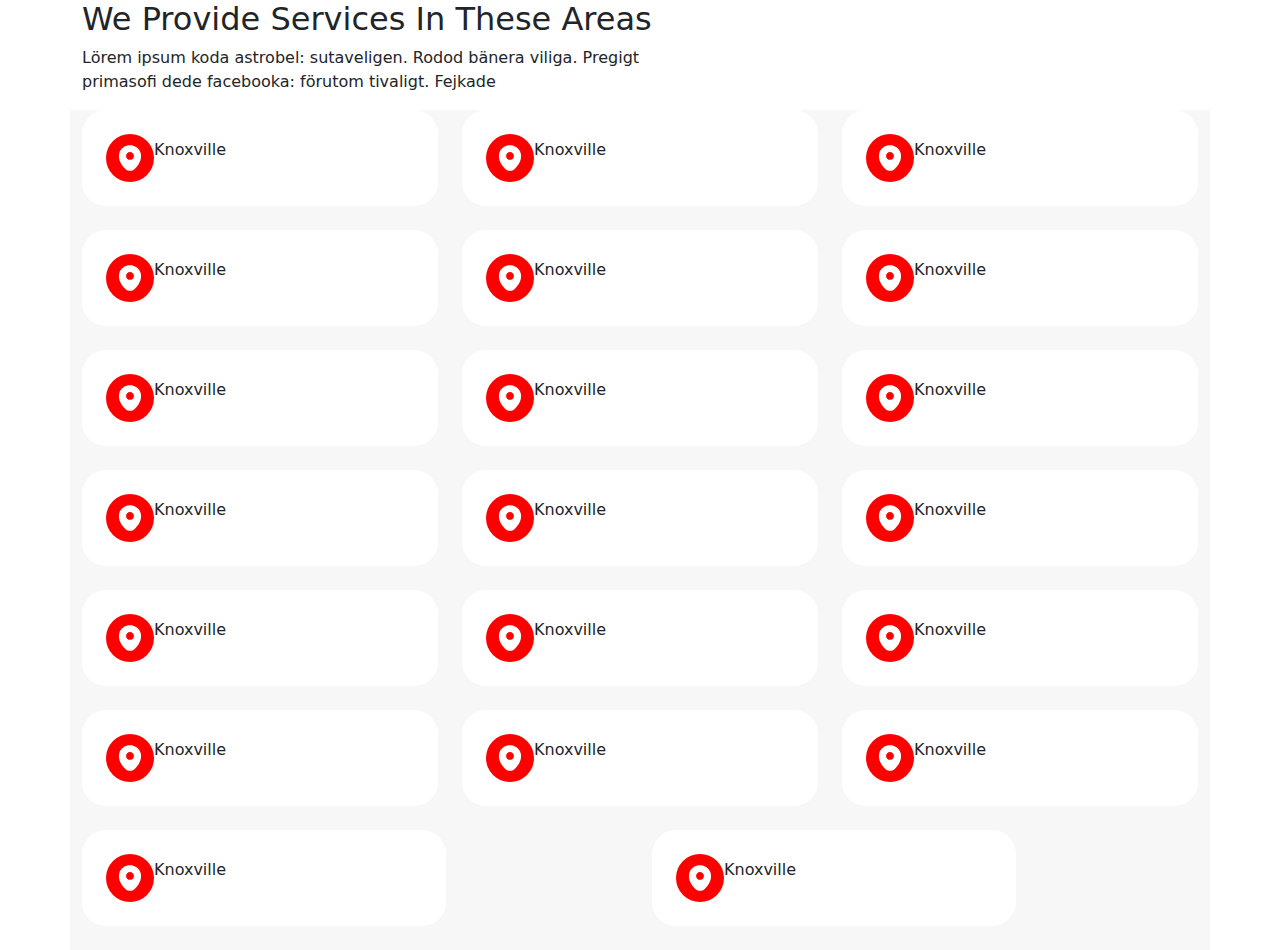
==== footer.html @ 015345f9 "updates" ====
<!doctype html>
<html lang="en">

<head>
    <meta charset="utf-8">
    <meta name="viewport" content="width=device-width, initial-scale=1">
    <title>footer-section</title>
    <link href="https://cdn.jsdelivr.net/npm/bootstrap@5.3.3/dist/css/bootstrap.min.css" rel="stylesheet"
        integrity="sha384-QWTKZyjpPEjISv5WaRU9OFeRpok6YctnYmDr5pNlyT2bRjXh0JMhjY6hW+ALEwIH" crossorigin="anonymous">
    <link rel="stylesheet" href="/assets/css/footer.css">
</head>
<section>
    <div class="container">
        <h2 class="fs-56">We Provide Services In These Areas</h2>
        <p class="para">Lörem ipsum koda astrobel: sutaveligen. Rodod bänera viliga. Pregigt primasofi dede facebooka:
            förutom
            tivaligt. Fejkade</p>
        <div class="row bg-color">
            <div class="col-lg-4 col-sm-12">
                <div class="parent-card d-flex align-items-center mb-24">
                    <svg width="48" height="48" viewBox="0 0 48 48" fill="none" xmlns="http://www.w3.org/2000/svg">
                        <circle cx="24" cy="24" r="24" fill="#FF0000" />
                        <path
                            d="M34.7754 19.5625C33.4629 13.7875 28.4254 11.1875 24.0004 11.1875C24.0004 11.1875 24.0004 11.1875 23.9879 11.1875C19.5754 11.1875 14.5254 13.775 13.2129 19.55C11.7504 26 15.7004 31.4625 19.2754 34.9C20.6004 36.175 22.3004 36.8125 24.0004 36.8125C25.7004 36.8125 27.4004 36.175 28.7129 34.9C32.2879 31.4625 36.2379 26.0125 34.7754 19.5625ZM24.0004 25.825C21.8254 25.825 20.0629 24.0625 20.0629 21.8875C20.0629 19.7125 21.8254 17.95 24.0004 17.95C26.1754 17.95 27.9379 19.7125 27.9379 21.8875C27.9379 24.0625 26.1754 25.825 24.0004 25.825Z"
                            fill="white" />
                    </svg>
                    <p class="para-1">Knoxville</p>
                </div>

            </div>
            <div class="col-lg-4 col-sm-12">
                <div class="parent-card d-flex align-items-center  mb-24">
                    <svg width="48" height="48" viewBox="0 0 48 48" fill="none" xmlns="http://www.w3.org/2000/svg">
                        <circle cx="24" cy="24" r="24" fill="#FF0000" />
                        <path
                            d="M34.7754 19.5625C33.4629 13.7875 28.4254 11.1875 24.0004 11.1875C24.0004 11.1875 24.0004 11.1875 23.9879 11.1875C19.5754 11.1875 14.5254 13.775 13.2129 19.55C11.7504 26 15.7004 31.4625 19.2754 34.9C20.6004 36.175 22.3004 36.8125 24.0004 36.8125C25.7004 36.8125 27.4004 36.175 28.7129 34.9C32.2879 31.4625 36.2379 26.0125 34.7754 19.5625ZM24.0004 25.825C21.8254 25.825 20.0629 24.0625 20.0629 21.8875C20.0629 19.7125 21.8254 17.95 24.0004 17.95C26.1754 17.95 27.9379 19.7125 27.9379 21.8875C27.9379 24.0625 26.1754 25.825 24.0004 25.825Z"
                            fill="white" />
                    </svg>
                    <p class="para-1">Knoxville</p>
                </div>

            </div>
            <div class="col-lg-4 col-sm-12">
                <div class="parent-card d-flex align-items-center  mb-24">
                    <svg width="48" height="48" viewBox="0 0 48 48" fill="none" xmlns="http://www.w3.org/2000/svg">
                        <circle cx="24" cy="24" r="24" fill="#FF0000" />
                        <path
                            d="M34.7754 19.5625C33.4629 13.7875 28.4254 11.1875 24.0004 11.1875C24.0004 11.1875 24.0004 11.1875 23.9879 11.1875C19.5754 11.1875 14.5254 13.775 13.2129 19.55C11.7504 26 15.7004 31.4625 19.2754 34.9C20.6004 36.175 22.3004 36.8125 24.0004 36.8125C25.7004 36.8125 27.4004 36.175 28.7129 34.9C32.2879 31.4625 36.2379 26.0125 34.7754 19.5625ZM24.0004 25.825C21.8254 25.825 20.0629 24.0625 20.0629 21.8875C20.0629 19.7125 21.8254 17.95 24.0004 17.95C26.1754 17.95 27.9379 19.7125 27.9379 21.8875C27.9379 24.0625 26.1754 25.825 24.0004 25.825Z"
                            fill="white" />
                    </svg>
                    <p class="para-1">Knoxville</p>
                </div>

            </div>
        </div>
        <div class="row bg-color">
            <div class="col-lg-4 col-sm-12">
                <div class="parent-card d-flex align-items-center  mb-24">
                    <svg width="48" height="48" viewBox="0 0 48 48" fill="none" xmlns="http://www.w3.org/2000/svg">
                        <circle cx="24" cy="24" r="24" fill="#FF0000" />
                        <path
                            d="M34.7754 19.5625C33.4629 13.7875 28.4254 11.1875 24.0004 11.1875C24.0004 11.1875 24.0004 11.1875 23.9879 11.1875C19.5754 11.1875 14.5254 13.775 13.2129 19.55C11.7504 26 15.7004 31.4625 19.2754 34.9C20.6004 36.175 22.3004 36.8125 24.0004 36.8125C25.7004 36.8125 27.4004 36.175 28.7129 34.9C32.2879 31.4625 36.2379 26.0125 34.7754 19.5625ZM24.0004 25.825C21.8254 25.825 20.0629 24.0625 20.0629 21.8875C20.0629 19.7125 21.8254 17.95 24.0004 17.95C26.1754 17.95 27.9379 19.7125 27.9379 21.8875C27.9379 24.0625 26.1754 25.825 24.0004 25.825Z"
                            fill="white" />
                    </svg>
                    <p class="para-1">Knoxville</p>
                </div>

            </div>
            <div class="col-lg-4 col-sm-12">
                <div class="parent-card d-flex align-items-center  mb-24">
                    <svg width="48" height="48" viewBox="0 0 48 48" fill="none" xmlns="http://www.w3.org/2000/svg">
                        <circle cx="24" cy="24" r="24" fill="#FF0000" />
                        <path
                            d="M34.7754 19.5625C33.4629 13.7875 28.4254 11.1875 24.0004 11.1875C24.0004 11.1875 24.0004 11.1875 23.9879 11.1875C19.5754 11.1875 14.5254 13.775 13.2129 19.55C11.7504 26 15.7004 31.4625 19.2754 34.9C20.6004 36.175 22.3004 36.8125 24.0004 36.8125C25.7004 36.8125 27.4004 36.175 28.7129 34.9C32.2879 31.4625 36.2379 26.0125 34.7754 19.5625ZM24.0004 25.825C21.8254 25.825 20.0629 24.0625 20.0629 21.8875C20.0629 19.7125 21.8254 17.95 24.0004 17.95C26.1754 17.95 27.9379 19.7125 27.9379 21.8875C27.9379 24.0625 26.1754 25.825 24.0004 25.825Z"
                            fill="white" />
                    </svg>
                    <p class="para-1">Knoxville</p>
                </div>

            </div>
            <div class="col-lg-4 col-sm-12">
                <div class="parent-card d-flex align-items-center  mb-24">
                    <svg width="48" height="48" viewBox="0 0 48 48" fill="none" xmlns="http://www.w3.org/2000/svg">
                        <circle cx="24" cy="24" r="24" fill="#FF0000" />
                        <path
                            d="M34.7754 19.5625C33.4629 13.7875 28.4254 11.1875 24.0004 11.1875C24.0004 11.1875 24.0004 11.1875 23.9879 11.1875C19.5754 11.1875 14.5254 13.775 13.2129 19.55C11.7504 26 15.7004 31.4625 19.2754 34.9C20.6004 36.175 22.3004 36.8125 24.0004 36.8125C25.7004 36.8125 27.4004 36.175 28.7129 34.9C32.2879 31.4625 36.2379 26.0125 34.7754 19.5625ZM24.0004 25.825C21.8254 25.825 20.0629 24.0625 20.0629 21.8875C20.0629 19.7125 21.8254 17.95 24.0004 17.95C26.1754 17.95 27.9379 19.7125 27.9379 21.8875C27.9379 24.0625 26.1754 25.825 24.0004 25.825Z"
                            fill="white" />
                    </svg>
                    <p class="para-1">Knoxville</p>
                </div>

            </div>
        </div>
        <div class="row bg-color">
            <div class="col-lg-4 col-sm-12">
                <div class="parent-card d-flex align-items-center  mb-24">
                    <svg width="48" height="48" viewBox="0 0 48 48" fill="none" xmlns="http://www.w3.org/2000/svg">
                        <circle cx="24" cy="24" r="24" fill="#FF0000" />
                        <path
                            d="M34.7754 19.5625C33.4629 13.7875 28.4254 11.1875 24.0004 11.1875C24.0004 11.1875 24.0004 11.1875 23.9879 11.1875C19.5754 11.1875 14.5254 13.775 13.2129 19.55C11.7504 26 15.7004 31.4625 19.2754 34.9C20.6004 36.175 22.3004 36.8125 24.0004 36.8125C25.7004 36.8125 27.4004 36.175 28.7129 34.9C32.2879 31.4625 36.2379 26.0125 34.7754 19.5625ZM24.0004 25.825C21.8254 25.825 20.0629 24.0625 20.0629 21.8875C20.0629 19.7125 21.8254 17.95 24.0004 17.95C26.1754 17.95 27.9379 19.7125 27.9379 21.8875C27.9379 24.0625 26.1754 25.825 24.0004 25.825Z"
                            fill="white" />
                    </svg>
                    <p class="para-1">Knoxville</p>
                </div>

            </div>
            <div class="col-lg-4 col-sm-12">
                <div class="parent-card d-flex align-items-center  mb-24">
                    <svg width="48" height="48" viewBox="0 0 48 48" fill="none" xmlns="http://www.w3.org/2000/svg">
                        <circle cx="24" cy="24" r="24" fill="#FF0000" />
                        <path
                            d="M34.7754 19.5625C33.4629 13.7875 28.4254 11.1875 24.0004 11.1875C24.0004 11.1875 24.0004 11.1875 23.9879 11.1875C19.5754 11.1875 14.5254 13.775 13.2129 19.55C11.7504 26 15.7004 31.4625 19.2754 34.9C20.6004 36.175 22.3004 36.8125 24.0004 36.8125C25.7004 36.8125 27.4004 36.175 28.7129 34.9C32.2879 31.4625 36.2379 26.0125 34.7754 19.5625ZM24.0004 25.825C21.8254 25.825 20.0629 24.0625 20.0629 21.8875C20.0629 19.7125 21.8254 17.95 24.0004 17.95C26.1754 17.95 27.9379 19.7125 27.9379 21.8875C27.9379 24.0625 26.1754 25.825 24.0004 25.825Z"
                            fill="white" />
                    </svg>
                    <p class="para-1">Knoxville</p>
                </div>

            </div>
            <div class="col-lg-4 col-sm-12">
                <div class="parent-card d-flex align-items-center  mb-24">
                    <svg width="48" height="48" viewBox="0 0 48 48" fill="none" xmlns="http://www.w3.org/2000/svg">
                        <circle cx="24" cy="24" r="24" fill="#FF0000" />
                        <path
                            d="M34.7754 19.5625C33.4629 13.7875 28.4254 11.1875 24.0004 11.1875C24.0004 11.1875 24.0004 11.1875 23.9879 11.1875C19.5754 11.1875 14.5254 13.775 13.2129 19.55C11.7504 26 15.7004 31.4625 19.2754 34.9C20.6004 36.175 22.3004 36.8125 24.0004 36.8125C25.7004 36.8125 27.4004 36.175 28.7129 34.9C32.2879 31.4625 36.2379 26.0125 34.7754 19.5625ZM24.0004 25.825C21.8254 25.825 20.0629 24.0625 20.0629 21.8875C20.0629 19.7125 21.8254 17.95 24.0004 17.95C26.1754 17.95 27.9379 19.7125 27.9379 21.8875C27.9379 24.0625 26.1754 25.825 24.0004 25.825Z"
                            fill="white" />
                    </svg>
                    <p class="para-1">Knoxville</p>
                </div>

            </div>
        </div>
        <div class="row bg-color">
            <div class="col-lg-4 col-sm-12">
                <div class="parent-card d-flex align-items-center  mb-24">
                    <svg width="48" height="48" viewBox="0 0 48 48" fill="none" xmlns="http://www.w3.org/2000/svg">
                        <circle cx="24" cy="24" r="24" fill="#FF0000" />
                        <path
                            d="M34.7754 19.5625C33.4629 13.7875 28.4254 11.1875 24.0004 11.1875C24.0004 11.1875 24.0004 11.1875 23.9879 11.1875C19.5754 11.1875 14.5254 13.775 13.2129 19.55C11.7504 26 15.7004 31.4625 19.2754 34.9C20.6004 36.175 22.3004 36.8125 24.0004 36.8125C25.7004 36.8125 27.4004 36.175 28.7129 34.9C32.2879 31.4625 36.2379 26.0125 34.7754 19.5625ZM24.0004 25.825C21.8254 25.825 20.0629 24.0625 20.0629 21.8875C20.0629 19.7125 21.8254 17.95 24.0004 17.95C26.1754 17.95 27.9379 19.7125 27.9379 21.8875C27.9379 24.0625 26.1754 25.825 24.0004 25.825Z"
                            fill="white" />
                    </svg>
                    <p class="para-1">Knoxville</p>
                </div>

            </div>
            <div class="col-lg-4 col-sm-12">
                <div class="parent-card d-flex align-items-center  mb-24">
                    <svg width="48" height="48" viewBox="0 0 48 48" fill="none" xmlns="http://www.w3.org/2000/svg">
                        <circle cx="24" cy="24" r="24" fill="#FF0000" />
                        <path
                            d="M34.7754 19.5625C33.4629 13.7875 28.4254 11.1875 24.0004 11.1875C24.0004 11.1875 24.0004 11.1875 23.9879 11.1875C19.5754 11.1875 14.5254 13.775 13.2129 19.55C11.7504 26 15.7004 31.4625 19.2754 34.9C20.6004 36.175 22.3004 36.8125 24.0004 36.8125C25.7004 36.8125 27.4004 36.175 28.7129 34.9C32.2879 31.4625 36.2379 26.0125 34.7754 19.5625ZM24.0004 25.825C21.8254 25.825 20.0629 24.0625 20.0629 21.8875C20.0629 19.7125 21.8254 17.95 24.0004 17.95C26.1754 17.95 27.9379 19.7125 27.9379 21.8875C27.9379 24.0625 26.1754 25.825 24.0004 25.825Z"
                            fill="white" />
                    </svg>
                    <p class="para-1">Knoxville</p>
                </div>

            </div>
            <div class="col-lg-4 col-sm-12">
                <div class="parent-card d-flex align-items-center  mb-24">
                    <svg width="48" height="48" viewBox="0 0 48 48" fill="none" xmlns="http://www.w3.org/2000/svg">
                        <circle cx="24" cy="24" r="24" fill="#FF0000" />
                        <path
                            d="M34.7754 19.5625C33.4629 13.7875 28.4254 11.1875 24.0004 11.1875C24.0004 11.1875 24.0004 11.1875 23.9879 11.1875C19.5754 11.1875 14.5254 13.775 13.2129 19.55C11.7504 26 15.7004 31.4625 19.2754 34.9C20.6004 36.175 22.3004 36.8125 24.0004 36.8125C25.7004 36.8125 27.4004 36.175 28.7129 34.9C32.2879 31.4625 36.2379 26.0125 34.7754 19.5625ZM24.0004 25.825C21.8254 25.825 20.0629 24.0625 20.0629 21.8875C20.0629 19.7125 21.8254 17.95 24.0004 17.95C26.1754 17.95 27.9379 19.7125 27.9379 21.8875C27.9379 24.0625 26.1754 25.825 24.0004 25.825Z"
                            fill="white" />
                    </svg>
                    <p class="para-1">Knoxville</p>
                </div>

            </div>
        </div>
        <div class="row bg-color">
            <div class="col-lg-4 col-sm-12">
                <div class="parent-card d-flex align-items-center  mb-24">
                    <svg width="48" height="48" viewBox="0 0 48 48" fill="none" xmlns="http://www.w3.org/2000/svg">
                        <circle cx="24" cy="24" r="24" fill="#FF0000" />
                        <path
                            d="M34.7754 19.5625C33.4629 13.7875 28.4254 11.1875 24.0004 11.1875C24.0004 11.1875 24.0004 11.1875 23.9879 11.1875C19.5754 11.1875 14.5254 13.775 13.2129 19.55C11.7504 26 15.7004 31.4625 19.2754 34.9C20.6004 36.175 22.3004 36.8125 24.0004 36.8125C25.7004 36.8125 27.4004 36.175 28.7129 34.9C32.2879 31.4625 36.2379 26.0125 34.7754 19.5625ZM24.0004 25.825C21.8254 25.825 20.0629 24.0625 20.0629 21.8875C20.0629 19.7125 21.8254 17.95 24.0004 17.95C26.1754 17.95 27.9379 19.7125 27.9379 21.8875C27.9379 24.0625 26.1754 25.825 24.0004 25.825Z"
                            fill="white" />
                    </svg>
                    <p class="para-1">Knoxville</p>
                </div>

            </div>
            <div class="col-lg-4 col-sm-12">
                <div class="parent-card d-flex align-items-center  mb-24">
                    <svg width="48" height="48" viewBox="0 0 48 48" fill="none" xmlns="http://www.w3.org/2000/svg">
                        <circle cx="24" cy="24" r="24" fill="#FF0000" />
                        <path
                            d="M34.7754 19.5625C33.4629 13.7875 28.4254 11.1875 24.0004 11.1875C24.0004 11.1875 24.0004 11.1875 23.9879 11.1875C19.5754 11.1875 14.5254 13.775 13.2129 19.55C11.7504 26 15.7004 31.4625 19.2754 34.9C20.6004 36.175 22.3004 36.8125 24.0004 36.8125C25.7004 36.8125 27.4004 36.175 28.7129 34.9C32.2879 31.4625 36.2379 26.0125 34.7754 19.5625ZM24.0004 25.825C21.8254 25.825 20.0629 24.0625 20.0629 21.8875C20.0629 19.7125 21.8254 17.95 24.0004 17.95C26.1754 17.95 27.9379 19.7125 27.9379 21.8875C27.9379 24.0625 26.1754 25.825 24.0004 25.825Z"
                            fill="white" />
                    </svg>
                    <p class="para-1">Knoxville</p>
                </div>

            </div>
            <div class="col-lg-4 col-sm-12">
                <div class="parent-card d-flex align-items-center">
                    <svg width="48" height="48" viewBox="0 0 48 48" fill="none" xmlns="http://www.w3.org/2000/svg">
                        <circle cx="24" cy="24" r="24" fill="#FF0000" />
                        <path
                            d="M34.7754 19.5625C33.4629 13.7875 28.4254 11.1875 24.0004 11.1875C24.0004 11.1875 24.0004 11.1875 23.9879 11.1875C19.5754 11.1875 14.5254 13.775 13.2129 19.55C11.7504 26 15.7004 31.4625 19.2754 34.9C20.6004 36.175 22.3004 36.8125 24.0004 36.8125C25.7004 36.8125 27.4004 36.175 28.7129 34.9C32.2879 31.4625 36.2379 26.0125 34.7754 19.5625ZM24.0004 25.825C21.8254 25.825 20.0629 24.0625 20.0629 21.8875C20.0629 19.7125 21.8254 17.95 24.0004 17.95C26.1754 17.95 27.9379 19.7125 27.9379 21.8875C27.9379 24.0625 26.1754 25.825 24.0004 25.825Z"
                            fill="white" />
                    </svg>
                    <p class="para-1">Knoxville</p>
                </div>

            </div>
        </div>
        <div class="row bg-color">
            <div class="col-lg-4 col-sm-12">
                <div class="parent-card d-flex align-items-center  mb-24">
                    <svg width="48" height="48" viewBox="0 0 48 48" fill="none" xmlns="http://www.w3.org/2000/svg">
                        <circle cx="24" cy="24" r="24" fill="#FF0000" />
                        <path
                            d="M34.7754 19.5625C33.4629 13.7875 28.4254 11.1875 24.0004 11.1875C24.0004 11.1875 24.0004 11.1875 23.9879 11.1875C19.5754 11.1875 14.5254 13.775 13.2129 19.55C11.7504 26 15.7004 31.4625 19.2754 34.9C20.6004 36.175 22.3004 36.8125 24.0004 36.8125C25.7004 36.8125 27.4004 36.175 28.7129 34.9C32.2879 31.4625 36.2379 26.0125 34.7754 19.5625ZM24.0004 25.825C21.8254 25.825 20.0629 24.0625 20.0629 21.8875C20.0629 19.7125 21.8254 17.95 24.0004 17.95C26.1754 17.95 27.9379 19.7125 27.9379 21.8875C27.9379 24.0625 26.1754 25.825 24.0004 25.825Z"
                            fill="white" />
                    </svg>
                    <p class="para-1">Knoxville</p>
                </div>

            </div>
            <div class="col-lg-4 col-sm-12">
                <div class="parent-card d-flex align-items-center  mb-24">
                    <svg width="48" height="48" viewBox="0 0 48 48" fill="none" xmlns="http://www.w3.org/2000/svg">
                        <circle cx="24" cy="24" r="24" fill="#FF0000" />
                        <path
                            d="M34.7754 19.5625C33.4629 13.7875 28.4254 11.1875 24.0004 11.1875C24.0004 11.1875 24.0004 11.1875 23.9879 11.1875C19.5754 11.1875 14.5254 13.775 13.2129 19.55C11.7504 26 15.7004 31.4625 19.2754 34.9C20.6004 36.175 22.3004 36.8125 24.0004 36.8125C25.7004 36.8125 27.4004 36.175 28.7129 34.9C32.2879 31.4625 36.2379 26.0125 34.7754 19.5625ZM24.0004 25.825C21.8254 25.825 20.0629 24.0625 20.0629 21.8875C20.0629 19.7125 21.8254 17.95 24.0004 17.95C26.1754 17.95 27.9379 19.7125 27.9379 21.8875C27.9379 24.0625 26.1754 25.825 24.0004 25.825Z"
                            fill="white" />
                    </svg>
                    <p class="para-1">Knoxville</p>
                </div>

            </div>
            <div class="col-lg-4 col-sm-12">
                <div class="parent-card d-flex align-items-center  mb-24">
                    <svg width="48" height="48" viewBox="0 0 48 48" fill="none" xmlns="http://www.w3.org/2000/svg">
                        <circle cx="24" cy="24" r="24" fill="#FF0000" />
                        <path
                            d="M34.7754 19.5625C33.4629 13.7875 28.4254 11.1875 24.0004 11.1875C24.0004 11.1875 24.0004 11.1875 23.9879 11.1875C19.5754 11.1875 14.5254 13.775 13.2129 19.55C11.7504 26 15.7004 31.4625 19.2754 34.9C20.6004 36.175 22.3004 36.8125 24.0004 36.8125C25.7004 36.8125 27.4004 36.175 28.7129 34.9C32.2879 31.4625 36.2379 26.0125 34.7754 19.5625ZM24.0004 25.825C21.8254 25.825 20.0629 24.0625 20.0629 21.8875C20.0629 19.7125 21.8254 17.95 24.0004 17.95C26.1754 17.95 27.9379 19.7125 27.9379 21.8875C27.9379 24.0625 26.1754 25.825 24.0004 25.825Z"
                            fill="white" />
                    </svg>
                    <p class="para-1">Knoxville</p>
                </div>

            </div>
        </div>
        <div class="row bg-color">
            <div class="col-6">
                <div class="parent-card d-flex align-items-center  mb-24">
                    <svg width="48" height="48" viewBox="0 0 48 48" fill="none" xmlns="http://www.w3.org/2000/svg">
                        <circle cx="24" cy="24" r="24" fill="#FF0000" />
                        <path
                            d="M34.7754 19.5625C33.4629 13.7875 28.4254 11.1875 24.0004 11.1875C24.0004 11.1875 24.0004 11.1875 23.9879 11.1875C19.5754 11.1875 14.5254 13.775 13.2129 19.55C11.7504 26 15.7004 31.4625 19.2754 34.9C20.6004 36.175 22.3004 36.8125 24.0004 36.8125C25.7004 36.8125 27.4004 36.175 28.7129 34.9C32.2879 31.4625 36.2379 26.0125 34.7754 19.5625ZM24.0004 25.825C21.8254 25.825 20.0629 24.0625 20.0629 21.8875C20.0629 19.7125 21.8254 17.95 24.0004 17.95C26.1754 17.95 27.9379 19.7125 27.9379 21.8875C27.9379 24.0625 26.1754 25.825 24.0004 25.825Z"
                            fill="white" />
                    </svg>
                    <p class="para-1">Knoxville</p>
                </div>
            </div>
            <div class="col-6 m-lg-auto ">
                <div class="parent-card d-flex align-items-center  mb-24">
                    <svg width="48" height="48" viewBox="0 0 48 48" fill="none" xmlns="http://www.w3.org/2000/svg">
                        <circle cx="24" cy="24" r="24" fill="#FF0000" />
                        <path
                            d="M34.7754 19.5625C33.4629 13.7875 28.4254 11.1875 24.0004 11.1875C24.0004 11.1875 24.0004 11.1875 23.9879 11.1875C19.5754 11.1875 14.5254 13.775 13.2129 19.55C11.7504 26 15.7004 31.4625 19.2754 34.9C20.6004 36.175 22.3004 36.8125 24.0004 36.8125C25.7004 36.8125 27.4004 36.175 28.7129 34.9C32.2879 31.4625 36.2379 26.0125 34.7754 19.5625ZM24.0004 25.825C21.8254 25.825 20.0629 24.0625 20.0629 21.8875C20.0629 19.7125 21.8254 17.95 24.0004 17.95C26.1754 17.95 27.9379 19.7125 27.9379 21.8875C27.9379 24.0625 26.1754 25.825 24.0004 25.825Z"
                            fill="white" />
                    </svg>
                    <p class="para-1">Knoxville</p>
                </div>
            </div>
        </div>
    </div>
</section>

<body>

    <script src="https://cdn.jsdelivr.net/npm/bootstrap@5.3.3/dist/js/bootstrap.bundle.min.js"
        integrity="sha384-YvpcrYf0tY3lHB60NNkmXc5s9fDVZLESaAA55NDzOxhy9GkcIdslK1eN7N6jIeHz"
        crossorigin="anonymous"></script>
</body>

</html>
---- assets/css/footer.css ----
@import url(/assets/css/root.css);


.parent-card{
    border-radius:24px;
    background: #ffffff;
    max-width: 364px;
        max-height: 96px;
        padding: 24px 176px 24px 24px;
       
        border-radius: 24px;
        
}
.mb-24{
    margin-bottom: 24px;
}
.para{
    max-width: 589px;
        max-height: 142px;
        gap: 0px;
        opacity: 0px;
}
.bg-color{
    background-color: #F7F7F7;
}
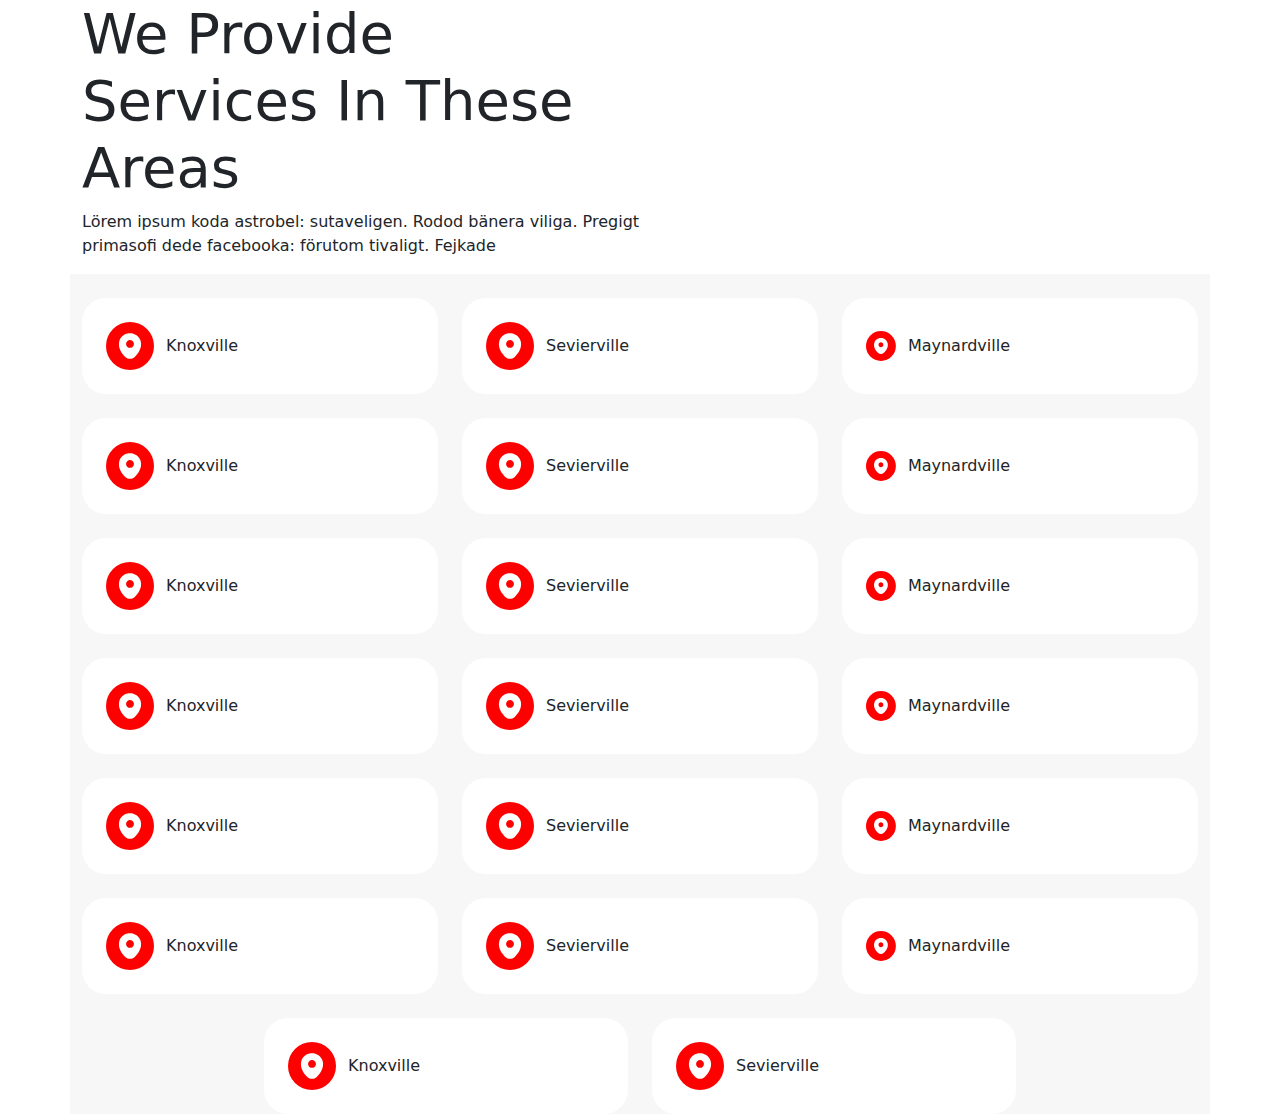
==== commit 12d6f325: "setup columns" ====
--- a/footer.html
+++ b/footer.html
@@ -11,259 +11,259 @@
 </head>
 <section>
     <div class="container">
-        <h2 class="fs-56">We Provide Services In These Areas</h2>
+        <h2 class="fs-56 heading">We Provide Services In These Areas</h2>
         <p class="para">Lörem ipsum koda astrobel: sutaveligen. Rodod bänera viliga. Pregigt primasofi dede facebooka:
             förutom
             tivaligt. Fejkade</p>
         <div class="row bg-color">
             <div class="col-lg-4 col-sm-12">
-                <div class="parent-card d-flex align-items-center mb-24">
-                    <svg width="48" height="48" viewBox="0 0 48 48" fill="none" xmlns="http://www.w3.org/2000/svg">
-                        <circle cx="24" cy="24" r="24" fill="#FF0000" />
-                        <path
-                            d="M34.7754 19.5625C33.4629 13.7875 28.4254 11.1875 24.0004 11.1875C24.0004 11.1875 24.0004 11.1875 23.9879 11.1875C19.5754 11.1875 14.5254 13.775 13.2129 19.55C11.7504 26 15.7004 31.4625 19.2754 34.9C20.6004 36.175 22.3004 36.8125 24.0004 36.8125C25.7004 36.8125 27.4004 36.175 28.7129 34.9C32.2879 31.4625 36.2379 26.0125 34.7754 19.5625ZM24.0004 25.825C21.8254 25.825 20.0629 24.0625 20.0629 21.8875C20.0629 19.7125 21.8254 17.95 24.0004 17.95C26.1754 17.95 27.9379 19.7125 27.9379 21.8875C27.9379 24.0625 26.1754 25.825 24.0004 25.825Z"
-                            fill="white" />
-                    </svg>
-                    <p class="para-1">Knoxville</p>
-                </div>
-
-            </div>
-            <div class="col-lg-4 col-sm-12">
-                <div class="parent-card d-flex align-items-center  mb-24">
-                    <svg width="48" height="48" viewBox="0 0 48 48" fill="none" xmlns="http://www.w3.org/2000/svg">
-                        <circle cx="24" cy="24" r="24" fill="#FF0000" />
-                        <path
-                            d="M34.7754 19.5625C33.4629 13.7875 28.4254 11.1875 24.0004 11.1875C24.0004 11.1875 24.0004 11.1875 23.9879 11.1875C19.5754 11.1875 14.5254 13.775 13.2129 19.55C11.7504 26 15.7004 31.4625 19.2754 34.9C20.6004 36.175 22.3004 36.8125 24.0004 36.8125C25.7004 36.8125 27.4004 36.175 28.7129 34.9C32.2879 31.4625 36.2379 26.0125 34.7754 19.5625ZM24.0004 25.825C21.8254 25.825 20.0629 24.0625 20.0629 21.8875C20.0629 19.7125 21.8254 17.95 24.0004 17.95C26.1754 17.95 27.9379 19.7125 27.9379 21.8875C27.9379 24.0625 26.1754 25.825 24.0004 25.825Z"
-                            fill="white" />
-                    </svg>
-                    <p class="para-1">Knoxville</p>
-                </div>
-
-            </div>
-            <div class="col-lg-4 col-sm-12">
-                <div class="parent-card d-flex align-items-center  mb-24">
-                    <svg width="48" height="48" viewBox="0 0 48 48" fill="none" xmlns="http://www.w3.org/2000/svg">
-                        <circle cx="24" cy="24" r="24" fill="#FF0000" />
-                        <path
-                            d="M34.7754 19.5625C33.4629 13.7875 28.4254 11.1875 24.0004 11.1875C24.0004 11.1875 24.0004 11.1875 23.9879 11.1875C19.5754 11.1875 14.5254 13.775 13.2129 19.55C11.7504 26 15.7004 31.4625 19.2754 34.9C20.6004 36.175 22.3004 36.8125 24.0004 36.8125C25.7004 36.8125 27.4004 36.175 28.7129 34.9C32.2879 31.4625 36.2379 26.0125 34.7754 19.5625ZM24.0004 25.825C21.8254 25.825 20.0629 24.0625 20.0629 21.8875C20.0629 19.7125 21.8254 17.95 24.0004 17.95C26.1754 17.95 27.9379 19.7125 27.9379 21.8875C27.9379 24.0625 26.1754 25.825 24.0004 25.825Z"
-                            fill="white" />
-                    </svg>
-                    <p class="para-1">Knoxville</p>
-                </div>
-
-            </div>
-        </div>
-        <div class="row bg-color">
-            <div class="col-lg-4 col-sm-12">
-                <div class="parent-card d-flex align-items-center  mb-24">
-                    <svg width="48" height="48" viewBox="0 0 48 48" fill="none" xmlns="http://www.w3.org/2000/svg">
-                        <circle cx="24" cy="24" r="24" fill="#FF0000" />
-                        <path
-                            d="M34.7754 19.5625C33.4629 13.7875 28.4254 11.1875 24.0004 11.1875C24.0004 11.1875 24.0004 11.1875 23.9879 11.1875C19.5754 11.1875 14.5254 13.775 13.2129 19.55C11.7504 26 15.7004 31.4625 19.2754 34.9C20.6004 36.175 22.3004 36.8125 24.0004 36.8125C25.7004 36.8125 27.4004 36.175 28.7129 34.9C32.2879 31.4625 36.2379 26.0125 34.7754 19.5625ZM24.0004 25.825C21.8254 25.825 20.0629 24.0625 20.0629 21.8875C20.0629 19.7125 21.8254 17.95 24.0004 17.95C26.1754 17.95 27.9379 19.7125 27.9379 21.8875C27.9379 24.0625 26.1754 25.825 24.0004 25.825Z"
-                            fill="white" />
-                    </svg>
-                    <p class="para-1">Knoxville</p>
-                </div>
-
-            </div>
-            <div class="col-lg-4 col-sm-12">
-                <div class="parent-card d-flex align-items-center  mb-24">
-                    <svg width="48" height="48" viewBox="0 0 48 48" fill="none" xmlns="http://www.w3.org/2000/svg">
-                        <circle cx="24" cy="24" r="24" fill="#FF0000" />
-                        <path
-                            d="M34.7754 19.5625C33.4629 13.7875 28.4254 11.1875 24.0004 11.1875C24.0004 11.1875 24.0004 11.1875 23.9879 11.1875C19.5754 11.1875 14.5254 13.775 13.2129 19.55C11.7504 26 15.7004 31.4625 19.2754 34.9C20.6004 36.175 22.3004 36.8125 24.0004 36.8125C25.7004 36.8125 27.4004 36.175 28.7129 34.9C32.2879 31.4625 36.2379 26.0125 34.7754 19.5625ZM24.0004 25.825C21.8254 25.825 20.0629 24.0625 20.0629 21.8875C20.0629 19.7125 21.8254 17.95 24.0004 17.95C26.1754 17.95 27.9379 19.7125 27.9379 21.8875C27.9379 24.0625 26.1754 25.825 24.0004 25.825Z"
-                            fill="white" />
-                    </svg>
-                    <p class="para-1">Knoxville</p>
-                </div>
-
-            </div>
-            <div class="col-lg-4 col-sm-12">
-                <div class="parent-card d-flex align-items-center  mb-24">
-                    <svg width="48" height="48" viewBox="0 0 48 48" fill="none" xmlns="http://www.w3.org/2000/svg">
-                        <circle cx="24" cy="24" r="24" fill="#FF0000" />
-                        <path
-                            d="M34.7754 19.5625C33.4629 13.7875 28.4254 11.1875 24.0004 11.1875C24.0004 11.1875 24.0004 11.1875 23.9879 11.1875C19.5754 11.1875 14.5254 13.775 13.2129 19.55C11.7504 26 15.7004 31.4625 19.2754 34.9C20.6004 36.175 22.3004 36.8125 24.0004 36.8125C25.7004 36.8125 27.4004 36.175 28.7129 34.9C32.2879 31.4625 36.2379 26.0125 34.7754 19.5625ZM24.0004 25.825C21.8254 25.825 20.0629 24.0625 20.0629 21.8875C20.0629 19.7125 21.8254 17.95 24.0004 17.95C26.1754 17.95 27.9379 19.7125 27.9379 21.8875C27.9379 24.0625 26.1754 25.825 24.0004 25.825Z"
-                            fill="white" />
-                    </svg>
-                    <p class="para-1">Knoxville</p>
-                </div>
-
-            </div>
-        </div>
-        <div class="row bg-color">
-            <div class="col-lg-4 col-sm-12">
-                <div class="parent-card d-flex align-items-center  mb-24">
-                    <svg width="48" height="48" viewBox="0 0 48 48" fill="none" xmlns="http://www.w3.org/2000/svg">
-                        <circle cx="24" cy="24" r="24" fill="#FF0000" />
-                        <path
-                            d="M34.7754 19.5625C33.4629 13.7875 28.4254 11.1875 24.0004 11.1875C24.0004 11.1875 24.0004 11.1875 23.9879 11.1875C19.5754 11.1875 14.5254 13.775 13.2129 19.55C11.7504 26 15.7004 31.4625 19.2754 34.9C20.6004 36.175 22.3004 36.8125 24.0004 36.8125C25.7004 36.8125 27.4004 36.175 28.7129 34.9C32.2879 31.4625 36.2379 26.0125 34.7754 19.5625ZM24.0004 25.825C21.8254 25.825 20.0629 24.0625 20.0629 21.8875C20.0629 19.7125 21.8254 17.95 24.0004 17.95C26.1754 17.95 27.9379 19.7125 27.9379 21.8875C27.9379 24.0625 26.1754 25.825 24.0004 25.825Z"
-                            fill="white" />
-                    </svg>
-                    <p class="para-1">Knoxville</p>
-                </div>
-
-            </div>
-            <div class="col-lg-4 col-sm-12">
-                <div class="parent-card d-flex align-items-center  mb-24">
-                    <svg width="48" height="48" viewBox="0 0 48 48" fill="none" xmlns="http://www.w3.org/2000/svg">
-                        <circle cx="24" cy="24" r="24" fill="#FF0000" />
-                        <path
-                            d="M34.7754 19.5625C33.4629 13.7875 28.4254 11.1875 24.0004 11.1875C24.0004 11.1875 24.0004 11.1875 23.9879 11.1875C19.5754 11.1875 14.5254 13.775 13.2129 19.55C11.7504 26 15.7004 31.4625 19.2754 34.9C20.6004 36.175 22.3004 36.8125 24.0004 36.8125C25.7004 36.8125 27.4004 36.175 28.7129 34.9C32.2879 31.4625 36.2379 26.0125 34.7754 19.5625ZM24.0004 25.825C21.8254 25.825 20.0629 24.0625 20.0629 21.8875C20.0629 19.7125 21.8254 17.95 24.0004 17.95C26.1754 17.95 27.9379 19.7125 27.9379 21.8875C27.9379 24.0625 26.1754 25.825 24.0004 25.825Z"
-                            fill="white" />
-                    </svg>
-                    <p class="para-1">Knoxville</p>
-                </div>
-
-            </div>
-            <div class="col-lg-4 col-sm-12">
-                <div class="parent-card d-flex align-items-center  mb-24">
-                    <svg width="48" height="48" viewBox="0 0 48 48" fill="none" xmlns="http://www.w3.org/2000/svg">
-                        <circle cx="24" cy="24" r="24" fill="#FF0000" />
-                        <path
-                            d="M34.7754 19.5625C33.4629 13.7875 28.4254 11.1875 24.0004 11.1875C24.0004 11.1875 24.0004 11.1875 23.9879 11.1875C19.5754 11.1875 14.5254 13.775 13.2129 19.55C11.7504 26 15.7004 31.4625 19.2754 34.9C20.6004 36.175 22.3004 36.8125 24.0004 36.8125C25.7004 36.8125 27.4004 36.175 28.7129 34.9C32.2879 31.4625 36.2379 26.0125 34.7754 19.5625ZM24.0004 25.825C21.8254 25.825 20.0629 24.0625 20.0629 21.8875C20.0629 19.7125 21.8254 17.95 24.0004 17.95C26.1754 17.95 27.9379 19.7125 27.9379 21.8875C27.9379 24.0625 26.1754 25.825 24.0004 25.825Z"
-                            fill="white" />
-                    </svg>
-                    <p class="para-1">Knoxville</p>
-                </div>
-
-            </div>
-        </div>
-        <div class="row bg-color">
-            <div class="col-lg-4 col-sm-12">
-                <div class="parent-card d-flex align-items-center  mb-24">
-                    <svg width="48" height="48" viewBox="0 0 48 48" fill="none" xmlns="http://www.w3.org/2000/svg">
-                        <circle cx="24" cy="24" r="24" fill="#FF0000" />
-                        <path
-                            d="M34.7754 19.5625C33.4629 13.7875 28.4254 11.1875 24.0004 11.1875C24.0004 11.1875 24.0004 11.1875 23.9879 11.1875C19.5754 11.1875 14.5254 13.775 13.2129 19.55C11.7504 26 15.7004 31.4625 19.2754 34.9C20.6004 36.175 22.3004 36.8125 24.0004 36.8125C25.7004 36.8125 27.4004 36.175 28.7129 34.9C32.2879 31.4625 36.2379 26.0125 34.7754 19.5625ZM24.0004 25.825C21.8254 25.825 20.0629 24.0625 20.0629 21.8875C20.0629 19.7125 21.8254 17.95 24.0004 17.95C26.1754 17.95 27.9379 19.7125 27.9379 21.8875C27.9379 24.0625 26.1754 25.825 24.0004 25.825Z"
-                            fill="white" />
-                    </svg>
-                    <p class="para-1">Knoxville</p>
-                </div>
-
-            </div>
-            <div class="col-lg-4 col-sm-12">
-                <div class="parent-card d-flex align-items-center  mb-24">
-                    <svg width="48" height="48" viewBox="0 0 48 48" fill="none" xmlns="http://www.w3.org/2000/svg">
-                        <circle cx="24" cy="24" r="24" fill="#FF0000" />
-                        <path
-                            d="M34.7754 19.5625C33.4629 13.7875 28.4254 11.1875 24.0004 11.1875C24.0004 11.1875 24.0004 11.1875 23.9879 11.1875C19.5754 11.1875 14.5254 13.775 13.2129 19.55C11.7504 26 15.7004 31.4625 19.2754 34.9C20.6004 36.175 22.3004 36.8125 24.0004 36.8125C25.7004 36.8125 27.4004 36.175 28.7129 34.9C32.2879 31.4625 36.2379 26.0125 34.7754 19.5625ZM24.0004 25.825C21.8254 25.825 20.0629 24.0625 20.0629 21.8875C20.0629 19.7125 21.8254 17.95 24.0004 17.95C26.1754 17.95 27.9379 19.7125 27.9379 21.8875C27.9379 24.0625 26.1754 25.825 24.0004 25.825Z"
-                            fill="white" />
-                    </svg>
-                    <p class="para-1">Knoxville</p>
-                </div>
-
-            </div>
-            <div class="col-lg-4 col-sm-12">
-                <div class="parent-card d-flex align-items-center  mb-24">
-                    <svg width="48" height="48" viewBox="0 0 48 48" fill="none" xmlns="http://www.w3.org/2000/svg">
-                        <circle cx="24" cy="24" r="24" fill="#FF0000" />
-                        <path
-                            d="M34.7754 19.5625C33.4629 13.7875 28.4254 11.1875 24.0004 11.1875C24.0004 11.1875 24.0004 11.1875 23.9879 11.1875C19.5754 11.1875 14.5254 13.775 13.2129 19.55C11.7504 26 15.7004 31.4625 19.2754 34.9C20.6004 36.175 22.3004 36.8125 24.0004 36.8125C25.7004 36.8125 27.4004 36.175 28.7129 34.9C32.2879 31.4625 36.2379 26.0125 34.7754 19.5625ZM24.0004 25.825C21.8254 25.825 20.0629 24.0625 20.0629 21.8875C20.0629 19.7125 21.8254 17.95 24.0004 17.95C26.1754 17.95 27.9379 19.7125 27.9379 21.8875C27.9379 24.0625 26.1754 25.825 24.0004 25.825Z"
-                            fill="white" />
-                    </svg>
-                    <p class="para-1">Knoxville</p>
-                </div>
-
-            </div>
-        </div>
-        <div class="row bg-color">
-            <div class="col-lg-4 col-sm-12">
-                <div class="parent-card d-flex align-items-center  mb-24">
-                    <svg width="48" height="48" viewBox="0 0 48 48" fill="none" xmlns="http://www.w3.org/2000/svg">
-                        <circle cx="24" cy="24" r="24" fill="#FF0000" />
-                        <path
-                            d="M34.7754 19.5625C33.4629 13.7875 28.4254 11.1875 24.0004 11.1875C24.0004 11.1875 24.0004 11.1875 23.9879 11.1875C19.5754 11.1875 14.5254 13.775 13.2129 19.55C11.7504 26 15.7004 31.4625 19.2754 34.9C20.6004 36.175 22.3004 36.8125 24.0004 36.8125C25.7004 36.8125 27.4004 36.175 28.7129 34.9C32.2879 31.4625 36.2379 26.0125 34.7754 19.5625ZM24.0004 25.825C21.8254 25.825 20.0629 24.0625 20.0629 21.8875C20.0629 19.7125 21.8254 17.95 24.0004 17.95C26.1754 17.95 27.9379 19.7125 27.9379 21.8875C27.9379 24.0625 26.1754 25.825 24.0004 25.825Z"
-                            fill="white" />
-                    </svg>
-                    <p class="para-1">Knoxville</p>
-                </div>
-
-            </div>
-            <div class="col-lg-4 col-sm-12">
-                <div class="parent-card d-flex align-items-center  mb-24">
-                    <svg width="48" height="48" viewBox="0 0 48 48" fill="none" xmlns="http://www.w3.org/2000/svg">
-                        <circle cx="24" cy="24" r="24" fill="#FF0000" />
-                        <path
-                            d="M34.7754 19.5625C33.4629 13.7875 28.4254 11.1875 24.0004 11.1875C24.0004 11.1875 24.0004 11.1875 23.9879 11.1875C19.5754 11.1875 14.5254 13.775 13.2129 19.55C11.7504 26 15.7004 31.4625 19.2754 34.9C20.6004 36.175 22.3004 36.8125 24.0004 36.8125C25.7004 36.8125 27.4004 36.175 28.7129 34.9C32.2879 31.4625 36.2379 26.0125 34.7754 19.5625ZM24.0004 25.825C21.8254 25.825 20.0629 24.0625 20.0629 21.8875C20.0629 19.7125 21.8254 17.95 24.0004 17.95C26.1754 17.95 27.9379 19.7125 27.9379 21.8875C27.9379 24.0625 26.1754 25.825 24.0004 25.825Z"
-                            fill="white" />
-                    </svg>
-                    <p class="para-1">Knoxville</p>
-                </div>
-
-            </div>
-            <div class="col-lg-4 col-sm-12">
-                <div class="parent-card d-flex align-items-center">
-                    <svg width="48" height="48" viewBox="0 0 48 48" fill="none" xmlns="http://www.w3.org/2000/svg">
-                        <circle cx="24" cy="24" r="24" fill="#FF0000" />
-                        <path
-                            d="M34.7754 19.5625C33.4629 13.7875 28.4254 11.1875 24.0004 11.1875C24.0004 11.1875 24.0004 11.1875 23.9879 11.1875C19.5754 11.1875 14.5254 13.775 13.2129 19.55C11.7504 26 15.7004 31.4625 19.2754 34.9C20.6004 36.175 22.3004 36.8125 24.0004 36.8125C25.7004 36.8125 27.4004 36.175 28.7129 34.9C32.2879 31.4625 36.2379 26.0125 34.7754 19.5625ZM24.0004 25.825C21.8254 25.825 20.0629 24.0625 20.0629 21.8875C20.0629 19.7125 21.8254 17.95 24.0004 17.95C26.1754 17.95 27.9379 19.7125 27.9379 21.8875C27.9379 24.0625 26.1754 25.825 24.0004 25.825Z"
-                            fill="white" />
-                    </svg>
-                    <p class="para-1">Knoxville</p>
-                </div>
-
-            </div>
-        </div>
-        <div class="row bg-color">
-            <div class="col-lg-4 col-sm-12">
-                <div class="parent-card d-flex align-items-center  mb-24">
-                    <svg width="48" height="48" viewBox="0 0 48 48" fill="none" xmlns="http://www.w3.org/2000/svg">
-                        <circle cx="24" cy="24" r="24" fill="#FF0000" />
-                        <path
-                            d="M34.7754 19.5625C33.4629 13.7875 28.4254 11.1875 24.0004 11.1875C24.0004 11.1875 24.0004 11.1875 23.9879 11.1875C19.5754 11.1875 14.5254 13.775 13.2129 19.55C11.7504 26 15.7004 31.4625 19.2754 34.9C20.6004 36.175 22.3004 36.8125 24.0004 36.8125C25.7004 36.8125 27.4004 36.175 28.7129 34.9C32.2879 31.4625 36.2379 26.0125 34.7754 19.5625ZM24.0004 25.825C21.8254 25.825 20.0629 24.0625 20.0629 21.8875C20.0629 19.7125 21.8254 17.95 24.0004 17.95C26.1754 17.95 27.9379 19.7125 27.9379 21.8875C27.9379 24.0625 26.1754 25.825 24.0004 25.825Z"
-                            fill="white" />
-                    </svg>
-                    <p class="para-1">Knoxville</p>
-                </div>
-
-            </div>
-            <div class="col-lg-4 col-sm-12">
-                <div class="parent-card d-flex align-items-center  mb-24">
-                    <svg width="48" height="48" viewBox="0 0 48 48" fill="none" xmlns="http://www.w3.org/2000/svg">
-                        <circle cx="24" cy="24" r="24" fill="#FF0000" />
-                        <path
-                            d="M34.7754 19.5625C33.4629 13.7875 28.4254 11.1875 24.0004 11.1875C24.0004 11.1875 24.0004 11.1875 23.9879 11.1875C19.5754 11.1875 14.5254 13.775 13.2129 19.55C11.7504 26 15.7004 31.4625 19.2754 34.9C20.6004 36.175 22.3004 36.8125 24.0004 36.8125C25.7004 36.8125 27.4004 36.175 28.7129 34.9C32.2879 31.4625 36.2379 26.0125 34.7754 19.5625ZM24.0004 25.825C21.8254 25.825 20.0629 24.0625 20.0629 21.8875C20.0629 19.7125 21.8254 17.95 24.0004 17.95C26.1754 17.95 27.9379 19.7125 27.9379 21.8875C27.9379 24.0625 26.1754 25.825 24.0004 25.825Z"
-                            fill="white" />
-                    </svg>
-                    <p class="para-1">Knoxville</p>
-                </div>
-
-            </div>
-            <div class="col-lg-4 col-sm-12">
-                <div class="parent-card d-flex align-items-center  mb-24">
-                    <svg width="48" height="48" viewBox="0 0 48 48" fill="none" xmlns="http://www.w3.org/2000/svg">
-                        <circle cx="24" cy="24" r="24" fill="#FF0000" />
-                        <path
-                            d="M34.7754 19.5625C33.4629 13.7875 28.4254 11.1875 24.0004 11.1875C24.0004 11.1875 24.0004 11.1875 23.9879 11.1875C19.5754 11.1875 14.5254 13.775 13.2129 19.55C11.7504 26 15.7004 31.4625 19.2754 34.9C20.6004 36.175 22.3004 36.8125 24.0004 36.8125C25.7004 36.8125 27.4004 36.175 28.7129 34.9C32.2879 31.4625 36.2379 26.0125 34.7754 19.5625ZM24.0004 25.825C21.8254 25.825 20.0629 24.0625 20.0629 21.8875C20.0629 19.7125 21.8254 17.95 24.0004 17.95C26.1754 17.95 27.9379 19.7125 27.9379 21.8875C27.9379 24.0625 26.1754 25.825 24.0004 25.825Z"
-                            fill="white" />
-                    </svg>
-                    <p class="para-1">Knoxville</p>
-                </div>
-
-            </div>
-        </div>
-        <div class="row bg-color">
-            <div class="col-6">
-                <div class="parent-card d-flex align-items-center  mb-24">
-                    <svg width="48" height="48" viewBox="0 0 48 48" fill="none" xmlns="http://www.w3.org/2000/svg">
-                        <circle cx="24" cy="24" r="24" fill="#FF0000" />
-                        <path
-                            d="M34.7754 19.5625C33.4629 13.7875 28.4254 11.1875 24.0004 11.1875C24.0004 11.1875 24.0004 11.1875 23.9879 11.1875C19.5754 11.1875 14.5254 13.775 13.2129 19.55C11.7504 26 15.7004 31.4625 19.2754 34.9C20.6004 36.175 22.3004 36.8125 24.0004 36.8125C25.7004 36.8125 27.4004 36.175 28.7129 34.9C32.2879 31.4625 36.2379 26.0125 34.7754 19.5625ZM24.0004 25.825C21.8254 25.825 20.0629 24.0625 20.0629 21.8875C20.0629 19.7125 21.8254 17.95 24.0004 17.95C26.1754 17.95 27.9379 19.7125 27.9379 21.8875C27.9379 24.0625 26.1754 25.825 24.0004 25.825Z"
-                            fill="white" />
-                    </svg>
-                    <p class="para-1">Knoxville</p>
-                </div>
-            </div>
-            <div class="col-6 m-lg-auto ">
-                <div class="parent-card d-flex align-items-center  mb-24">
-                    <svg width="48" height="48" viewBox="0 0 48 48" fill="none" xmlns="http://www.w3.org/2000/svg">
-                        <circle cx="24" cy="24" r="24" fill="#FF0000" />
-                        <path
-                            d="M34.7754 19.5625C33.4629 13.7875 28.4254 11.1875 24.0004 11.1875C24.0004 11.1875 24.0004 11.1875 23.9879 11.1875C19.5754 11.1875 14.5254 13.775 13.2129 19.55C11.7504 26 15.7004 31.4625 19.2754 34.9C20.6004 36.175 22.3004 36.8125 24.0004 36.8125C25.7004 36.8125 27.4004 36.175 28.7129 34.9C32.2879 31.4625 36.2379 26.0125 34.7754 19.5625ZM24.0004 25.825C21.8254 25.825 20.0629 24.0625 20.0629 21.8875C20.0629 19.7125 21.8254 17.95 24.0004 17.95C26.1754 17.95 27.9379 19.7125 27.9379 21.8875C27.9379 24.0625 26.1754 25.825 24.0004 25.825Z"
-                            fill="white" />
-                    </svg>
-                    <p class="para-1">Knoxville</p>
+                <div class="parent-card d-flex align-items-center mt-24">
+                    <svg width="48" height="48" viewBox="0 0 48 48" fill="none" xmlns="http://www.w3.org/2000/svg">
+                        <circle cx="24" cy="24" r="24" fill="#FF0000" />
+                        <path
+                            d="M34.7754 19.5625C33.4629 13.7875 28.4254 11.1875 24.0004 11.1875C24.0004 11.1875 24.0004 11.1875 23.9879 11.1875C19.5754 11.1875 14.5254 13.775 13.2129 19.55C11.7504 26 15.7004 31.4625 19.2754 34.9C20.6004 36.175 22.3004 36.8125 24.0004 36.8125C25.7004 36.8125 27.4004 36.175 28.7129 34.9C32.2879 31.4625 36.2379 26.0125 34.7754 19.5625ZM24.0004 25.825C21.8254 25.825 20.0629 24.0625 20.0629 21.8875C20.0629 19.7125 21.8254 17.95 24.0004 17.95C26.1754 17.95 27.9379 19.7125 27.9379 21.8875C27.9379 24.0625 26.1754 25.825 24.0004 25.825Z"
+                            fill="white" />
+                    </svg>
+                    <p class="para-1">Knoxville</p>
+                </div>
+
+            </div>
+            <div class="col-lg-4 col-sm-12">
+                <div class="parent-card  d-flex align-items-center  mt-24">
+                    <svg width="48" height="48" viewBox="0 0 48 48" fill="none" xmlns="http://www.w3.org/2000/svg">
+                        <circle cx="24" cy="24" r="24" fill="#FF0000" />
+                        <path
+                            d="M34.7754 19.5625C33.4629 13.7875 28.4254 11.1875 24.0004 11.1875C24.0004 11.1875 24.0004 11.1875 23.9879 11.1875C19.5754 11.1875 14.5254 13.775 13.2129 19.55C11.7504 26 15.7004 31.4625 19.2754 34.9C20.6004 36.175 22.3004 36.8125 24.0004 36.8125C25.7004 36.8125 27.4004 36.175 28.7129 34.9C32.2879 31.4625 36.2379 26.0125 34.7754 19.5625ZM24.0004 25.825C21.8254 25.825 20.0629 24.0625 20.0629 21.8875C20.0629 19.7125 21.8254 17.95 24.0004 17.95C26.1754 17.95 27.9379 19.7125 27.9379 21.8875C27.9379 24.0625 26.1754 25.825 24.0004 25.825Z"
+                            fill="white" />
+                    </svg>
+                    <p class="para-1">Sevierville</p>
+                </div>
+
+            </div>
+            <div class="col-lg-4 col-sm-12">
+                <div class="parent-card d-flex align-items-center  mt-24">
+                    <svg width="48" height="48" viewBox="0 0 48 48" fill="none" xmlns="http://www.w3.org/2000/svg">
+                        <circle cx="24" cy="24" r="24" fill="#FF0000" />
+                        <path
+                            d="M34.7754 19.5625C33.4629 13.7875 28.4254 11.1875 24.0004 11.1875C24.0004 11.1875 24.0004 11.1875 23.9879 11.1875C19.5754 11.1875 14.5254 13.775 13.2129 19.55C11.7504 26 15.7004 31.4625 19.2754 34.9C20.6004 36.175 22.3004 36.8125 24.0004 36.8125C25.7004 36.8125 27.4004 36.175 28.7129 34.9C32.2879 31.4625 36.2379 26.0125 34.7754 19.5625ZM24.0004 25.825C21.8254 25.825 20.0629 24.0625 20.0629 21.8875C20.0629 19.7125 21.8254 17.95 24.0004 17.95C26.1754 17.95 27.9379 19.7125 27.9379 21.8875C27.9379 24.0625 26.1754 25.825 24.0004 25.825Z"
+                            fill="white" />
+                    </svg>
+                    <p class="para-1">Maynardville</p>
+                </div>
+
+            </div>
+        </div>
+        <div class="row bg-color">
+            <div class="col-lg-4 col-sm-12">
+                <div class="parent-card d-flex align-items-center  mt-24">
+                    <svg width="48" height="48" viewBox="0 0 48 48" fill="none" xmlns="http://www.w3.org/2000/svg">
+                        <circle cx="24" cy="24" r="24" fill="#FF0000" />
+                        <path
+                            d="M34.7754 19.5625C33.4629 13.7875 28.4254 11.1875 24.0004 11.1875C24.0004 11.1875 24.0004 11.1875 23.9879 11.1875C19.5754 11.1875 14.5254 13.775 13.2129 19.55C11.7504 26 15.7004 31.4625 19.2754 34.9C20.6004 36.175 22.3004 36.8125 24.0004 36.8125C25.7004 36.8125 27.4004 36.175 28.7129 34.9C32.2879 31.4625 36.2379 26.0125 34.7754 19.5625ZM24.0004 25.825C21.8254 25.825 20.0629 24.0625 20.0629 21.8875C20.0629 19.7125 21.8254 17.95 24.0004 17.95C26.1754 17.95 27.9379 19.7125 27.9379 21.8875C27.9379 24.0625 26.1754 25.825 24.0004 25.825Z"
+                            fill="white" />
+                    </svg>
+                    <p class="para-1">Knoxville</p>
+                </div>
+
+            </div>
+            <div class="col-lg-4 col-sm-12">
+                <div class="parent-card d-flex align-items-center  mt-24">
+                    <svg width="48" height="48" viewBox="0 0 48 48" fill="none" xmlns="http://www.w3.org/2000/svg">
+                        <circle cx="24" cy="24" r="24" fill="#FF0000" />
+                        <path
+                            d="M34.7754 19.5625C33.4629 13.7875 28.4254 11.1875 24.0004 11.1875C24.0004 11.1875 24.0004 11.1875 23.9879 11.1875C19.5754 11.1875 14.5254 13.775 13.2129 19.55C11.7504 26 15.7004 31.4625 19.2754 34.9C20.6004 36.175 22.3004 36.8125 24.0004 36.8125C25.7004 36.8125 27.4004 36.175 28.7129 34.9C32.2879 31.4625 36.2379 26.0125 34.7754 19.5625ZM24.0004 25.825C21.8254 25.825 20.0629 24.0625 20.0629 21.8875C20.0629 19.7125 21.8254 17.95 24.0004 17.95C26.1754 17.95 27.9379 19.7125 27.9379 21.8875C27.9379 24.0625 26.1754 25.825 24.0004 25.825Z"
+                            fill="white" />
+                    </svg>
+                    <p class="para-1">Sevierville</p>
+                </div>
+
+            </div>
+            <div class="col-lg-4 col-sm-12">
+                <div class="parent-card d-flex align-items-center  mt-24">
+                    <svg width="48" height="48" viewBox="0 0 48 48" fill="none" xmlns="http://www.w3.org/2000/svg">
+                        <circle cx="24" cy="24" r="24" fill="#FF0000" />
+                        <path
+                            d="M34.7754 19.5625C33.4629 13.7875 28.4254 11.1875 24.0004 11.1875C24.0004 11.1875 24.0004 11.1875 23.9879 11.1875C19.5754 11.1875 14.5254 13.775 13.2129 19.55C11.7504 26 15.7004 31.4625 19.2754 34.9C20.6004 36.175 22.3004 36.8125 24.0004 36.8125C25.7004 36.8125 27.4004 36.175 28.7129 34.9C32.2879 31.4625 36.2379 26.0125 34.7754 19.5625ZM24.0004 25.825C21.8254 25.825 20.0629 24.0625 20.0629 21.8875C20.0629 19.7125 21.8254 17.95 24.0004 17.95C26.1754 17.95 27.9379 19.7125 27.9379 21.8875C27.9379 24.0625 26.1754 25.825 24.0004 25.825Z"
+                            fill="white" />
+                    </svg>
+                    <p class="para-1">Maynardville</p>
+                </div>
+
+            </div>
+        </div>
+        <div class="row bg-color">
+            <div class="col-lg-4 col-sm-12">
+                <div class="parent-card d-flex align-items-center  mt-24">
+                    <svg width="48" height="48" viewBox="0 0 48 48" fill="none" xmlns="http://www.w3.org/2000/svg">
+                        <circle cx="24" cy="24" r="24" fill="#FF0000" />
+                        <path
+                            d="M34.7754 19.5625C33.4629 13.7875 28.4254 11.1875 24.0004 11.1875C24.0004 11.1875 24.0004 11.1875 23.9879 11.1875C19.5754 11.1875 14.5254 13.775 13.2129 19.55C11.7504 26 15.7004 31.4625 19.2754 34.9C20.6004 36.175 22.3004 36.8125 24.0004 36.8125C25.7004 36.8125 27.4004 36.175 28.7129 34.9C32.2879 31.4625 36.2379 26.0125 34.7754 19.5625ZM24.0004 25.825C21.8254 25.825 20.0629 24.0625 20.0629 21.8875C20.0629 19.7125 21.8254 17.95 24.0004 17.95C26.1754 17.95 27.9379 19.7125 27.9379 21.8875C27.9379 24.0625 26.1754 25.825 24.0004 25.825Z"
+                            fill="white" />
+                    </svg>
+                    <p class="para-1">Knoxville</p>
+                </div>
+
+            </div>
+            <div class="col-lg-4 col-sm-12">
+                <div class="parent-card d-flex align-items-center  mt-24">
+                    <svg width="48" height="48" viewBox="0 0 48 48" fill="none" xmlns="http://www.w3.org/2000/svg">
+                        <circle cx="24" cy="24" r="24" fill="#FF0000" />
+                        <path
+                            d="M34.7754 19.5625C33.4629 13.7875 28.4254 11.1875 24.0004 11.1875C24.0004 11.1875 24.0004 11.1875 23.9879 11.1875C19.5754 11.1875 14.5254 13.775 13.2129 19.55C11.7504 26 15.7004 31.4625 19.2754 34.9C20.6004 36.175 22.3004 36.8125 24.0004 36.8125C25.7004 36.8125 27.4004 36.175 28.7129 34.9C32.2879 31.4625 36.2379 26.0125 34.7754 19.5625ZM24.0004 25.825C21.8254 25.825 20.0629 24.0625 20.0629 21.8875C20.0629 19.7125 21.8254 17.95 24.0004 17.95C26.1754 17.95 27.9379 19.7125 27.9379 21.8875C27.9379 24.0625 26.1754 25.825 24.0004 25.825Z"
+                            fill="white" />
+                    </svg>
+                    <p class="para-1">Sevierville</p>
+                </div>
+
+            </div>
+            <div class="col-lg-4 col-sm-12">
+                <div class="parent-card d-flex align-items-center  mt-24">
+                    <svg width="48" height="48" viewBox="0 0 48 48" fill="none" xmlns="http://www.w3.org/2000/svg">
+                        <circle cx="24" cy="24" r="24" fill="#FF0000" />
+                        <path
+                            d="M34.7754 19.5625C33.4629 13.7875 28.4254 11.1875 24.0004 11.1875C24.0004 11.1875 24.0004 11.1875 23.9879 11.1875C19.5754 11.1875 14.5254 13.775 13.2129 19.55C11.7504 26 15.7004 31.4625 19.2754 34.9C20.6004 36.175 22.3004 36.8125 24.0004 36.8125C25.7004 36.8125 27.4004 36.175 28.7129 34.9C32.2879 31.4625 36.2379 26.0125 34.7754 19.5625ZM24.0004 25.825C21.8254 25.825 20.0629 24.0625 20.0629 21.8875C20.0629 19.7125 21.8254 17.95 24.0004 17.95C26.1754 17.95 27.9379 19.7125 27.9379 21.8875C27.9379 24.0625 26.1754 25.825 24.0004 25.825Z"
+                            fill="white" />
+                    </svg>
+                    <p class="para-1">Maynardville</p>
+                </div>
+
+            </div>
+        </div>
+        <div class="row bg-color">
+            <div class="col-lg-4 col-sm-12">
+                <div class="parent-card d-flex align-items-center  mt-24">
+                    <svg width="48" height="48" viewBox="0 0 48 48" fill="none" xmlns="http://www.w3.org/2000/svg">
+                        <circle cx="24" cy="24" r="24" fill="#FF0000" />
+                        <path
+                            d="M34.7754 19.5625C33.4629 13.7875 28.4254 11.1875 24.0004 11.1875C24.0004 11.1875 24.0004 11.1875 23.9879 11.1875C19.5754 11.1875 14.5254 13.775 13.2129 19.55C11.7504 26 15.7004 31.4625 19.2754 34.9C20.6004 36.175 22.3004 36.8125 24.0004 36.8125C25.7004 36.8125 27.4004 36.175 28.7129 34.9C32.2879 31.4625 36.2379 26.0125 34.7754 19.5625ZM24.0004 25.825C21.8254 25.825 20.0629 24.0625 20.0629 21.8875C20.0629 19.7125 21.8254 17.95 24.0004 17.95C26.1754 17.95 27.9379 19.7125 27.9379 21.8875C27.9379 24.0625 26.1754 25.825 24.0004 25.825Z"
+                            fill="white" />
+                    </svg>
+                    <p class="para-1">Knoxville</p>
+                </div>
+
+            </div>
+            <div class="col-lg-4 col-sm-12">
+                <div class="parent-card d-flex align-items-center  mt-24">
+                    <svg width="48" height="48" viewBox="0 0 48 48" fill="none" xmlns="http://www.w3.org/2000/svg">
+                        <circle cx="24" cy="24" r="24" fill="#FF0000" />
+                        <path
+                            d="M34.7754 19.5625C33.4629 13.7875 28.4254 11.1875 24.0004 11.1875C24.0004 11.1875 24.0004 11.1875 23.9879 11.1875C19.5754 11.1875 14.5254 13.775 13.2129 19.55C11.7504 26 15.7004 31.4625 19.2754 34.9C20.6004 36.175 22.3004 36.8125 24.0004 36.8125C25.7004 36.8125 27.4004 36.175 28.7129 34.9C32.2879 31.4625 36.2379 26.0125 34.7754 19.5625ZM24.0004 25.825C21.8254 25.825 20.0629 24.0625 20.0629 21.8875C20.0629 19.7125 21.8254 17.95 24.0004 17.95C26.1754 17.95 27.9379 19.7125 27.9379 21.8875C27.9379 24.0625 26.1754 25.825 24.0004 25.825Z"
+                            fill="white" />
+                    </svg>
+                    <p class="para-1">Sevierville</p>
+                </div>
+
+            </div>
+            <div class="col-lg-4 col-sm-12">
+                <div class="parent-card d-flex align-items-center  mt-24">
+                    <svg width="48" height="48" viewBox="0 0 48 48" fill="none" xmlns="http://www.w3.org/2000/svg">
+                        <circle cx="24" cy="24" r="24" fill="#FF0000" />
+                        <path
+                            d="M34.7754 19.5625C33.4629 13.7875 28.4254 11.1875 24.0004 11.1875C24.0004 11.1875 24.0004 11.1875 23.9879 11.1875C19.5754 11.1875 14.5254 13.775 13.2129 19.55C11.7504 26 15.7004 31.4625 19.2754 34.9C20.6004 36.175 22.3004 36.8125 24.0004 36.8125C25.7004 36.8125 27.4004 36.175 28.7129 34.9C32.2879 31.4625 36.2379 26.0125 34.7754 19.5625ZM24.0004 25.825C21.8254 25.825 20.0629 24.0625 20.0629 21.8875C20.0629 19.7125 21.8254 17.95 24.0004 17.95C26.1754 17.95 27.9379 19.7125 27.9379 21.8875C27.9379 24.0625 26.1754 25.825 24.0004 25.825Z"
+                            fill="white" />
+                    </svg>
+                    <p class="para-1">Maynardville</p>
+                </div>
+
+            </div>
+        </div>
+        <div class="row bg-color">
+            <div class="col-lg-4 col-sm-12">
+                <div class="parent-card d-flex align-items-center  mt-24">
+                    <svg width="48" height="48" viewBox="0 0 48 48" fill="none" xmlns="http://www.w3.org/2000/svg">
+                        <circle cx="24" cy="24" r="24" fill="#FF0000" />
+                        <path
+                            d="M34.7754 19.5625C33.4629 13.7875 28.4254 11.1875 24.0004 11.1875C24.0004 11.1875 24.0004 11.1875 23.9879 11.1875C19.5754 11.1875 14.5254 13.775 13.2129 19.55C11.7504 26 15.7004 31.4625 19.2754 34.9C20.6004 36.175 22.3004 36.8125 24.0004 36.8125C25.7004 36.8125 27.4004 36.175 28.7129 34.9C32.2879 31.4625 36.2379 26.0125 34.7754 19.5625ZM24.0004 25.825C21.8254 25.825 20.0629 24.0625 20.0629 21.8875C20.0629 19.7125 21.8254 17.95 24.0004 17.95C26.1754 17.95 27.9379 19.7125 27.9379 21.8875C27.9379 24.0625 26.1754 25.825 24.0004 25.825Z"
+                            fill="white" />
+                    </svg>
+                    <p class="para-1">Knoxville</p>
+                </div>
+
+            </div>
+            <div class="col-lg-4 col-sm-12">
+                <div class="parent-card d-flex align-items-center  mt-24">
+                    <svg width="48" height="48" viewBox="0 0 48 48" fill="none" xmlns="http://www.w3.org/2000/svg">
+                        <circle cx="24" cy="24" r="24" fill="#FF0000" />
+                        <path
+                            d="M34.7754 19.5625C33.4629 13.7875 28.4254 11.1875 24.0004 11.1875C24.0004 11.1875 24.0004 11.1875 23.9879 11.1875C19.5754 11.1875 14.5254 13.775 13.2129 19.55C11.7504 26 15.7004 31.4625 19.2754 34.9C20.6004 36.175 22.3004 36.8125 24.0004 36.8125C25.7004 36.8125 27.4004 36.175 28.7129 34.9C32.2879 31.4625 36.2379 26.0125 34.7754 19.5625ZM24.0004 25.825C21.8254 25.825 20.0629 24.0625 20.0629 21.8875C20.0629 19.7125 21.8254 17.95 24.0004 17.95C26.1754 17.95 27.9379 19.7125 27.9379 21.8875C27.9379 24.0625 26.1754 25.825 24.0004 25.825Z"
+                            fill="white" />
+                    </svg>
+                    <p class="para-1">Sevierville</p>
+                </div>
+
+            </div>
+            <div class="col-lg-4 col-sm-12">
+                <div class="parent-card d-flex align-items-center  mt-24">
+                    <svg width="48" height="48" viewBox="0 0 48 48" fill="none" xmlns="http://www.w3.org/2000/svg">
+                        <circle cx="24" cy="24" r="24" fill="#FF0000" />
+                        <path
+                            d="M34.7754 19.5625C33.4629 13.7875 28.4254 11.1875 24.0004 11.1875C24.0004 11.1875 24.0004 11.1875 23.9879 11.1875C19.5754 11.1875 14.5254 13.775 13.2129 19.55C11.7504 26 15.7004 31.4625 19.2754 34.9C20.6004 36.175 22.3004 36.8125 24.0004 36.8125C25.7004 36.8125 27.4004 36.175 28.7129 34.9C32.2879 31.4625 36.2379 26.0125 34.7754 19.5625ZM24.0004 25.825C21.8254 25.825 20.0629 24.0625 20.0629 21.8875C20.0629 19.7125 21.8254 17.95 24.0004 17.95C26.1754 17.95 27.9379 19.7125 27.9379 21.8875C27.9379 24.0625 26.1754 25.825 24.0004 25.825Z"
+                            fill="white" />
+                    </svg>
+                    <p class="para-1">Maynardville</p>
+                </div>
+
+            </div>
+        </div>
+        <div class="row bg-color">
+            <div class="col-lg-4 col-sm-12">
+                <div class="parent-card d-flex align-items-center  mt-24">
+                    <svg width="48" height="48" viewBox="0 0 48 48" fill="none" xmlns="http://www.w3.org/2000/svg">
+                        <circle cx="24" cy="24" r="24" fill="#FF0000" />
+                        <path
+                            d="M34.7754 19.5625C33.4629 13.7875 28.4254 11.1875 24.0004 11.1875C24.0004 11.1875 24.0004 11.1875 23.9879 11.1875C19.5754 11.1875 14.5254 13.775 13.2129 19.55C11.7504 26 15.7004 31.4625 19.2754 34.9C20.6004 36.175 22.3004 36.8125 24.0004 36.8125C25.7004 36.8125 27.4004 36.175 28.7129 34.9C32.2879 31.4625 36.2379 26.0125 34.7754 19.5625ZM24.0004 25.825C21.8254 25.825 20.0629 24.0625 20.0629 21.8875C20.0629 19.7125 21.8254 17.95 24.0004 17.95C26.1754 17.95 27.9379 19.7125 27.9379 21.8875C27.9379 24.0625 26.1754 25.825 24.0004 25.825Z"
+                            fill="white" />
+                    </svg>
+                    <p class="para-1">Knoxville</p>
+                </div>
+
+            </div>
+            <div class="col-lg-4 col-sm-12">
+                <div class="parent-card d-flex align-items-center  mt-24">
+                    <svg width="48" height="48" viewBox="0 0 48 48" fill="none" xmlns="http://www.w3.org/2000/svg">
+                        <circle cx="24" cy="24" r="24" fill="#FF0000" />
+                        <path
+                            d="M34.7754 19.5625C33.4629 13.7875 28.4254 11.1875 24.0004 11.1875C24.0004 11.1875 24.0004 11.1875 23.9879 11.1875C19.5754 11.1875 14.5254 13.775 13.2129 19.55C11.7504 26 15.7004 31.4625 19.2754 34.9C20.6004 36.175 22.3004 36.8125 24.0004 36.8125C25.7004 36.8125 27.4004 36.175 28.7129 34.9C32.2879 31.4625 36.2379 26.0125 34.7754 19.5625ZM24.0004 25.825C21.8254 25.825 20.0629 24.0625 20.0629 21.8875C20.0629 19.7125 21.8254 17.95 24.0004 17.95C26.1754 17.95 27.9379 19.7125 27.9379 21.8875C27.9379 24.0625 26.1754 25.825 24.0004 25.825Z"
+                            fill="white" />
+                    </svg>
+                    <p class="para-1">Sevierville</p>
+                </div>
+
+            </div>
+            <div class="col-lg-4 col-sm-12">
+                <div class="parent-card d-flex align-items-center  mt-24">
+                    <svg width="48" height="48" viewBox="0 0 48 48" fill="none" xmlns="http://www.w3.org/2000/svg">
+                        <circle cx="24" cy="24" r="24" fill="#FF0000" />
+                        <path
+                            d="M34.7754 19.5625C33.4629 13.7875 28.4254 11.1875 24.0004 11.1875C24.0004 11.1875 24.0004 11.1875 23.9879 11.1875C19.5754 11.1875 14.5254 13.775 13.2129 19.55C11.7504 26 15.7004 31.4625 19.2754 34.9C20.6004 36.175 22.3004 36.8125 24.0004 36.8125C25.7004 36.8125 27.4004 36.175 28.7129 34.9C32.2879 31.4625 36.2379 26.0125 34.7754 19.5625ZM24.0004 25.825C21.8254 25.825 20.0629 24.0625 20.0629 21.8875C20.0629 19.7125 21.8254 17.95 24.0004 17.95C26.1754 17.95 27.9379 19.7125 27.9379 21.8875C27.9379 24.0625 26.1754 25.825 24.0004 25.825Z"
+                            fill="white" />
+                    </svg>
+                    <p class="para-1">Maynardville</p>
+                </div>
+
+            </div>
+        </div>
+        <div class="row bg-color">
+            <div class="col-lg-6 col-sm-12 m-lg-auto align-items-center">
+                <div class="parent-card d-flex align-items-center  mt-24 ms-xl-auto">
+                    <svg width="48" height="48" viewBox="0 0 48 48" fill="none" xmlns="http://www.w3.org/2000/svg">
+                        <circle cx="24" cy="24" r="24" fill="#FF0000" />
+                        <path
+                            d="M34.7754 19.5625C33.4629 13.7875 28.4254 11.1875 24.0004 11.1875C24.0004 11.1875 24.0004 11.1875 23.9879 11.1875C19.5754 11.1875 14.5254 13.775 13.2129 19.55C11.7504 26 15.7004 31.4625 19.2754 34.9C20.6004 36.175 22.3004 36.8125 24.0004 36.8125C25.7004 36.8125 27.4004 36.175 28.7129 34.9C32.2879 31.4625 36.2379 26.0125 34.7754 19.5625ZM24.0004 25.825C21.8254 25.825 20.0629 24.0625 20.0629 21.8875C20.0629 19.7125 21.8254 17.95 24.0004 17.95C26.1754 17.95 27.9379 19.7125 27.9379 21.8875C27.9379 24.0625 26.1754 25.825 24.0004 25.825Z"
+                            fill="white" />
+                    </svg>
+                    <p class="para-1">Knoxville</p>
+                </div>
+            </div>
+            <div class="col-lg-6 col-sm-12 m-lg-auto ">
+                <div class="parent-card d-flex align-items-center  mt-24 me-xl-auto  ">
+                    <svg width="48" height="48" viewBox="0 0 48 48" fill="none" xmlns="http://www.w3.org/2000/svg">
+                        <circle cx="24" cy="24" r="24" fill="#FF0000" />
+                        <path
+                            d="M34.7754 19.5625C33.4629 13.7875 28.4254 11.1875 24.0004 11.1875C24.0004 11.1875 24.0004 11.1875 23.9879 11.1875C19.5754 11.1875 14.5254 13.775 13.2129 19.55C11.7504 26 15.7004 31.4625 19.2754 34.9C20.6004 36.175 22.3004 36.8125 24.0004 36.8125C25.7004 36.8125 27.4004 36.175 28.7129 34.9C32.2879 31.4625 36.2379 26.0125 34.7754 19.5625ZM24.0004 25.825C21.8254 25.825 20.0629 24.0625 20.0629 21.8875C20.0629 19.7125 21.8254 17.95 24.0004 17.95C26.1754 17.95 27.9379 19.7125 27.9379 21.8875C27.9379 24.0625 26.1754 25.825 24.0004 25.825Z"
+                            fill="white" />
+                    </svg>
+                    <p class="para-1">Sevierville</p>
                 </div>
             </div>
         </div>
--- a/assets/css/footer.css
+++ b/assets/css/footer.css
@@ -1,4 +1,68 @@
 @import url(/assets/css/root.css);
+
+* {
+    text-decoration: none !important;
+    list-style-type: none !important;
+}
+
+.fs-64 {
+    font-size: var(--fs-64);
+}
+
+.fs-12 {
+    font-size: var(--fs-12);
+}
+
+.fs-20 {
+    font-size: var(--fs-20);
+}
+
+.fs-56 {
+    font-size: var(--fs-56);
+}
+
+.fs-24 {
+    font-size: var(--fs-24);
+}
+
+.fs-18 {
+    font-size: var(--fs-18);
+}
+
+.fw-400 {
+    font-weight: var(--fw-400);
+}
+
+.fw-700 {
+    font-weight: var(--fw-700);
+}
+
+.fw-600 {
+    font-weight: var(--fw-600);
+}
+
+.font-black {
+    color: var(--black);
+}
+
+.font-white {
+    color: var(--white);
+}
+
+.font-light-black {
+    color: var(--light-black);
+}
+
+.font-light-red {
+    color: var(--light-red);
+}
+
+.dark-blue {
+    color: var(--dark-blue);
+}
+
+
+
 
 
 .parent-card{
@@ -14,12 +78,26 @@
 .mb-24{
     margin-bottom: 24px;
 }
+.heading{
+    max-width: 552px;
+}
 .para{
-    max-width: 589px;
-        max-height: 142px;
-        gap: 0px;
-        opacity: 0px;
+    max-width: 570px;
+      
+    
+}
+.para-1{
+    margin: 12px;
 }
 .bg-color{
     background-color: #F7F7F7;
-}+}
+.mt-24{
+    margin-top: 24px;
+}
+/* .ml-150{
+    margin-left: 150px;
+} */
+ .gap{
+    gap: 24px;
+ }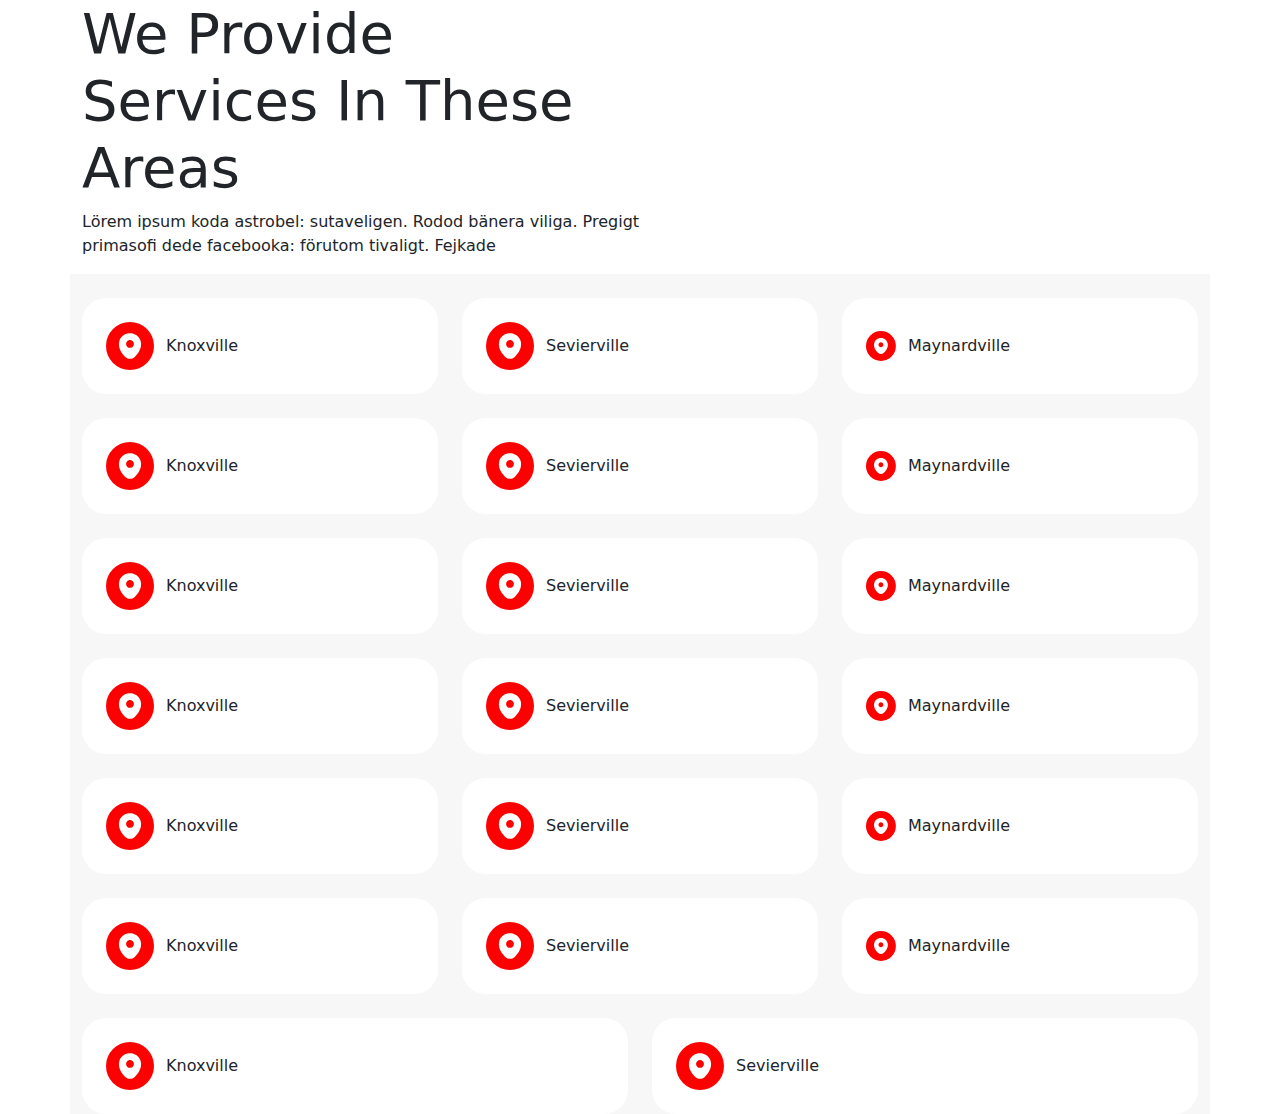
==== commit 54f3c2ad: "update" ====
--- a/footer.html
+++ b/footer.html
@@ -244,19 +244,19 @@
             </div>
         </div>
         <div class="row bg-color">
-            <div class="col-lg-6 col-sm-12 m-lg-auto align-items-center">
-                <div class="parent-card d-flex align-items-center  mt-24 ms-xl-auto">
-                    <svg width="48" height="48" viewBox="0 0 48 48" fill="none" xmlns="http://www.w3.org/2000/svg">
-                        <circle cx="24" cy="24" r="24" fill="#FF0000" />
-                        <path
-                            d="M34.7754 19.5625C33.4629 13.7875 28.4254 11.1875 24.0004 11.1875C24.0004 11.1875 24.0004 11.1875 23.9879 11.1875C19.5754 11.1875 14.5254 13.775 13.2129 19.55C11.7504 26 15.7004 31.4625 19.2754 34.9C20.6004 36.175 22.3004 36.8125 24.0004 36.8125C25.7004 36.8125 27.4004 36.175 28.7129 34.9C32.2879 31.4625 36.2379 26.0125 34.7754 19.5625ZM24.0004 25.825C21.8254 25.825 20.0629 24.0625 20.0629 21.8875C20.0629 19.7125 21.8254 17.95 24.0004 17.95C26.1754 17.95 27.9379 19.7125 27.9379 21.8875C27.9379 24.0625 26.1754 25.825 24.0004 25.825Z"
-                            fill="white" />
-                    </svg>
-                    <p class="para-1">Knoxville</p>
-                </div>
-            </div>
-            <div class="col-lg-6 col-sm-12 m-lg-auto ">
-                <div class="parent-card d-flex align-items-center  mt-24 me-xl-auto  ">
+            <div class="col-6 m-lg-auto">
+                <div class="parent-card d-flex align-items-center  mt-24 ml-150">
+                    <svg width="48" height="48" viewBox="0 0 48 48" fill="none" xmlns="http://www.w3.org/2000/svg">
+                        <circle cx="24" cy="24" r="24" fill="#FF0000" />
+                        <path
+                            d="M34.7754 19.5625C33.4629 13.7875 28.4254 11.1875 24.0004 11.1875C24.0004 11.1875 24.0004 11.1875 23.9879 11.1875C19.5754 11.1875 14.5254 13.775 13.2129 19.55C11.7504 26 15.7004 31.4625 19.2754 34.9C20.6004 36.175 22.3004 36.8125 24.0004 36.8125C25.7004 36.8125 27.4004 36.175 28.7129 34.9C32.2879 31.4625 36.2379 26.0125 34.7754 19.5625ZM24.0004 25.825C21.8254 25.825 20.0629 24.0625 20.0629 21.8875C20.0629 19.7125 21.8254 17.95 24.0004 17.95C26.1754 17.95 27.9379 19.7125 27.9379 21.8875C27.9379 24.0625 26.1754 25.825 24.0004 25.825Z"
+                            fill="white" />
+                    </svg>
+                    <p class="para-1">Knoxville</p>
+                </div>
+            </div>
+            <div class="col-6 m-lg-auto ">
+                <div class="parent-card d-flex align-items-center  mt-24 ">
                     <svg width="48" height="48" viewBox="0 0 48 48" fill="none" xmlns="http://www.w3.org/2000/svg">
                         <circle cx="24" cy="24" r="24" fill="#FF0000" />
                         <path
--- a/assets/css/footer.css
+++ b/assets/css/footer.css
@@ -65,39 +65,42 @@
 
 
 
-.parent-card{
-    border-radius:24px;
+.parent-card {
+    border-radius: 24px;
     background: #ffffff;
-    max-width: 364px;
-        max-height: 96px;
-        padding: 24px 176px 24px 24px;
-       
-        border-radius: 24px;
-        
+    padding: 24px 176px 24px 24px;
+    border-radius: 24px;
 }
-.mb-24{
+
+.mb-24 {
     margin-bottom: 24px;
 }
-.heading{
+
+.heading {
     max-width: 552px;
 }
-.para{
+
+.para {
     max-width: 570px;
-      
-    
+
+
 }
-.para-1{
+
+.para-1 {
     margin: 12px;
 }
-.bg-color{
+
+.bg-color {
     background-color: #F7F7F7;
 }
-.mt-24{
+
+.mt-24 {
     margin-top: 24px;
 }
+
 /* .ml-150{
     margin-left: 150px;
 } */
- .gap{
+.gap {
     gap: 24px;
- }+}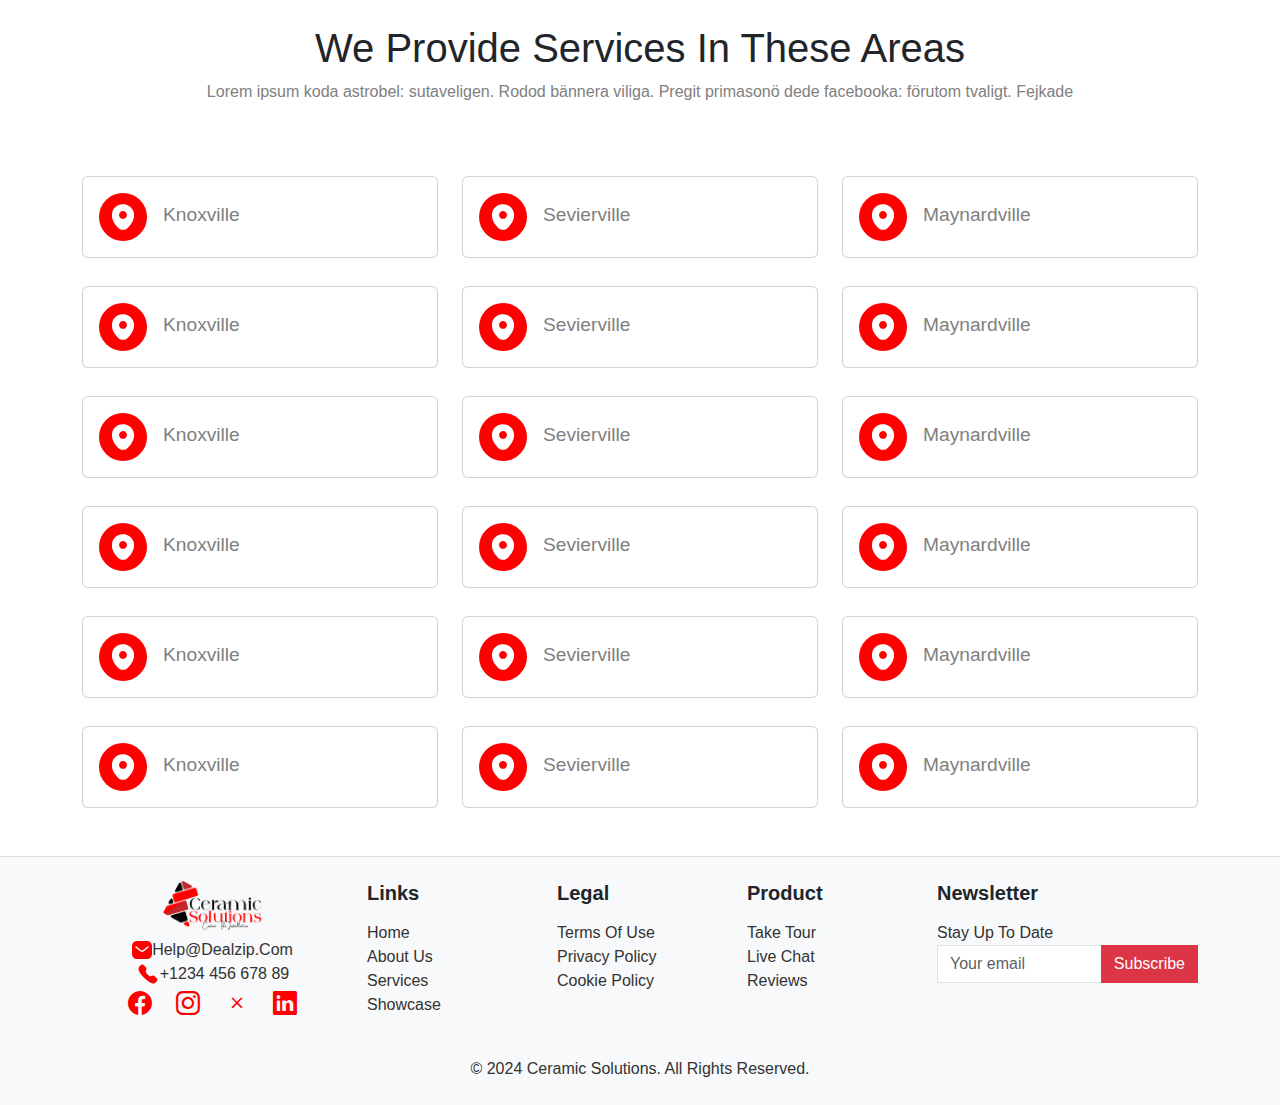
==== commit c0353575: "major updates in layout" ====
--- a/footer.html
+++ b/footer.html
@@ -1,280 +1,359 @@
-<!doctype html>
+<!DOCTYPE html>
 <html lang="en">
 
 <head>
-    <meta charset="utf-8">
-    <meta name="viewport" content="width=device-width, initial-scale=1">
-    <title>footer-section</title>
-    <link href="https://cdn.jsdelivr.net/npm/bootstrap@5.3.3/dist/css/bootstrap.min.css" rel="stylesheet"
-        integrity="sha384-QWTKZyjpPEjISv5WaRU9OFeRpok6YctnYmDr5pNlyT2bRjXh0JMhjY6hW+ALEwIH" crossorigin="anonymous">
+    <meta charset="UTF-8">
+    <meta name="viewport" content="width=device-width, initial-scale=1.0">
+    <title>Services Page</title>
+    <link href="https://cdn.jsdelivr.net/npm/bootstrap@5.3.0/dist/css/bootstrap.min.css" rel="stylesheet">
+    <link href="https://cdn.jsdelivr.net/npm/bootstrap-icons/font/bootstrap-icons.css" rel="stylesheet">
+
     <link rel="stylesheet" href="/assets/css/footer.css">
 </head>
-<section>
-    <div class="container">
-        <h2 class="fs-56 heading">We Provide Services In These Areas</h2>
-        <p class="para">Lörem ipsum koda astrobel: sutaveligen. Rodod bänera viliga. Pregigt primasofi dede facebooka:
-            förutom
-            tivaligt. Fejkade</p>
-        <div class="row bg-color">
-            <div class="col-lg-4 col-sm-12">
-                <div class="parent-card d-flex align-items-center mt-24">
-                    <svg width="48" height="48" viewBox="0 0 48 48" fill="none" xmlns="http://www.w3.org/2000/svg">
-                        <circle cx="24" cy="24" r="24" fill="#FF0000" />
+
+<body>
+    <header class="container text-center my-4">
+        <h1>We Provide Services In These Areas</h1>
+        <p>Lorem ipsum koda astrobel: sutaveligen. Rodod bännera viliga. Pregit primasonö dede facebooka: förutom
+            tvaligt. Fejkade</p>
+    </header>
+    <main class="container">
+        <div class="row row-cols-1 row-cols-md-3 g-4 mt-5">
+            <div class="col">
+                <div class="card text-center">
+                    <div class="card-body d-flex gap-3">
+                        <svg width="48" height="48" viewBox="0 0 48 48" fill="none" xmlns="http://www.w3.org/2000/svg">
+                            <circle cx="24" cy="24" r="24" fill="#FF0000" />
+                            <path
+                                d="M34.7754 19.5625C33.4629 13.7875 28.4254 11.1875 24.0004 11.1875C24.0004 11.1875 24.0004 11.1875 23.9879 11.1875C19.5754 11.1875 14.5254 13.775 13.2129 19.55C11.7504 26 15.7004 31.4625 19.2754 34.9C20.6004 36.175 22.3004 36.8125 24.0004 36.8125C25.7004 36.8125 27.4004 36.175 28.7129 34.9C32.2879 31.4625 36.2379 26.0125 34.7754 19.5625ZM24.0004 25.825C21.8254 25.825 20.0629 24.0625 20.0629 21.8875C20.0629 19.7125 21.8254 17.95 24.0004 17.95C26.1754 17.95 27.9379 19.7125 27.9379 21.8875C27.9379 24.0625 26.1754 25.825 24.0004 25.825Z"
+                                fill="white" />
+                        </svg>
+
+                        <p class="card-text">Knoxville</p>
+                    </div>
+                </div>
+            </div>
+            <div class="col">
+                <div class="card text-center">
+                    <div class="card-body d-flex gap-3">
+                        <svg width="48" height="48" viewBox="0 0 48 48" fill="none" xmlns="http://www.w3.org/2000/svg">
+                            <circle cx="24" cy="24" r="24" fill="#FF0000" />
+                            <path
+                                d="M34.7754 19.5625C33.4629 13.7875 28.4254 11.1875 24.0004 11.1875C24.0004 11.1875 24.0004 11.1875 23.9879 11.1875C19.5754 11.1875 14.5254 13.775 13.2129 19.55C11.7504 26 15.7004 31.4625 19.2754 34.9C20.6004 36.175 22.3004 36.8125 24.0004 36.8125C25.7004 36.8125 27.4004 36.175 28.7129 34.9C32.2879 31.4625 36.2379 26.0125 34.7754 19.5625ZM24.0004 25.825C21.8254 25.825 20.0629 24.0625 20.0629 21.8875C20.0629 19.7125 21.8254 17.95 24.0004 17.95C26.1754 17.95 27.9379 19.7125 27.9379 21.8875C27.9379 24.0625 26.1754 25.825 24.0004 25.825Z"
+                                fill="white" />
+                        </svg>
+
+                        <p class="card-text">Sevierville</p>
+                    </div>
+                </div>
+            </div>
+            <div class="col">
+                <div class="card text-center">
+                    <div class="card-body d-flex gap-3">
+                        <svg width="48" height="48" viewBox="0 0 48 48" fill="none" xmlns="http://www.w3.org/2000/svg">
+                            <circle cx="24" cy="24" r="24" fill="#FF0000" />
+                            <path
+                                d="M34.7754 19.5625C33.4629 13.7875 28.4254 11.1875 24.0004 11.1875C24.0004 11.1875 24.0004 11.1875 23.9879 11.1875C19.5754 11.1875 14.5254 13.775 13.2129 19.55C11.7504 26 15.7004 31.4625 19.2754 34.9C20.6004 36.175 22.3004 36.8125 24.0004 36.8125C25.7004 36.8125 27.4004 36.175 28.7129 34.9C32.2879 31.4625 36.2379 26.0125 34.7754 19.5625ZM24.0004 25.825C21.8254 25.825 20.0629 24.0625 20.0629 21.8875C20.0629 19.7125 21.8254 17.95 24.0004 17.95C26.1754 17.95 27.9379 19.7125 27.9379 21.8875C27.9379 24.0625 26.1754 25.825 24.0004 25.825Z"
+                                fill="white" />
+                        </svg>
+
+                        <p class="card-text">Maynardville</p>
+                    </div>
+                </div>
+            </div>
+
+        </div>
+        <div class="row row-cols-1 row-cols-md-3 g-4 mt-1">
+            <div class="col">
+                <div class="card text-center">
+                    <div class="card-body d-flex gap-3">
+                        <svg width="48" height="48" viewBox="0 0 48 48" fill="none" xmlns="http://www.w3.org/2000/svg">
+                            <circle cx="24" cy="24" r="24" fill="#FF0000" />
+                            <path
+                                d="M34.7754 19.5625C33.4629 13.7875 28.4254 11.1875 24.0004 11.1875C24.0004 11.1875 24.0004 11.1875 23.9879 11.1875C19.5754 11.1875 14.5254 13.775 13.2129 19.55C11.7504 26 15.7004 31.4625 19.2754 34.9C20.6004 36.175 22.3004 36.8125 24.0004 36.8125C25.7004 36.8125 27.4004 36.175 28.7129 34.9C32.2879 31.4625 36.2379 26.0125 34.7754 19.5625ZM24.0004 25.825C21.8254 25.825 20.0629 24.0625 20.0629 21.8875C20.0629 19.7125 21.8254 17.95 24.0004 17.95C26.1754 17.95 27.9379 19.7125 27.9379 21.8875C27.9379 24.0625 26.1754 25.825 24.0004 25.825Z"
+                                fill="white" />
+                        </svg>
+
+                        <p class="card-text">Knoxville</p>
+                    </div>
+                </div>
+            </div>
+            <div class="col">
+                <div class="card text-center">
+                    <div class="card-body d-flex gap-3">
+                        <svg width="48" height="48" viewBox="0 0 48 48" fill="none" xmlns="http://www.w3.org/2000/svg">
+                            <circle cx="24" cy="24" r="24" fill="#FF0000" />
+                            <path
+                                d="M34.7754 19.5625C33.4629 13.7875 28.4254 11.1875 24.0004 11.1875C24.0004 11.1875 24.0004 11.1875 23.9879 11.1875C19.5754 11.1875 14.5254 13.775 13.2129 19.55C11.7504 26 15.7004 31.4625 19.2754 34.9C20.6004 36.175 22.3004 36.8125 24.0004 36.8125C25.7004 36.8125 27.4004 36.175 28.7129 34.9C32.2879 31.4625 36.2379 26.0125 34.7754 19.5625ZM24.0004 25.825C21.8254 25.825 20.0629 24.0625 20.0629 21.8875C20.0629 19.7125 21.8254 17.95 24.0004 17.95C26.1754 17.95 27.9379 19.7125 27.9379 21.8875C27.9379 24.0625 26.1754 25.825 24.0004 25.825Z"
+                                fill="white" />
+                        </svg>
+
+                        <p class="card-text">Sevierville</p>
+                    </div>
+                </div>
+            </div>
+            <div class="col">
+                <div class="card text-center">
+                    <div class="card-body d-flex gap-3">
+                        <svg width="48" height="48" viewBox="0 0 48 48" fill="none" xmlns="http://www.w3.org/2000/svg">
+                            <circle cx="24" cy="24" r="24" fill="#FF0000" />
+                            <path
+                                d="M34.7754 19.5625C33.4629 13.7875 28.4254 11.1875 24.0004 11.1875C24.0004 11.1875 24.0004 11.1875 23.9879 11.1875C19.5754 11.1875 14.5254 13.775 13.2129 19.55C11.7504 26 15.7004 31.4625 19.2754 34.9C20.6004 36.175 22.3004 36.8125 24.0004 36.8125C25.7004 36.8125 27.4004 36.175 28.7129 34.9C32.2879 31.4625 36.2379 26.0125 34.7754 19.5625ZM24.0004 25.825C21.8254 25.825 20.0629 24.0625 20.0629 21.8875C20.0629 19.7125 21.8254 17.95 24.0004 17.95C26.1754 17.95 27.9379 19.7125 27.9379 21.8875C27.9379 24.0625 26.1754 25.825 24.0004 25.825Z"
+                                fill="white" />
+                        </svg>
+
+                        <p class="card-text">Maynardville</p>
+                    </div>
+                </div>
+            </div>
+
+        </div>
+        <div class="row row-cols-1 row-cols-md-3 g-4 mt-1">
+            <div class="col">
+                <div class="card text-center">
+                    <div class="card-body d-flex gap-3">
+                        <svg width="48" height="48" viewBox="0 0 48 48" fill="none" xmlns="http://www.w3.org/2000/svg">
+                            <circle cx="24" cy="24" r="24" fill="#FF0000" />
+                            <path
+                                d="M34.7754 19.5625C33.4629 13.7875 28.4254 11.1875 24.0004 11.1875C24.0004 11.1875 24.0004 11.1875 23.9879 11.1875C19.5754 11.1875 14.5254 13.775 13.2129 19.55C11.7504 26 15.7004 31.4625 19.2754 34.9C20.6004 36.175 22.3004 36.8125 24.0004 36.8125C25.7004 36.8125 27.4004 36.175 28.7129 34.9C32.2879 31.4625 36.2379 26.0125 34.7754 19.5625ZM24.0004 25.825C21.8254 25.825 20.0629 24.0625 20.0629 21.8875C20.0629 19.7125 21.8254 17.95 24.0004 17.95C26.1754 17.95 27.9379 19.7125 27.9379 21.8875C27.9379 24.0625 26.1754 25.825 24.0004 25.825Z"
+                                fill="white" />
+                        </svg>
+
+                        <p class="card-text">Knoxville</p>
+                    </div>
+                </div>
+            </div>
+            <div class="col">
+                <div class="card text-center">
+                    <div class="card-body d-flex gap-3">
+                        <svg width="48" height="48" viewBox="0 0 48 48" fill="none" xmlns="http://www.w3.org/2000/svg">
+                            <circle cx="24" cy="24" r="24" fill="#FF0000" />
+                            <path
+                                d="M34.7754 19.5625C33.4629 13.7875 28.4254 11.1875 24.0004 11.1875C24.0004 11.1875 24.0004 11.1875 23.9879 11.1875C19.5754 11.1875 14.5254 13.775 13.2129 19.55C11.7504 26 15.7004 31.4625 19.2754 34.9C20.6004 36.175 22.3004 36.8125 24.0004 36.8125C25.7004 36.8125 27.4004 36.175 28.7129 34.9C32.2879 31.4625 36.2379 26.0125 34.7754 19.5625ZM24.0004 25.825C21.8254 25.825 20.0629 24.0625 20.0629 21.8875C20.0629 19.7125 21.8254 17.95 24.0004 17.95C26.1754 17.95 27.9379 19.7125 27.9379 21.8875C27.9379 24.0625 26.1754 25.825 24.0004 25.825Z"
+                                fill="white" />
+                        </svg>
+
+                        <p class="card-text">Sevierville</p>
+                    </div>
+                </div>
+            </div>
+            <div class="col">
+                <div class="card text-center">
+                    <div class="card-body d-flex gap-3">
+                        <svg width="48" height="48" viewBox="0 0 48 48" fill="none" xmlns="http://www.w3.org/2000/svg">
+                            <circle cx="24" cy="24" r="24" fill="#FF0000" />
+                            <path
+                                d="M34.7754 19.5625C33.4629 13.7875 28.4254 11.1875 24.0004 11.1875C24.0004 11.1875 24.0004 11.1875 23.9879 11.1875C19.5754 11.1875 14.5254 13.775 13.2129 19.55C11.7504 26 15.7004 31.4625 19.2754 34.9C20.6004 36.175 22.3004 36.8125 24.0004 36.8125C25.7004 36.8125 27.4004 36.175 28.7129 34.9C32.2879 31.4625 36.2379 26.0125 34.7754 19.5625ZM24.0004 25.825C21.8254 25.825 20.0629 24.0625 20.0629 21.8875C20.0629 19.7125 21.8254 17.95 24.0004 17.95C26.1754 17.95 27.9379 19.7125 27.9379 21.8875C27.9379 24.0625 26.1754 25.825 24.0004 25.825Z"
+                                fill="white" />
+                        </svg>
+
+                        <p class="card-text">Maynardville</p>
+                    </div>
+                </div>
+            </div>
+
+        </div>
+        <div class="row row-cols-1 row-cols-md-3 g-4 mt-1">
+            <div class="col">
+                <div class="card text-center">
+                    <div class="card-body d-flex gap-3">
+                        <svg width="48" height="48" viewBox="0 0 48 48" fill="none" xmlns="http://www.w3.org/2000/svg">
+                            <circle cx="24" cy="24" r="24" fill="#FF0000" />
+                            <path
+                                d="M34.7754 19.5625C33.4629 13.7875 28.4254 11.1875 24.0004 11.1875C24.0004 11.1875 24.0004 11.1875 23.9879 11.1875C19.5754 11.1875 14.5254 13.775 13.2129 19.55C11.7504 26 15.7004 31.4625 19.2754 34.9C20.6004 36.175 22.3004 36.8125 24.0004 36.8125C25.7004 36.8125 27.4004 36.175 28.7129 34.9C32.2879 31.4625 36.2379 26.0125 34.7754 19.5625ZM24.0004 25.825C21.8254 25.825 20.0629 24.0625 20.0629 21.8875C20.0629 19.7125 21.8254 17.95 24.0004 17.95C26.1754 17.95 27.9379 19.7125 27.9379 21.8875C27.9379 24.0625 26.1754 25.825 24.0004 25.825Z"
+                                fill="white" />
+                        </svg>
+
+                        <p class="card-text">Knoxville</p>
+                    </div>
+                </div>
+            </div>
+            <div class="col">
+                <div class="card text-center">
+                    <div class="card-body d-flex gap-3">
+                        <svg width="48" height="48" viewBox="0 0 48 48" fill="none" xmlns="http://www.w3.org/2000/svg">
+                            <circle cx="24" cy="24" r="24" fill="#FF0000" />
+                            <path
+                                d="M34.7754 19.5625C33.4629 13.7875 28.4254 11.1875 24.0004 11.1875C24.0004 11.1875 24.0004 11.1875 23.9879 11.1875C19.5754 11.1875 14.5254 13.775 13.2129 19.55C11.7504 26 15.7004 31.4625 19.2754 34.9C20.6004 36.175 22.3004 36.8125 24.0004 36.8125C25.7004 36.8125 27.4004 36.175 28.7129 34.9C32.2879 31.4625 36.2379 26.0125 34.7754 19.5625ZM24.0004 25.825C21.8254 25.825 20.0629 24.0625 20.0629 21.8875C20.0629 19.7125 21.8254 17.95 24.0004 17.95C26.1754 17.95 27.9379 19.7125 27.9379 21.8875C27.9379 24.0625 26.1754 25.825 24.0004 25.825Z"
+                                fill="white" />
+                        </svg>
+
+                        <p class="card-text">Sevierville</p>
+                    </div>
+                </div>
+            </div>
+            <div class="col">
+                <div class="card text-center">
+                    <div class="card-body d-flex gap-3">
+                        <svg width="48" height="48" viewBox="0 0 48 48" fill="none" xmlns="http://www.w3.org/2000/svg">
+                            <circle cx="24" cy="24" r="24" fill="#FF0000" />
+                            <path
+                                d="M34.7754 19.5625C33.4629 13.7875 28.4254 11.1875 24.0004 11.1875C24.0004 11.1875 24.0004 11.1875 23.9879 11.1875C19.5754 11.1875 14.5254 13.775 13.2129 19.55C11.7504 26 15.7004 31.4625 19.2754 34.9C20.6004 36.175 22.3004 36.8125 24.0004 36.8125C25.7004 36.8125 27.4004 36.175 28.7129 34.9C32.2879 31.4625 36.2379 26.0125 34.7754 19.5625ZM24.0004 25.825C21.8254 25.825 20.0629 24.0625 20.0629 21.8875C20.0629 19.7125 21.8254 17.95 24.0004 17.95C26.1754 17.95 27.9379 19.7125 27.9379 21.8875C27.9379 24.0625 26.1754 25.825 24.0004 25.825Z"
+                                fill="white" />
+                        </svg>
+
+                        <p class="card-text">Maynardville</p>
+                    </div>
+                </div>
+            </div>
+
+        </div>
+        <div class="row row-cols-1 row-cols-md-3 g-4 mt-1">
+            <div class="col">
+                <div class="card text-center">
+                    <div class="card-body d-flex gap-3">
+                        <svg width="48" height="48" viewBox="0 0 48 48" fill="none" xmlns="http://www.w3.org/2000/svg">
+                            <circle cx="24" cy="24" r="24" fill="#FF0000" />
+                            <path
+                                d="M34.7754 19.5625C33.4629 13.7875 28.4254 11.1875 24.0004 11.1875C24.0004 11.1875 24.0004 11.1875 23.9879 11.1875C19.5754 11.1875 14.5254 13.775 13.2129 19.55C11.7504 26 15.7004 31.4625 19.2754 34.9C20.6004 36.175 22.3004 36.8125 24.0004 36.8125C25.7004 36.8125 27.4004 36.175 28.7129 34.9C32.2879 31.4625 36.2379 26.0125 34.7754 19.5625ZM24.0004 25.825C21.8254 25.825 20.0629 24.0625 20.0629 21.8875C20.0629 19.7125 21.8254 17.95 24.0004 17.95C26.1754 17.95 27.9379 19.7125 27.9379 21.8875C27.9379 24.0625 26.1754 25.825 24.0004 25.825Z"
+                                fill="white" />
+                        </svg>
+
+                        <p class="card-text">Knoxville</p>
+                    </div>
+                </div>
+            </div>
+            <div class="col">
+                <div class="card text-center">
+                    <div class="card-body d-flex gap-3">
+                        <svg width="48" height="48" viewBox="0 0 48 48" fill="none" xmlns="http://www.w3.org/2000/svg">
+                            <circle cx="24" cy="24" r="24" fill="#FF0000" />
+                            <path
+                                d="M34.7754 19.5625C33.4629 13.7875 28.4254 11.1875 24.0004 11.1875C24.0004 11.1875 24.0004 11.1875 23.9879 11.1875C19.5754 11.1875 14.5254 13.775 13.2129 19.55C11.7504 26 15.7004 31.4625 19.2754 34.9C20.6004 36.175 22.3004 36.8125 24.0004 36.8125C25.7004 36.8125 27.4004 36.175 28.7129 34.9C32.2879 31.4625 36.2379 26.0125 34.7754 19.5625ZM24.0004 25.825C21.8254 25.825 20.0629 24.0625 20.0629 21.8875C20.0629 19.7125 21.8254 17.95 24.0004 17.95C26.1754 17.95 27.9379 19.7125 27.9379 21.8875C27.9379 24.0625 26.1754 25.825 24.0004 25.825Z"
+                                fill="white" />
+                        </svg>
+
+                        <p class="card-text">Sevierville</p>
+                    </div>
+                </div>
+            </div>
+            <div class="col">
+                <div class="card text-center">
+                    <div class="card-body d-flex gap-3">
+                        <svg width="48" height="48" viewBox="0 0 48 48" fill="none" xmlns="http://www.w3.org/2000/svg">
+                            <circle cx="24" cy="24" r="24" fill="#FF0000" />
+                            <path
+                                d="M34.7754 19.5625C33.4629 13.7875 28.4254 11.1875 24.0004 11.1875C24.0004 11.1875 24.0004 11.1875 23.9879 11.1875C19.5754 11.1875 14.5254 13.775 13.2129 19.55C11.7504 26 15.7004 31.4625 19.2754 34.9C20.6004 36.175 22.3004 36.8125 24.0004 36.8125C25.7004 36.8125 27.4004 36.175 28.7129 34.9C32.2879 31.4625 36.2379 26.0125 34.7754 19.5625ZM24.0004 25.825C21.8254 25.825 20.0629 24.0625 20.0629 21.8875C20.0629 19.7125 21.8254 17.95 24.0004 17.95C26.1754 17.95 27.9379 19.7125 27.9379 21.8875C27.9379 24.0625 26.1754 25.825 24.0004 25.825Z"
+                                fill="white" />
+                        </svg>
+
+                        <p class="card-text">Maynardville</p>
+                    </div>
+                </div>
+            </div>
+
+        </div>
+        <div class="row row-cols-1 row-cols-md-3 g-4 mt-1">
+            <div class="col">
+                <div class="card text-center">
+                    <div class="card-body d-flex gap-3">
+                        <svg width="48" height="48" viewBox="0 0 48 48" fill="none" xmlns="http://www.w3.org/2000/svg">
+                            <circle cx="24" cy="24" r="24" fill="#FF0000" />
+                            <path
+                                d="M34.7754 19.5625C33.4629 13.7875 28.4254 11.1875 24.0004 11.1875C24.0004 11.1875 24.0004 11.1875 23.9879 11.1875C19.5754 11.1875 14.5254 13.775 13.2129 19.55C11.7504 26 15.7004 31.4625 19.2754 34.9C20.6004 36.175 22.3004 36.8125 24.0004 36.8125C25.7004 36.8125 27.4004 36.175 28.7129 34.9C32.2879 31.4625 36.2379 26.0125 34.7754 19.5625ZM24.0004 25.825C21.8254 25.825 20.0629 24.0625 20.0629 21.8875C20.0629 19.7125 21.8254 17.95 24.0004 17.95C26.1754 17.95 27.9379 19.7125 27.9379 21.8875C27.9379 24.0625 26.1754 25.825 24.0004 25.825Z"
+                                fill="white" />
+                        </svg>
+
+                        <p class="card-text">Knoxville</p>
+                    </div>
+                </div>
+            </div>
+            <div class="col">
+                <div class="card text-center">
+                    <div class="card-body d-flex gap-3">
+                        <svg width="48" height="48" viewBox="0 0 48 48" fill="none" xmlns="http://www.w3.org/2000/svg">
+                            <circle cx="24" cy="24" r="24" fill="#FF0000" />
+                            <path
+                                d="M34.7754 19.5625C33.4629 13.7875 28.4254 11.1875 24.0004 11.1875C24.0004 11.1875 24.0004 11.1875 23.9879 11.1875C19.5754 11.1875 14.5254 13.775 13.2129 19.55C11.7504 26 15.7004 31.4625 19.2754 34.9C20.6004 36.175 22.3004 36.8125 24.0004 36.8125C25.7004 36.8125 27.4004 36.175 28.7129 34.9C32.2879 31.4625 36.2379 26.0125 34.7754 19.5625ZM24.0004 25.825C21.8254 25.825 20.0629 24.0625 20.0629 21.8875C20.0629 19.7125 21.8254 17.95 24.0004 17.95C26.1754 17.95 27.9379 19.7125 27.9379 21.8875C27.9379 24.0625 26.1754 25.825 24.0004 25.825Z"
+                                fill="white" />
+                        </svg>
+
+                        <p class="card-text">Sevierville</p>
+                    </div>
+                </div>
+            </div>
+            <div class="col">
+                <div class="card text-center">
+                    <div class="card-body d-flex gap-3">
+                        <svg width="48" height="48" viewBox="0 0 48 48" fill="none" xmlns="http://www.w3.org/2000/svg">
+                            <circle cx="24" cy="24" r="24" fill="#FF0000" />
+                            <path
+                                d="M34.7754 19.5625C33.4629 13.7875 28.4254 11.1875 24.0004 11.1875C24.0004 11.1875 24.0004 11.1875 23.9879 11.1875C19.5754 11.1875 14.5254 13.775 13.2129 19.55C11.7504 26 15.7004 31.4625 19.2754 34.9C20.6004 36.175 22.3004 36.8125 24.0004 36.8125C25.7004 36.8125 27.4004 36.175 28.7129 34.9C32.2879 31.4625 36.2379 26.0125 34.7754 19.5625ZM24.0004 25.825C21.8254 25.825 20.0629 24.0625 20.0629 21.8875C20.0629 19.7125 21.8254 17.95 24.0004 17.95C26.1754 17.95 27.9379 19.7125 27.9379 21.8875C27.9379 24.0625 26.1754 25.825 24.0004 25.825Z"
+                                fill="white" />
+                        </svg>
+
+                        <p class="card-text">Maynardville</p>
+                    </div>
+                </div>
+            </div>
+
+        </div>
+    </main>
+    <footer class="footer bg-light py-4">
+        <div class="container">
+            <div class="row">
+                <div class="col-md-3 text-center mb-4 mb-md-0">
+                    <img src="/assets/images/png/logo.png" alt="Ceramic Solutions Logo" class="mb-2">
+                    <p><svg width="20" height="18" viewBox="0 0 20 18" fill="none" xmlns="http://www.w3.org/2000/svg">
                         <path
-                            d="M34.7754 19.5625C33.4629 13.7875 28.4254 11.1875 24.0004 11.1875C24.0004 11.1875 24.0004 11.1875 23.9879 11.1875C19.5754 11.1875 14.5254 13.775 13.2129 19.55C11.7504 26 15.7004 31.4625 19.2754 34.9C20.6004 36.175 22.3004 36.8125 24.0004 36.8125C25.7004 36.8125 27.4004 36.175 28.7129 34.9C32.2879 31.4625 36.2379 26.0125 34.7754 19.5625ZM24.0004 25.825C21.8254 25.825 20.0629 24.0625 20.0629 21.8875C20.0629 19.7125 21.8254 17.95 24.0004 17.95C26.1754 17.95 27.9379 19.7125 27.9379 21.8875C27.9379 24.0625 26.1754 25.825 24.0004 25.825Z"
-                            fill="white" />
-                    </svg>
-                    <p class="para-1">Knoxville</p>
-                </div>
-
-            </div>
-            <div class="col-lg-4 col-sm-12">
-                <div class="parent-card  d-flex align-items-center  mt-24">
-                    <svg width="48" height="48" viewBox="0 0 48 48" fill="none" xmlns="http://www.w3.org/2000/svg">
-                        <circle cx="24" cy="24" r="24" fill="#FF0000" />
-                        <path
-                            d="M34.7754 19.5625C33.4629 13.7875 28.4254 11.1875 24.0004 11.1875C24.0004 11.1875 24.0004 11.1875 23.9879 11.1875C19.5754 11.1875 14.5254 13.775 13.2129 19.55C11.7504 26 15.7004 31.4625 19.2754 34.9C20.6004 36.175 22.3004 36.8125 24.0004 36.8125C25.7004 36.8125 27.4004 36.175 28.7129 34.9C32.2879 31.4625 36.2379 26.0125 34.7754 19.5625ZM24.0004 25.825C21.8254 25.825 20.0629 24.0625 20.0629 21.8875C20.0629 19.7125 21.8254 17.95 24.0004 17.95C26.1754 17.95 27.9379 19.7125 27.9379 21.8875C27.9379 24.0625 26.1754 25.825 24.0004 25.825Z"
-                            fill="white" />
-                    </svg>
-                    <p class="para-1">Sevierville</p>
-                </div>
-
-            </div>
-            <div class="col-lg-4 col-sm-12">
-                <div class="parent-card d-flex align-items-center  mt-24">
-                    <svg width="48" height="48" viewBox="0 0 48 48" fill="none" xmlns="http://www.w3.org/2000/svg">
-                        <circle cx="24" cy="24" r="24" fill="#FF0000" />
-                        <path
-                            d="M34.7754 19.5625C33.4629 13.7875 28.4254 11.1875 24.0004 11.1875C24.0004 11.1875 24.0004 11.1875 23.9879 11.1875C19.5754 11.1875 14.5254 13.775 13.2129 19.55C11.7504 26 15.7004 31.4625 19.2754 34.9C20.6004 36.175 22.3004 36.8125 24.0004 36.8125C25.7004 36.8125 27.4004 36.175 28.7129 34.9C32.2879 31.4625 36.2379 26.0125 34.7754 19.5625ZM24.0004 25.825C21.8254 25.825 20.0629 24.0625 20.0629 21.8875C20.0629 19.7125 21.8254 17.95 24.0004 17.95C26.1754 17.95 27.9379 19.7125 27.9379 21.8875C27.9379 24.0625 26.1754 25.825 24.0004 25.825Z"
-                            fill="white" />
-                    </svg>
-                    <p class="para-1">Maynardville</p>
-                </div>
-
-            </div>
-        </div>
-        <div class="row bg-color">
-            <div class="col-lg-4 col-sm-12">
-                <div class="parent-card d-flex align-items-center  mt-24">
-                    <svg width="48" height="48" viewBox="0 0 48 48" fill="none" xmlns="http://www.w3.org/2000/svg">
-                        <circle cx="24" cy="24" r="24" fill="#FF0000" />
-                        <path
-                            d="M34.7754 19.5625C33.4629 13.7875 28.4254 11.1875 24.0004 11.1875C24.0004 11.1875 24.0004 11.1875 23.9879 11.1875C19.5754 11.1875 14.5254 13.775 13.2129 19.55C11.7504 26 15.7004 31.4625 19.2754 34.9C20.6004 36.175 22.3004 36.8125 24.0004 36.8125C25.7004 36.8125 27.4004 36.175 28.7129 34.9C32.2879 31.4625 36.2379 26.0125 34.7754 19.5625ZM24.0004 25.825C21.8254 25.825 20.0629 24.0625 20.0629 21.8875C20.0629 19.7125 21.8254 17.95 24.0004 17.95C26.1754 17.95 27.9379 19.7125 27.9379 21.8875C27.9379 24.0625 26.1754 25.825 24.0004 25.825Z"
-                            fill="white" />
-                    </svg>
-                    <p class="para-1">Knoxville</p>
-                </div>
-
-            </div>
-            <div class="col-lg-4 col-sm-12">
-                <div class="parent-card d-flex align-items-center  mt-24">
-                    <svg width="48" height="48" viewBox="0 0 48 48" fill="none" xmlns="http://www.w3.org/2000/svg">
-                        <circle cx="24" cy="24" r="24" fill="#FF0000" />
-                        <path
-                            d="M34.7754 19.5625C33.4629 13.7875 28.4254 11.1875 24.0004 11.1875C24.0004 11.1875 24.0004 11.1875 23.9879 11.1875C19.5754 11.1875 14.5254 13.775 13.2129 19.55C11.7504 26 15.7004 31.4625 19.2754 34.9C20.6004 36.175 22.3004 36.8125 24.0004 36.8125C25.7004 36.8125 27.4004 36.175 28.7129 34.9C32.2879 31.4625 36.2379 26.0125 34.7754 19.5625ZM24.0004 25.825C21.8254 25.825 20.0629 24.0625 20.0629 21.8875C20.0629 19.7125 21.8254 17.95 24.0004 17.95C26.1754 17.95 27.9379 19.7125 27.9379 21.8875C27.9379 24.0625 26.1754 25.825 24.0004 25.825Z"
-                            fill="white" />
-                    </svg>
-                    <p class="para-1">Sevierville</p>
-                </div>
-
-            </div>
-            <div class="col-lg-4 col-sm-12">
-                <div class="parent-card d-flex align-items-center  mt-24">
-                    <svg width="48" height="48" viewBox="0 0 48 48" fill="none" xmlns="http://www.w3.org/2000/svg">
-                        <circle cx="24" cy="24" r="24" fill="#FF0000" />
-                        <path
-                            d="M34.7754 19.5625C33.4629 13.7875 28.4254 11.1875 24.0004 11.1875C24.0004 11.1875 24.0004 11.1875 23.9879 11.1875C19.5754 11.1875 14.5254 13.775 13.2129 19.55C11.7504 26 15.7004 31.4625 19.2754 34.9C20.6004 36.175 22.3004 36.8125 24.0004 36.8125C25.7004 36.8125 27.4004 36.175 28.7129 34.9C32.2879 31.4625 36.2379 26.0125 34.7754 19.5625ZM24.0004 25.825C21.8254 25.825 20.0629 24.0625 20.0629 21.8875C20.0629 19.7125 21.8254 17.95 24.0004 17.95C26.1754 17.95 27.9379 19.7125 27.9379 21.8875C27.9379 24.0625 26.1754 25.825 24.0004 25.825Z"
-                            fill="white" />
-                    </svg>
-                    <p class="para-1">Maynardville</p>
-                </div>
-
-            </div>
-        </div>
-        <div class="row bg-color">
-            <div class="col-lg-4 col-sm-12">
-                <div class="parent-card d-flex align-items-center  mt-24">
-                    <svg width="48" height="48" viewBox="0 0 48 48" fill="none" xmlns="http://www.w3.org/2000/svg">
-                        <circle cx="24" cy="24" r="24" fill="#FF0000" />
-                        <path
-                            d="M34.7754 19.5625C33.4629 13.7875 28.4254 11.1875 24.0004 11.1875C24.0004 11.1875 24.0004 11.1875 23.9879 11.1875C19.5754 11.1875 14.5254 13.775 13.2129 19.55C11.7504 26 15.7004 31.4625 19.2754 34.9C20.6004 36.175 22.3004 36.8125 24.0004 36.8125C25.7004 36.8125 27.4004 36.175 28.7129 34.9C32.2879 31.4625 36.2379 26.0125 34.7754 19.5625ZM24.0004 25.825C21.8254 25.825 20.0629 24.0625 20.0629 21.8875C20.0629 19.7125 21.8254 17.95 24.0004 17.95C26.1754 17.95 27.9379 19.7125 27.9379 21.8875C27.9379 24.0625 26.1754 25.825 24.0004 25.825Z"
-                            fill="white" />
-                    </svg>
-                    <p class="para-1">Knoxville</p>
-                </div>
-
-            </div>
-            <div class="col-lg-4 col-sm-12">
-                <div class="parent-card d-flex align-items-center  mt-24">
-                    <svg width="48" height="48" viewBox="0 0 48 48" fill="none" xmlns="http://www.w3.org/2000/svg">
-                        <circle cx="24" cy="24" r="24" fill="#FF0000" />
-                        <path
-                            d="M34.7754 19.5625C33.4629 13.7875 28.4254 11.1875 24.0004 11.1875C24.0004 11.1875 24.0004 11.1875 23.9879 11.1875C19.5754 11.1875 14.5254 13.775 13.2129 19.55C11.7504 26 15.7004 31.4625 19.2754 34.9C20.6004 36.175 22.3004 36.8125 24.0004 36.8125C25.7004 36.8125 27.4004 36.175 28.7129 34.9C32.2879 31.4625 36.2379 26.0125 34.7754 19.5625ZM24.0004 25.825C21.8254 25.825 20.0629 24.0625 20.0629 21.8875C20.0629 19.7125 21.8254 17.95 24.0004 17.95C26.1754 17.95 27.9379 19.7125 27.9379 21.8875C27.9379 24.0625 26.1754 25.825 24.0004 25.825Z"
-                            fill="white" />
-                    </svg>
-                    <p class="para-1">Sevierville</p>
-                </div>
-
-            </div>
-            <div class="col-lg-4 col-sm-12">
-                <div class="parent-card d-flex align-items-center  mt-24">
-                    <svg width="48" height="48" viewBox="0 0 48 48" fill="none" xmlns="http://www.w3.org/2000/svg">
-                        <circle cx="24" cy="24" r="24" fill="#FF0000" />
-                        <path
-                            d="M34.7754 19.5625C33.4629 13.7875 28.4254 11.1875 24.0004 11.1875C24.0004 11.1875 24.0004 11.1875 23.9879 11.1875C19.5754 11.1875 14.5254 13.775 13.2129 19.55C11.7504 26 15.7004 31.4625 19.2754 34.9C20.6004 36.175 22.3004 36.8125 24.0004 36.8125C25.7004 36.8125 27.4004 36.175 28.7129 34.9C32.2879 31.4625 36.2379 26.0125 34.7754 19.5625ZM24.0004 25.825C21.8254 25.825 20.0629 24.0625 20.0629 21.8875C20.0629 19.7125 21.8254 17.95 24.0004 17.95C26.1754 17.95 27.9379 19.7125 27.9379 21.8875C27.9379 24.0625 26.1754 25.825 24.0004 25.825Z"
-                            fill="white" />
-                    </svg>
-                    <p class="para-1">Maynardville</p>
-                </div>
-
-            </div>
-        </div>
-        <div class="row bg-color">
-            <div class="col-lg-4 col-sm-12">
-                <div class="parent-card d-flex align-items-center  mt-24">
-                    <svg width="48" height="48" viewBox="0 0 48 48" fill="none" xmlns="http://www.w3.org/2000/svg">
-                        <circle cx="24" cy="24" r="24" fill="#FF0000" />
-                        <path
-                            d="M34.7754 19.5625C33.4629 13.7875 28.4254 11.1875 24.0004 11.1875C24.0004 11.1875 24.0004 11.1875 23.9879 11.1875C19.5754 11.1875 14.5254 13.775 13.2129 19.55C11.7504 26 15.7004 31.4625 19.2754 34.9C20.6004 36.175 22.3004 36.8125 24.0004 36.8125C25.7004 36.8125 27.4004 36.175 28.7129 34.9C32.2879 31.4625 36.2379 26.0125 34.7754 19.5625ZM24.0004 25.825C21.8254 25.825 20.0629 24.0625 20.0629 21.8875C20.0629 19.7125 21.8254 17.95 24.0004 17.95C26.1754 17.95 27.9379 19.7125 27.9379 21.8875C27.9379 24.0625 26.1754 25.825 24.0004 25.825Z"
-                            fill="white" />
-                    </svg>
-                    <p class="para-1">Knoxville</p>
-                </div>
-
-            </div>
-            <div class="col-lg-4 col-sm-12">
-                <div class="parent-card d-flex align-items-center  mt-24">
-                    <svg width="48" height="48" viewBox="0 0 48 48" fill="none" xmlns="http://www.w3.org/2000/svg">
-                        <circle cx="24" cy="24" r="24" fill="#FF0000" />
-                        <path
-                            d="M34.7754 19.5625C33.4629 13.7875 28.4254 11.1875 24.0004 11.1875C24.0004 11.1875 24.0004 11.1875 23.9879 11.1875C19.5754 11.1875 14.5254 13.775 13.2129 19.55C11.7504 26 15.7004 31.4625 19.2754 34.9C20.6004 36.175 22.3004 36.8125 24.0004 36.8125C25.7004 36.8125 27.4004 36.175 28.7129 34.9C32.2879 31.4625 36.2379 26.0125 34.7754 19.5625ZM24.0004 25.825C21.8254 25.825 20.0629 24.0625 20.0629 21.8875C20.0629 19.7125 21.8254 17.95 24.0004 17.95C26.1754 17.95 27.9379 19.7125 27.9379 21.8875C27.9379 24.0625 26.1754 25.825 24.0004 25.825Z"
-                            fill="white" />
-                    </svg>
-                    <p class="para-1">Sevierville</p>
-                </div>
-
-            </div>
-            <div class="col-lg-4 col-sm-12">
-                <div class="parent-card d-flex align-items-center  mt-24">
-                    <svg width="48" height="48" viewBox="0 0 48 48" fill="none" xmlns="http://www.w3.org/2000/svg">
-                        <circle cx="24" cy="24" r="24" fill="#FF0000" />
-                        <path
-                            d="M34.7754 19.5625C33.4629 13.7875 28.4254 11.1875 24.0004 11.1875C24.0004 11.1875 24.0004 11.1875 23.9879 11.1875C19.5754 11.1875 14.5254 13.775 13.2129 19.55C11.7504 26 15.7004 31.4625 19.2754 34.9C20.6004 36.175 22.3004 36.8125 24.0004 36.8125C25.7004 36.8125 27.4004 36.175 28.7129 34.9C32.2879 31.4625 36.2379 26.0125 34.7754 19.5625ZM24.0004 25.825C21.8254 25.825 20.0629 24.0625 20.0629 21.8875C20.0629 19.7125 21.8254 17.95 24.0004 17.95C26.1754 17.95 27.9379 19.7125 27.9379 21.8875C27.9379 24.0625 26.1754 25.825 24.0004 25.825Z"
-                            fill="white" />
-                    </svg>
-                    <p class="para-1">Maynardville</p>
-                </div>
-
-            </div>
-        </div>
-        <div class="row bg-color">
-            <div class="col-lg-4 col-sm-12">
-                <div class="parent-card d-flex align-items-center  mt-24">
-                    <svg width="48" height="48" viewBox="0 0 48 48" fill="none" xmlns="http://www.w3.org/2000/svg">
-                        <circle cx="24" cy="24" r="24" fill="#FF0000" />
-                        <path
-                            d="M34.7754 19.5625C33.4629 13.7875 28.4254 11.1875 24.0004 11.1875C24.0004 11.1875 24.0004 11.1875 23.9879 11.1875C19.5754 11.1875 14.5254 13.775 13.2129 19.55C11.7504 26 15.7004 31.4625 19.2754 34.9C20.6004 36.175 22.3004 36.8125 24.0004 36.8125C25.7004 36.8125 27.4004 36.175 28.7129 34.9C32.2879 31.4625 36.2379 26.0125 34.7754 19.5625ZM24.0004 25.825C21.8254 25.825 20.0629 24.0625 20.0629 21.8875C20.0629 19.7125 21.8254 17.95 24.0004 17.95C26.1754 17.95 27.9379 19.7125 27.9379 21.8875C27.9379 24.0625 26.1754 25.825 24.0004 25.825Z"
-                            fill="white" />
-                    </svg>
-                    <p class="para-1">Knoxville</p>
-                </div>
-
-            </div>
-            <div class="col-lg-4 col-sm-12">
-                <div class="parent-card d-flex align-items-center  mt-24">
-                    <svg width="48" height="48" viewBox="0 0 48 48" fill="none" xmlns="http://www.w3.org/2000/svg">
-                        <circle cx="24" cy="24" r="24" fill="#FF0000" />
-                        <path
-                            d="M34.7754 19.5625C33.4629 13.7875 28.4254 11.1875 24.0004 11.1875C24.0004 11.1875 24.0004 11.1875 23.9879 11.1875C19.5754 11.1875 14.5254 13.775 13.2129 19.55C11.7504 26 15.7004 31.4625 19.2754 34.9C20.6004 36.175 22.3004 36.8125 24.0004 36.8125C25.7004 36.8125 27.4004 36.175 28.7129 34.9C32.2879 31.4625 36.2379 26.0125 34.7754 19.5625ZM24.0004 25.825C21.8254 25.825 20.0629 24.0625 20.0629 21.8875C20.0629 19.7125 21.8254 17.95 24.0004 17.95C26.1754 17.95 27.9379 19.7125 27.9379 21.8875C27.9379 24.0625 26.1754 25.825 24.0004 25.825Z"
-                            fill="white" />
-                    </svg>
-                    <p class="para-1">Sevierville</p>
-                </div>
-
-            </div>
-            <div class="col-lg-4 col-sm-12">
-                <div class="parent-card d-flex align-items-center  mt-24">
-                    <svg width="48" height="48" viewBox="0 0 48 48" fill="none" xmlns="http://www.w3.org/2000/svg">
-                        <circle cx="24" cy="24" r="24" fill="#FF0000" />
-                        <path
-                            d="M34.7754 19.5625C33.4629 13.7875 28.4254 11.1875 24.0004 11.1875C24.0004 11.1875 24.0004 11.1875 23.9879 11.1875C19.5754 11.1875 14.5254 13.775 13.2129 19.55C11.7504 26 15.7004 31.4625 19.2754 34.9C20.6004 36.175 22.3004 36.8125 24.0004 36.8125C25.7004 36.8125 27.4004 36.175 28.7129 34.9C32.2879 31.4625 36.2379 26.0125 34.7754 19.5625ZM24.0004 25.825C21.8254 25.825 20.0629 24.0625 20.0629 21.8875C20.0629 19.7125 21.8254 17.95 24.0004 17.95C26.1754 17.95 27.9379 19.7125 27.9379 21.8875C27.9379 24.0625 26.1754 25.825 24.0004 25.825Z"
-                            fill="white" />
-                    </svg>
-                    <p class="para-1">Maynardville</p>
-                </div>
-
-            </div>
-        </div>
-        <div class="row bg-color">
-            <div class="col-lg-4 col-sm-12">
-                <div class="parent-card d-flex align-items-center  mt-24">
-                    <svg width="48" height="48" viewBox="0 0 48 48" fill="none" xmlns="http://www.w3.org/2000/svg">
-                        <circle cx="24" cy="24" r="24" fill="#FF0000" />
-                        <path
-                            d="M34.7754 19.5625C33.4629 13.7875 28.4254 11.1875 24.0004 11.1875C24.0004 11.1875 24.0004 11.1875 23.9879 11.1875C19.5754 11.1875 14.5254 13.775 13.2129 19.55C11.7504 26 15.7004 31.4625 19.2754 34.9C20.6004 36.175 22.3004 36.8125 24.0004 36.8125C25.7004 36.8125 27.4004 36.175 28.7129 34.9C32.2879 31.4625 36.2379 26.0125 34.7754 19.5625ZM24.0004 25.825C21.8254 25.825 20.0629 24.0625 20.0629 21.8875C20.0629 19.7125 21.8254 17.95 24.0004 17.95C26.1754 17.95 27.9379 19.7125 27.9379 21.8875C27.9379 24.0625 26.1754 25.825 24.0004 25.825Z"
-                            fill="white" />
-                    </svg>
-                    <p class="para-1">Knoxville</p>
-                </div>
-
-            </div>
-            <div class="col-lg-4 col-sm-12">
-                <div class="parent-card d-flex align-items-center  mt-24">
-                    <svg width="48" height="48" viewBox="0 0 48 48" fill="none" xmlns="http://www.w3.org/2000/svg">
-                        <circle cx="24" cy="24" r="24" fill="#FF0000" />
-                        <path
-                            d="M34.7754 19.5625C33.4629 13.7875 28.4254 11.1875 24.0004 11.1875C24.0004 11.1875 24.0004 11.1875 23.9879 11.1875C19.5754 11.1875 14.5254 13.775 13.2129 19.55C11.7504 26 15.7004 31.4625 19.2754 34.9C20.6004 36.175 22.3004 36.8125 24.0004 36.8125C25.7004 36.8125 27.4004 36.175 28.7129 34.9C32.2879 31.4625 36.2379 26.0125 34.7754 19.5625ZM24.0004 25.825C21.8254 25.825 20.0629 24.0625 20.0629 21.8875C20.0629 19.7125 21.8254 17.95 24.0004 17.95C26.1754 17.95 27.9379 19.7125 27.9379 21.8875C27.9379 24.0625 26.1754 25.825 24.0004 25.825Z"
-                            fill="white" />
-                    </svg>
-                    <p class="para-1">Sevierville</p>
-                </div>
-
-            </div>
-            <div class="col-lg-4 col-sm-12">
-                <div class="parent-card d-flex align-items-center  mt-24">
-                    <svg width="48" height="48" viewBox="0 0 48 48" fill="none" xmlns="http://www.w3.org/2000/svg">
-                        <circle cx="24" cy="24" r="24" fill="#FF0000" />
-                        <path
-                            d="M34.7754 19.5625C33.4629 13.7875 28.4254 11.1875 24.0004 11.1875C24.0004 11.1875 24.0004 11.1875 23.9879 11.1875C19.5754 11.1875 14.5254 13.775 13.2129 19.55C11.7504 26 15.7004 31.4625 19.2754 34.9C20.6004 36.175 22.3004 36.8125 24.0004 36.8125C25.7004 36.8125 27.4004 36.175 28.7129 34.9C32.2879 31.4625 36.2379 26.0125 34.7754 19.5625ZM24.0004 25.825C21.8254 25.825 20.0629 24.0625 20.0629 21.8875C20.0629 19.7125 21.8254 17.95 24.0004 17.95C26.1754 17.95 27.9379 19.7125 27.9379 21.8875C27.9379 24.0625 26.1754 25.825 24.0004 25.825Z"
-                            fill="white" />
-                    </svg>
-                    <p class="para-1">Maynardville</p>
-                </div>
-
-            </div>
-        </div>
-        <div class="row bg-color">
-            <div class="col-6 m-lg-auto">
-                <div class="parent-card d-flex align-items-center  mt-24 ml-150">
-                    <svg width="48" height="48" viewBox="0 0 48 48" fill="none" xmlns="http://www.w3.org/2000/svg">
-                        <circle cx="24" cy="24" r="24" fill="#FF0000" />
-                        <path
-                            d="M34.7754 19.5625C33.4629 13.7875 28.4254 11.1875 24.0004 11.1875C24.0004 11.1875 24.0004 11.1875 23.9879 11.1875C19.5754 11.1875 14.5254 13.775 13.2129 19.55C11.7504 26 15.7004 31.4625 19.2754 34.9C20.6004 36.175 22.3004 36.8125 24.0004 36.8125C25.7004 36.8125 27.4004 36.175 28.7129 34.9C32.2879 31.4625 36.2379 26.0125 34.7754 19.5625ZM24.0004 25.825C21.8254 25.825 20.0629 24.0625 20.0629 21.8875C20.0629 19.7125 21.8254 17.95 24.0004 17.95C26.1754 17.95 27.9379 19.7125 27.9379 21.8875C27.9379 24.0625 26.1754 25.825 24.0004 25.825Z"
-                            fill="white" />
-                    </svg>
-                    <p class="para-1">Knoxville</p>
-                </div>
-            </div>
-            <div class="col-6 m-lg-auto ">
-                <div class="parent-card d-flex align-items-center  mt-24 ">
-                    <svg width="48" height="48" viewBox="0 0 48 48" fill="none" xmlns="http://www.w3.org/2000/svg">
-                        <circle cx="24" cy="24" r="24" fill="#FF0000" />
-                        <path
-                            d="M34.7754 19.5625C33.4629 13.7875 28.4254 11.1875 24.0004 11.1875C24.0004 11.1875 24.0004 11.1875 23.9879 11.1875C19.5754 11.1875 14.5254 13.775 13.2129 19.55C11.7504 26 15.7004 31.4625 19.2754 34.9C20.6004 36.175 22.3004 36.8125 24.0004 36.8125C25.7004 36.8125 27.4004 36.175 28.7129 34.9C32.2879 31.4625 36.2379 26.0125 34.7754 19.5625ZM24.0004 25.825C21.8254 25.825 20.0629 24.0625 20.0629 21.8875C20.0629 19.7125 21.8254 17.95 24.0004 17.95C26.1754 17.95 27.9379 19.7125 27.9379 21.8875C27.9379 24.0625 26.1754 25.825 24.0004 25.825Z"
-                            fill="white" />
-                    </svg>
-                    <p class="para-1">Sevierville</p>
-                </div>
-            </div>
-        </div>
-    </div>
-</section>
-
-<body>
-
-    <script src="https://cdn.jsdelivr.net/npm/bootstrap@5.3.3/dist/js/bootstrap.bundle.min.js"
-        integrity="sha384-YvpcrYf0tY3lHB60NNkmXc5s9fDVZLESaAA55NDzOxhy9GkcIdslK1eN7N6jIeHz"
-        crossorigin="anonymous"></script>
+                            d="M14.939 0C16.28 0 17.57 0.53 18.519 1.481C19.469 2.43 20 3.71 20 5.05V12.95C20 15.74 17.73 18 14.939 18H5.06C2.269 18 0 15.74 0 12.95V5.05C0 2.26 2.259 0 5.06 0H14.939ZM16.07 5.2C15.86 5.189 15.66 5.26 15.509 5.4L11 9C10.42 9.481 9.589 9.481 9 9L4.5 5.4C4.189 5.17 3.759 5.2 3.5 5.47C3.23 5.74 3.2 6.17 3.429 6.47L3.56 6.6L8.11 10.15C8.67 10.59 9.349 10.83 10.06 10.83C10.769 10.83 11.46 10.59 12.019 10.15L16.53 6.54L16.61 6.46C16.849 6.17 16.849 5.75 16.599 5.46C16.46 5.311 16.269 5.22 16.07 5.2Z"
+                            fill="#FF0000" />
+                    </svg><a href="mailto:Help@Dealzip.Com">Help@Dealzip.Com</a></p>
+                    <p><svg width="24" height="24" viewBox="0 0 24 24" fill="none" xmlns="http://www.w3.org/2000/svg">
+                        <path fill-rule="evenodd" clip-rule="evenodd"
+                            d="M11.5317 12.4724C15.5208 16.4604 16.4258 11.8467 18.9656 14.3848C21.4143 16.8328 22.8216 17.3232 19.7192 20.4247C19.3306 20.737 16.8616 24.4943 8.1846 15.8197C-0.493478 7.144 3.26158 4.67244 3.57397 4.28395C6.68387 1.17385 7.16586 2.58938 9.61449 5.03733C12.1544 7.5765 7.54266 8.48441 11.5317 12.4724Z"
+                            fill="#FF0000" />
+                    </svg><a href="tel:+12345667889">+1234 456 678 89</a></p>
+                    <div class="social-links">
+                        <a href="#"><i class="bi bi-facebook"></i></a>
+                        <a href="#"><i class="bi bi-instagram"></i></a>
+                        <a href="#"><i class="bi bi-x"></i></a>
+                        <a href="#"><i class="bi bi-linkedin"></i></a>
+                    </div>
+                </div>
+                <div class="col-md-2 mb-4 mb-md-0">
+                    <h5>Links</h5>
+                    <ul class="list-unstyled">
+                        <li><a href="#">Home</a></li>
+                        <li><a href="#">About Us</a></li>
+                        <li><a href="#">Services</a></li>
+                        <li><a href="#">Showcase</a></li>
+                    </ul>
+                </div>
+                <div class="col-md-2 mb-4 mb-md-0">
+                    <h5>Legal</h5>
+                    <ul class="list-unstyled">
+                        <li><a href="#">Terms Of Use</a></li>
+                        <li><a href="#">Privacy Policy</a></li>
+                        <li><a href="#">Cookie Policy</a></li>
+                    </ul>
+                </div>
+                <div class="col-md-2 mb-4 mb-md-0">
+                    <h5>Product</h5>
+                    <ul class="list-unstyled">
+                        <li><a href="#">Take Tour</a></li>
+                        <li><a href="#">Live Chat</a></li>
+                        <li><a href="#">Reviews</a></li>
+                    </ul>
+                </div>
+                <div class="col-md-3">
+                    <h5>Newsletter</h5>
+                    <p>Stay Up To Date</p>
+                    <form action="#" method="POST">
+                        <div class="input-group">
+                            <input type="email" class="form-control" placeholder="Your email" required>
+                            <button class="btn btn-danger" type="submit">Subscribe</button>
+                        </div>
+                    </form>
+                </div>
+            </div>
+            <div class="text-center mt-4">
+                <p>&copy; 2024 Ceramic Solutions. All Rights Reserved.</p>
+            </div>
+        </div>
+    </footer>
+
+    <script src="https://cdn.jsdelivr.net/npm/bootstrap@5.3.0/dist/js/bootstrap.bundle.min.js"></script>
 </body>
 
 </html>--- a/assets/css/footer.css
+++ b/assets/css/footer.css
@@ -1,4 +1,4 @@
-@import url(/assets/css/root.css);
+/* @import url(/assets/css/root.css);
 
 * {
     text-decoration: none !important;
@@ -101,6 +101,112 @@
 /* .ml-150{
     margin-left: 150px;
 } */
-.gap {
+/* .gap {
     gap: 24px;
-}+} */ 
+ body {
+     font-family: Arial, sans-serif;
+ }
+
+ h1 {
+     font-size: 2.5rem;
+ }
+
+ p {
+     color: gray;
+ }
+
+ .card-body i {
+     font-size: 2rem;
+     color: red;
+ }
+
+ .card-text {
+     font-size: 1.2rem;
+     margin-top: 0.5rem;
+ }
+
+ footer {
+     margin-top: 3rem;
+ }
+
+ footer h5 {
+     font-weight: bold;
+ }
+
+ footer ul {
+     padding: 0;
+ }
+
+ footer ul li {
+     list-style: none;
+ }
+
+ footer ul li a {
+     color: black;
+     text-decoration: none;
+ }
+
+ footer ul li a:hover {
+     text-decoration: underline;
+ }
+
+ .social-links a {
+     margin: 0 10px;
+     color: black;
+     font-size: 1.5rem;
+     text-decoration: none;
+ }
+
+ .social-links a:hover {
+     color: red;
+ }
+
+ .footer {
+     border-top: 1px solid #ddd;
+ }
+
+ .footer img {
+     max-width: 100px;
+ }
+
+ .footer p,
+ .footer a {
+     color: #333;
+     margin-bottom: 0;
+ }
+
+ .footer a {
+     text-decoration: none;
+ }
+
+ .footer a:hover {
+     text-decoration: underline;
+ }
+
+ .footer h5 {
+     font-weight: bold;
+     margin-bottom: 1rem;
+ }
+
+ .footer .social-links a {
+     margin-right: 10px;
+     color: red;
+     font-size: 1.5rem;
+     text-decoration: none;
+ }
+
+ .footer .social-links a:hover {
+     color: #333;
+ }
+
+ .footer .input-group input {
+     border-radius: 0;
+ }
+
+ .footer .input-group .btn {
+     border-radius: 0;
+ }
+ .btn-mod{
+    border-radius: 62px;
+ }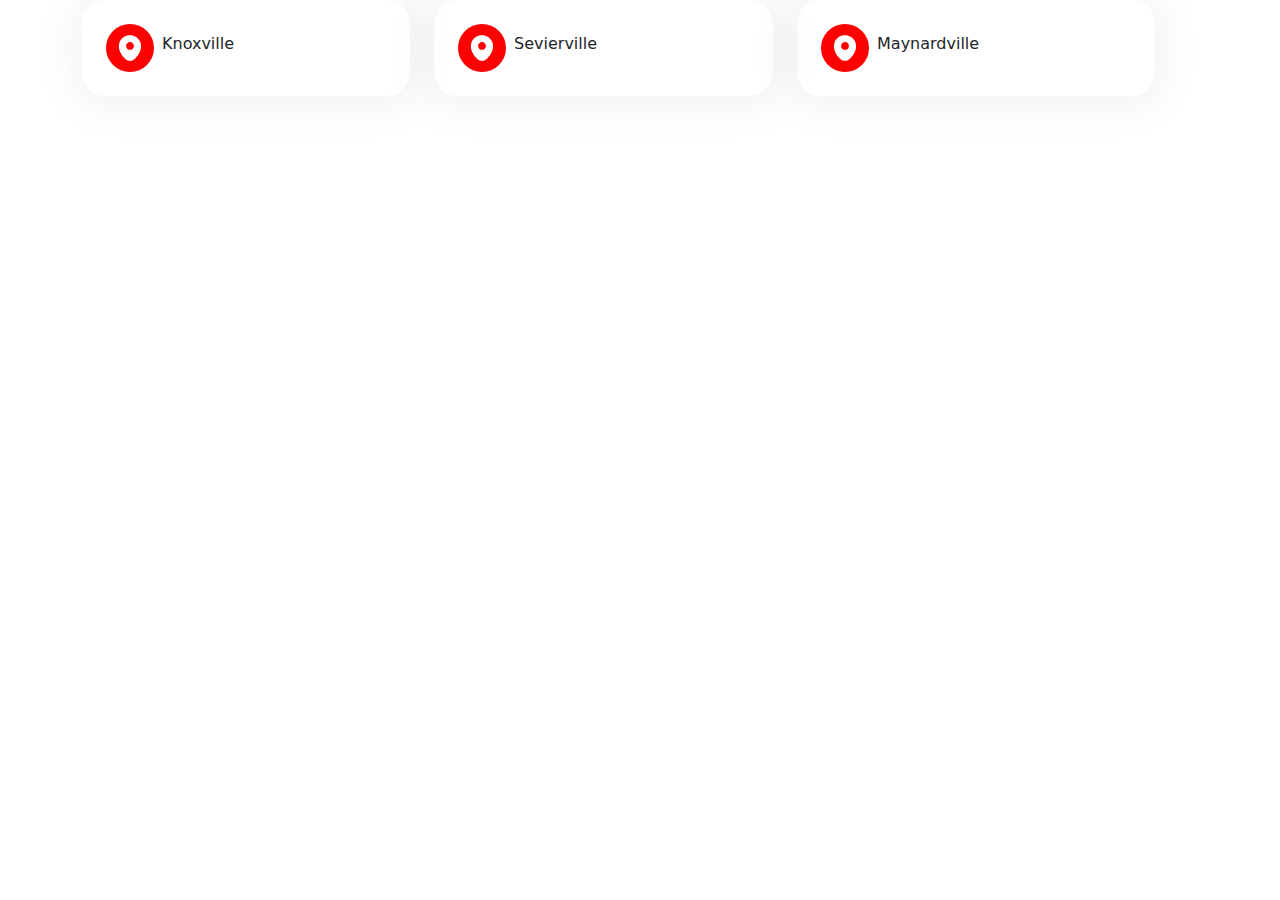
==== commit b604a74d: "footer section updates" ====
--- a/footer.html
+++ b/footer.html
@@ -1,359 +1,58 @@
-<!DOCTYPE html>
+<!doctype html>
 <html lang="en">
 
 <head>
-    <meta charset="UTF-8">
-    <meta name="viewport" content="width=device-width, initial-scale=1.0">
-    <title>Services Page</title>
-    <link href="https://cdn.jsdelivr.net/npm/bootstrap@5.3.0/dist/css/bootstrap.min.css" rel="stylesheet">
-    <link href="https://cdn.jsdelivr.net/npm/bootstrap-icons/font/bootstrap-icons.css" rel="stylesheet">
-
-    <link rel="stylesheet" href="/assets/css/footer.css">
+    <meta charset="utf-8">
+    <meta name="viewport" content="width=device-width, initial-scale=1">
+    <title>footer-section</title>
+    <link href="https://cdn.jsdelivr.net/npm/bootstrap@5.3.3/dist/css/bootstrap.min.css" rel="stylesheet"
+        integrity="sha384-QWTKZyjpPEjISv5WaRU9OFeRpok6YctnYmDr5pNlyT2bRjXh0JMhjY6hW+ALEwIH" crossorigin="anonymous">
+        <link rel="stylesheet" href="/assets/css/footer.css">
 </head>
 
 <body>
-    <header class="container text-center my-4">
-        <h1>We Provide Services In These Areas</h1>
-        <p>Lorem ipsum koda astrobel: sutaveligen. Rodod bännera viliga. Pregit primasonö dede facebooka: förutom
-            tvaligt. Fejkade</p>
-    </header>
-    <main class="container">
-        <div class="row row-cols-1 row-cols-md-3 g-4 mt-5">
-            <div class="col">
-                <div class="card text-center">
-                    <div class="card-body d-flex gap-3">
-                        <svg width="48" height="48" viewBox="0 0 48 48" fill="none" xmlns="http://www.w3.org/2000/svg">
-                            <circle cx="24" cy="24" r="24" fill="#FF0000" />
-                            <path
-                                d="M34.7754 19.5625C33.4629 13.7875 28.4254 11.1875 24.0004 11.1875C24.0004 11.1875 24.0004 11.1875 23.9879 11.1875C19.5754 11.1875 14.5254 13.775 13.2129 19.55C11.7504 26 15.7004 31.4625 19.2754 34.9C20.6004 36.175 22.3004 36.8125 24.0004 36.8125C25.7004 36.8125 27.4004 36.175 28.7129 34.9C32.2879 31.4625 36.2379 26.0125 34.7754 19.5625ZM24.0004 25.825C21.8254 25.825 20.0629 24.0625 20.0629 21.8875C20.0629 19.7125 21.8254 17.95 24.0004 17.95C26.1754 17.95 27.9379 19.7125 27.9379 21.8875C27.9379 24.0625 26.1754 25.825 24.0004 25.825Z"
-                                fill="white" />
-                        </svg>
-
-                        <p class="card-text">Knoxville</p>
-                    </div>
-                </div>
-            </div>
-            <div class="col">
-                <div class="card text-center">
-                    <div class="card-body d-flex gap-3">
-                        <svg width="48" height="48" viewBox="0 0 48 48" fill="none" xmlns="http://www.w3.org/2000/svg">
-                            <circle cx="24" cy="24" r="24" fill="#FF0000" />
-                            <path
-                                d="M34.7754 19.5625C33.4629 13.7875 28.4254 11.1875 24.0004 11.1875C24.0004 11.1875 24.0004 11.1875 23.9879 11.1875C19.5754 11.1875 14.5254 13.775 13.2129 19.55C11.7504 26 15.7004 31.4625 19.2754 34.9C20.6004 36.175 22.3004 36.8125 24.0004 36.8125C25.7004 36.8125 27.4004 36.175 28.7129 34.9C32.2879 31.4625 36.2379 26.0125 34.7754 19.5625ZM24.0004 25.825C21.8254 25.825 20.0629 24.0625 20.0629 21.8875C20.0629 19.7125 21.8254 17.95 24.0004 17.95C26.1754 17.95 27.9379 19.7125 27.9379 21.8875C27.9379 24.0625 26.1754 25.825 24.0004 25.825Z"
-                                fill="white" />
-                        </svg>
-
-                        <p class="card-text">Sevierville</p>
-                    </div>
-                </div>
-            </div>
-            <div class="col">
-                <div class="card text-center">
-                    <div class="card-body d-flex gap-3">
-                        <svg width="48" height="48" viewBox="0 0 48 48" fill="none" xmlns="http://www.w3.org/2000/svg">
-                            <circle cx="24" cy="24" r="24" fill="#FF0000" />
-                            <path
-                                d="M34.7754 19.5625C33.4629 13.7875 28.4254 11.1875 24.0004 11.1875C24.0004 11.1875 24.0004 11.1875 23.9879 11.1875C19.5754 11.1875 14.5254 13.775 13.2129 19.55C11.7504 26 15.7004 31.4625 19.2754 34.9C20.6004 36.175 22.3004 36.8125 24.0004 36.8125C25.7004 36.8125 27.4004 36.175 28.7129 34.9C32.2879 31.4625 36.2379 26.0125 34.7754 19.5625ZM24.0004 25.825C21.8254 25.825 20.0629 24.0625 20.0629 21.8875C20.0629 19.7125 21.8254 17.95 24.0004 17.95C26.1754 17.95 27.9379 19.7125 27.9379 21.8875C27.9379 24.0625 26.1754 25.825 24.0004 25.825Z"
-                                fill="white" />
-                        </svg>
-
-                        <p class="card-text">Maynardville</p>
-                    </div>
-                </div>
-            </div>
-
-        </div>
-        <div class="row row-cols-1 row-cols-md-3 g-4 mt-1">
-            <div class="col">
-                <div class="card text-center">
-                    <div class="card-body d-flex gap-3">
-                        <svg width="48" height="48" viewBox="0 0 48 48" fill="none" xmlns="http://www.w3.org/2000/svg">
-                            <circle cx="24" cy="24" r="24" fill="#FF0000" />
-                            <path
-                                d="M34.7754 19.5625C33.4629 13.7875 28.4254 11.1875 24.0004 11.1875C24.0004 11.1875 24.0004 11.1875 23.9879 11.1875C19.5754 11.1875 14.5254 13.775 13.2129 19.55C11.7504 26 15.7004 31.4625 19.2754 34.9C20.6004 36.175 22.3004 36.8125 24.0004 36.8125C25.7004 36.8125 27.4004 36.175 28.7129 34.9C32.2879 31.4625 36.2379 26.0125 34.7754 19.5625ZM24.0004 25.825C21.8254 25.825 20.0629 24.0625 20.0629 21.8875C20.0629 19.7125 21.8254 17.95 24.0004 17.95C26.1754 17.95 27.9379 19.7125 27.9379 21.8875C27.9379 24.0625 26.1754 25.825 24.0004 25.825Z"
-                                fill="white" />
-                        </svg>
-
-                        <p class="card-text">Knoxville</p>
-                    </div>
-                </div>
-            </div>
-            <div class="col">
-                <div class="card text-center">
-                    <div class="card-body d-flex gap-3">
-                        <svg width="48" height="48" viewBox="0 0 48 48" fill="none" xmlns="http://www.w3.org/2000/svg">
-                            <circle cx="24" cy="24" r="24" fill="#FF0000" />
-                            <path
-                                d="M34.7754 19.5625C33.4629 13.7875 28.4254 11.1875 24.0004 11.1875C24.0004 11.1875 24.0004 11.1875 23.9879 11.1875C19.5754 11.1875 14.5254 13.775 13.2129 19.55C11.7504 26 15.7004 31.4625 19.2754 34.9C20.6004 36.175 22.3004 36.8125 24.0004 36.8125C25.7004 36.8125 27.4004 36.175 28.7129 34.9C32.2879 31.4625 36.2379 26.0125 34.7754 19.5625ZM24.0004 25.825C21.8254 25.825 20.0629 24.0625 20.0629 21.8875C20.0629 19.7125 21.8254 17.95 24.0004 17.95C26.1754 17.95 27.9379 19.7125 27.9379 21.8875C27.9379 24.0625 26.1754 25.825 24.0004 25.825Z"
-                                fill="white" />
-                        </svg>
-
-                        <p class="card-text">Sevierville</p>
-                    </div>
-                </div>
-            </div>
-            <div class="col">
-                <div class="card text-center">
-                    <div class="card-body d-flex gap-3">
-                        <svg width="48" height="48" viewBox="0 0 48 48" fill="none" xmlns="http://www.w3.org/2000/svg">
-                            <circle cx="24" cy="24" r="24" fill="#FF0000" />
-                            <path
-                                d="M34.7754 19.5625C33.4629 13.7875 28.4254 11.1875 24.0004 11.1875C24.0004 11.1875 24.0004 11.1875 23.9879 11.1875C19.5754 11.1875 14.5254 13.775 13.2129 19.55C11.7504 26 15.7004 31.4625 19.2754 34.9C20.6004 36.175 22.3004 36.8125 24.0004 36.8125C25.7004 36.8125 27.4004 36.175 28.7129 34.9C32.2879 31.4625 36.2379 26.0125 34.7754 19.5625ZM24.0004 25.825C21.8254 25.825 20.0629 24.0625 20.0629 21.8875C20.0629 19.7125 21.8254 17.95 24.0004 17.95C26.1754 17.95 27.9379 19.7125 27.9379 21.8875C27.9379 24.0625 26.1754 25.825 24.0004 25.825Z"
-                                fill="white" />
-                        </svg>
-
-                        <p class="card-text">Maynardville</p>
-                    </div>
-                </div>
-            </div>
-
-        </div>
-        <div class="row row-cols-1 row-cols-md-3 g-4 mt-1">
-            <div class="col">
-                <div class="card text-center">
-                    <div class="card-body d-flex gap-3">
-                        <svg width="48" height="48" viewBox="0 0 48 48" fill="none" xmlns="http://www.w3.org/2000/svg">
-                            <circle cx="24" cy="24" r="24" fill="#FF0000" />
-                            <path
-                                d="M34.7754 19.5625C33.4629 13.7875 28.4254 11.1875 24.0004 11.1875C24.0004 11.1875 24.0004 11.1875 23.9879 11.1875C19.5754 11.1875 14.5254 13.775 13.2129 19.55C11.7504 26 15.7004 31.4625 19.2754 34.9C20.6004 36.175 22.3004 36.8125 24.0004 36.8125C25.7004 36.8125 27.4004 36.175 28.7129 34.9C32.2879 31.4625 36.2379 26.0125 34.7754 19.5625ZM24.0004 25.825C21.8254 25.825 20.0629 24.0625 20.0629 21.8875C20.0629 19.7125 21.8254 17.95 24.0004 17.95C26.1754 17.95 27.9379 19.7125 27.9379 21.8875C27.9379 24.0625 26.1754 25.825 24.0004 25.825Z"
-                                fill="white" />
-                        </svg>
-
-                        <p class="card-text">Knoxville</p>
-                    </div>
-                </div>
-            </div>
-            <div class="col">
-                <div class="card text-center">
-                    <div class="card-body d-flex gap-3">
-                        <svg width="48" height="48" viewBox="0 0 48 48" fill="none" xmlns="http://www.w3.org/2000/svg">
-                            <circle cx="24" cy="24" r="24" fill="#FF0000" />
-                            <path
-                                d="M34.7754 19.5625C33.4629 13.7875 28.4254 11.1875 24.0004 11.1875C24.0004 11.1875 24.0004 11.1875 23.9879 11.1875C19.5754 11.1875 14.5254 13.775 13.2129 19.55C11.7504 26 15.7004 31.4625 19.2754 34.9C20.6004 36.175 22.3004 36.8125 24.0004 36.8125C25.7004 36.8125 27.4004 36.175 28.7129 34.9C32.2879 31.4625 36.2379 26.0125 34.7754 19.5625ZM24.0004 25.825C21.8254 25.825 20.0629 24.0625 20.0629 21.8875C20.0629 19.7125 21.8254 17.95 24.0004 17.95C26.1754 17.95 27.9379 19.7125 27.9379 21.8875C27.9379 24.0625 26.1754 25.825 24.0004 25.825Z"
-                                fill="white" />
-                        </svg>
-
-                        <p class="card-text">Sevierville</p>
-                    </div>
-                </div>
-            </div>
-            <div class="col">
-                <div class="card text-center">
-                    <div class="card-body d-flex gap-3">
-                        <svg width="48" height="48" viewBox="0 0 48 48" fill="none" xmlns="http://www.w3.org/2000/svg">
-                            <circle cx="24" cy="24" r="24" fill="#FF0000" />
-                            <path
-                                d="M34.7754 19.5625C33.4629 13.7875 28.4254 11.1875 24.0004 11.1875C24.0004 11.1875 24.0004 11.1875 23.9879 11.1875C19.5754 11.1875 14.5254 13.775 13.2129 19.55C11.7504 26 15.7004 31.4625 19.2754 34.9C20.6004 36.175 22.3004 36.8125 24.0004 36.8125C25.7004 36.8125 27.4004 36.175 28.7129 34.9C32.2879 31.4625 36.2379 26.0125 34.7754 19.5625ZM24.0004 25.825C21.8254 25.825 20.0629 24.0625 20.0629 21.8875C20.0629 19.7125 21.8254 17.95 24.0004 17.95C26.1754 17.95 27.9379 19.7125 27.9379 21.8875C27.9379 24.0625 26.1754 25.825 24.0004 25.825Z"
-                                fill="white" />
-                        </svg>
-
-                        <p class="card-text">Maynardville</p>
-                    </div>
-                </div>
-            </div>
-
-        </div>
-        <div class="row row-cols-1 row-cols-md-3 g-4 mt-1">
-            <div class="col">
-                <div class="card text-center">
-                    <div class="card-body d-flex gap-3">
-                        <svg width="48" height="48" viewBox="0 0 48 48" fill="none" xmlns="http://www.w3.org/2000/svg">
-                            <circle cx="24" cy="24" r="24" fill="#FF0000" />
-                            <path
-                                d="M34.7754 19.5625C33.4629 13.7875 28.4254 11.1875 24.0004 11.1875C24.0004 11.1875 24.0004 11.1875 23.9879 11.1875C19.5754 11.1875 14.5254 13.775 13.2129 19.55C11.7504 26 15.7004 31.4625 19.2754 34.9C20.6004 36.175 22.3004 36.8125 24.0004 36.8125C25.7004 36.8125 27.4004 36.175 28.7129 34.9C32.2879 31.4625 36.2379 26.0125 34.7754 19.5625ZM24.0004 25.825C21.8254 25.825 20.0629 24.0625 20.0629 21.8875C20.0629 19.7125 21.8254 17.95 24.0004 17.95C26.1754 17.95 27.9379 19.7125 27.9379 21.8875C27.9379 24.0625 26.1754 25.825 24.0004 25.825Z"
-                                fill="white" />
-                        </svg>
-
-                        <p class="card-text">Knoxville</p>
-                    </div>
-                </div>
-            </div>
-            <div class="col">
-                <div class="card text-center">
-                    <div class="card-body d-flex gap-3">
-                        <svg width="48" height="48" viewBox="0 0 48 48" fill="none" xmlns="http://www.w3.org/2000/svg">
-                            <circle cx="24" cy="24" r="24" fill="#FF0000" />
-                            <path
-                                d="M34.7754 19.5625C33.4629 13.7875 28.4254 11.1875 24.0004 11.1875C24.0004 11.1875 24.0004 11.1875 23.9879 11.1875C19.5754 11.1875 14.5254 13.775 13.2129 19.55C11.7504 26 15.7004 31.4625 19.2754 34.9C20.6004 36.175 22.3004 36.8125 24.0004 36.8125C25.7004 36.8125 27.4004 36.175 28.7129 34.9C32.2879 31.4625 36.2379 26.0125 34.7754 19.5625ZM24.0004 25.825C21.8254 25.825 20.0629 24.0625 20.0629 21.8875C20.0629 19.7125 21.8254 17.95 24.0004 17.95C26.1754 17.95 27.9379 19.7125 27.9379 21.8875C27.9379 24.0625 26.1754 25.825 24.0004 25.825Z"
-                                fill="white" />
-                        </svg>
-
-                        <p class="card-text">Sevierville</p>
-                    </div>
-                </div>
-            </div>
-            <div class="col">
-                <div class="card text-center">
-                    <div class="card-body d-flex gap-3">
-                        <svg width="48" height="48" viewBox="0 0 48 48" fill="none" xmlns="http://www.w3.org/2000/svg">
-                            <circle cx="24" cy="24" r="24" fill="#FF0000" />
-                            <path
-                                d="M34.7754 19.5625C33.4629 13.7875 28.4254 11.1875 24.0004 11.1875C24.0004 11.1875 24.0004 11.1875 23.9879 11.1875C19.5754 11.1875 14.5254 13.775 13.2129 19.55C11.7504 26 15.7004 31.4625 19.2754 34.9C20.6004 36.175 22.3004 36.8125 24.0004 36.8125C25.7004 36.8125 27.4004 36.175 28.7129 34.9C32.2879 31.4625 36.2379 26.0125 34.7754 19.5625ZM24.0004 25.825C21.8254 25.825 20.0629 24.0625 20.0629 21.8875C20.0629 19.7125 21.8254 17.95 24.0004 17.95C26.1754 17.95 27.9379 19.7125 27.9379 21.8875C27.9379 24.0625 26.1754 25.825 24.0004 25.825Z"
-                                fill="white" />
-                        </svg>
-
-                        <p class="card-text">Maynardville</p>
-                    </div>
-                </div>
-            </div>
-
-        </div>
-        <div class="row row-cols-1 row-cols-md-3 g-4 mt-1">
-            <div class="col">
-                <div class="card text-center">
-                    <div class="card-body d-flex gap-3">
-                        <svg width="48" height="48" viewBox="0 0 48 48" fill="none" xmlns="http://www.w3.org/2000/svg">
-                            <circle cx="24" cy="24" r="24" fill="#FF0000" />
-                            <path
-                                d="M34.7754 19.5625C33.4629 13.7875 28.4254 11.1875 24.0004 11.1875C24.0004 11.1875 24.0004 11.1875 23.9879 11.1875C19.5754 11.1875 14.5254 13.775 13.2129 19.55C11.7504 26 15.7004 31.4625 19.2754 34.9C20.6004 36.175 22.3004 36.8125 24.0004 36.8125C25.7004 36.8125 27.4004 36.175 28.7129 34.9C32.2879 31.4625 36.2379 26.0125 34.7754 19.5625ZM24.0004 25.825C21.8254 25.825 20.0629 24.0625 20.0629 21.8875C20.0629 19.7125 21.8254 17.95 24.0004 17.95C26.1754 17.95 27.9379 19.7125 27.9379 21.8875C27.9379 24.0625 26.1754 25.825 24.0004 25.825Z"
-                                fill="white" />
-                        </svg>
-
-                        <p class="card-text">Knoxville</p>
-                    </div>
-                </div>
-            </div>
-            <div class="col">
-                <div class="card text-center">
-                    <div class="card-body d-flex gap-3">
-                        <svg width="48" height="48" viewBox="0 0 48 48" fill="none" xmlns="http://www.w3.org/2000/svg">
-                            <circle cx="24" cy="24" r="24" fill="#FF0000" />
-                            <path
-                                d="M34.7754 19.5625C33.4629 13.7875 28.4254 11.1875 24.0004 11.1875C24.0004 11.1875 24.0004 11.1875 23.9879 11.1875C19.5754 11.1875 14.5254 13.775 13.2129 19.55C11.7504 26 15.7004 31.4625 19.2754 34.9C20.6004 36.175 22.3004 36.8125 24.0004 36.8125C25.7004 36.8125 27.4004 36.175 28.7129 34.9C32.2879 31.4625 36.2379 26.0125 34.7754 19.5625ZM24.0004 25.825C21.8254 25.825 20.0629 24.0625 20.0629 21.8875C20.0629 19.7125 21.8254 17.95 24.0004 17.95C26.1754 17.95 27.9379 19.7125 27.9379 21.8875C27.9379 24.0625 26.1754 25.825 24.0004 25.825Z"
-                                fill="white" />
-                        </svg>
-
-                        <p class="card-text">Sevierville</p>
-                    </div>
-                </div>
-            </div>
-            <div class="col">
-                <div class="card text-center">
-                    <div class="card-body d-flex gap-3">
-                        <svg width="48" height="48" viewBox="0 0 48 48" fill="none" xmlns="http://www.w3.org/2000/svg">
-                            <circle cx="24" cy="24" r="24" fill="#FF0000" />
-                            <path
-                                d="M34.7754 19.5625C33.4629 13.7875 28.4254 11.1875 24.0004 11.1875C24.0004 11.1875 24.0004 11.1875 23.9879 11.1875C19.5754 11.1875 14.5254 13.775 13.2129 19.55C11.7504 26 15.7004 31.4625 19.2754 34.9C20.6004 36.175 22.3004 36.8125 24.0004 36.8125C25.7004 36.8125 27.4004 36.175 28.7129 34.9C32.2879 31.4625 36.2379 26.0125 34.7754 19.5625ZM24.0004 25.825C21.8254 25.825 20.0629 24.0625 20.0629 21.8875C20.0629 19.7125 21.8254 17.95 24.0004 17.95C26.1754 17.95 27.9379 19.7125 27.9379 21.8875C27.9379 24.0625 26.1754 25.825 24.0004 25.825Z"
-                                fill="white" />
-                        </svg>
-
-                        <p class="card-text">Maynardville</p>
-                    </div>
-                </div>
-            </div>
-
-        </div>
-        <div class="row row-cols-1 row-cols-md-3 g-4 mt-1">
-            <div class="col">
-                <div class="card text-center">
-                    <div class="card-body d-flex gap-3">
-                        <svg width="48" height="48" viewBox="0 0 48 48" fill="none" xmlns="http://www.w3.org/2000/svg">
-                            <circle cx="24" cy="24" r="24" fill="#FF0000" />
-                            <path
-                                d="M34.7754 19.5625C33.4629 13.7875 28.4254 11.1875 24.0004 11.1875C24.0004 11.1875 24.0004 11.1875 23.9879 11.1875C19.5754 11.1875 14.5254 13.775 13.2129 19.55C11.7504 26 15.7004 31.4625 19.2754 34.9C20.6004 36.175 22.3004 36.8125 24.0004 36.8125C25.7004 36.8125 27.4004 36.175 28.7129 34.9C32.2879 31.4625 36.2379 26.0125 34.7754 19.5625ZM24.0004 25.825C21.8254 25.825 20.0629 24.0625 20.0629 21.8875C20.0629 19.7125 21.8254 17.95 24.0004 17.95C26.1754 17.95 27.9379 19.7125 27.9379 21.8875C27.9379 24.0625 26.1754 25.825 24.0004 25.825Z"
-                                fill="white" />
-                        </svg>
-
-                        <p class="card-text">Knoxville</p>
-                    </div>
-                </div>
-            </div>
-            <div class="col">
-                <div class="card text-center">
-                    <div class="card-body d-flex gap-3">
-                        <svg width="48" height="48" viewBox="0 0 48 48" fill="none" xmlns="http://www.w3.org/2000/svg">
-                            <circle cx="24" cy="24" r="24" fill="#FF0000" />
-                            <path
-                                d="M34.7754 19.5625C33.4629 13.7875 28.4254 11.1875 24.0004 11.1875C24.0004 11.1875 24.0004 11.1875 23.9879 11.1875C19.5754 11.1875 14.5254 13.775 13.2129 19.55C11.7504 26 15.7004 31.4625 19.2754 34.9C20.6004 36.175 22.3004 36.8125 24.0004 36.8125C25.7004 36.8125 27.4004 36.175 28.7129 34.9C32.2879 31.4625 36.2379 26.0125 34.7754 19.5625ZM24.0004 25.825C21.8254 25.825 20.0629 24.0625 20.0629 21.8875C20.0629 19.7125 21.8254 17.95 24.0004 17.95C26.1754 17.95 27.9379 19.7125 27.9379 21.8875C27.9379 24.0625 26.1754 25.825 24.0004 25.825Z"
-                                fill="white" />
-                        </svg>
-
-                        <p class="card-text">Sevierville</p>
-                    </div>
-                </div>
-            </div>
-            <div class="col">
-                <div class="card text-center">
-                    <div class="card-body d-flex gap-3">
-                        <svg width="48" height="48" viewBox="0 0 48 48" fill="none" xmlns="http://www.w3.org/2000/svg">
-                            <circle cx="24" cy="24" r="24" fill="#FF0000" />
-                            <path
-                                d="M34.7754 19.5625C33.4629 13.7875 28.4254 11.1875 24.0004 11.1875C24.0004 11.1875 24.0004 11.1875 23.9879 11.1875C19.5754 11.1875 14.5254 13.775 13.2129 19.55C11.7504 26 15.7004 31.4625 19.2754 34.9C20.6004 36.175 22.3004 36.8125 24.0004 36.8125C25.7004 36.8125 27.4004 36.175 28.7129 34.9C32.2879 31.4625 36.2379 26.0125 34.7754 19.5625ZM24.0004 25.825C21.8254 25.825 20.0629 24.0625 20.0629 21.8875C20.0629 19.7125 21.8254 17.95 24.0004 17.95C26.1754 17.95 27.9379 19.7125 27.9379 21.8875C27.9379 24.0625 26.1754 25.825 24.0004 25.825Z"
-                                fill="white" />
-                        </svg>
-
-                        <p class="card-text">Maynardville</p>
-                    </div>
-                </div>
-            </div>
-
-        </div>
-    </main>
-    <footer class="footer bg-light py-4">
-        <div class="container">
-            <div class="row">
-                <div class="col-md-3 text-center mb-4 mb-md-0">
-                    <img src="/assets/images/png/logo.png" alt="Ceramic Solutions Logo" class="mb-2">
-                    <p><svg width="20" height="18" viewBox="0 0 20 18" fill="none" xmlns="http://www.w3.org/2000/svg">
-                        <path
-                            d="M14.939 0C16.28 0 17.57 0.53 18.519 1.481C19.469 2.43 20 3.71 20 5.05V12.95C20 15.74 17.73 18 14.939 18H5.06C2.269 18 0 15.74 0 12.95V5.05C0 2.26 2.259 0 5.06 0H14.939ZM16.07 5.2C15.86 5.189 15.66 5.26 15.509 5.4L11 9C10.42 9.481 9.589 9.481 9 9L4.5 5.4C4.189 5.17 3.759 5.2 3.5 5.47C3.23 5.74 3.2 6.17 3.429 6.47L3.56 6.6L8.11 10.15C8.67 10.59 9.349 10.83 10.06 10.83C10.769 10.83 11.46 10.59 12.019 10.15L16.53 6.54L16.61 6.46C16.849 6.17 16.849 5.75 16.599 5.46C16.46 5.311 16.269 5.22 16.07 5.2Z"
-                            fill="#FF0000" />
-                    </svg><a href="mailto:Help@Dealzip.Com">Help@Dealzip.Com</a></p>
-                    <p><svg width="24" height="24" viewBox="0 0 24 24" fill="none" xmlns="http://www.w3.org/2000/svg">
-                        <path fill-rule="evenodd" clip-rule="evenodd"
-                            d="M11.5317 12.4724C15.5208 16.4604 16.4258 11.8467 18.9656 14.3848C21.4143 16.8328 22.8216 17.3232 19.7192 20.4247C19.3306 20.737 16.8616 24.4943 8.1846 15.8197C-0.493478 7.144 3.26158 4.67244 3.57397 4.28395C6.68387 1.17385 7.16586 2.58938 9.61449 5.03733C12.1544 7.5765 7.54266 8.48441 11.5317 12.4724Z"
-                            fill="#FF0000" />
-                    </svg><a href="tel:+12345667889">+1234 456 678 89</a></p>
-                    <div class="social-links">
-                        <a href="#"><i class="bi bi-facebook"></i></a>
-                        <a href="#"><i class="bi bi-instagram"></i></a>
-                        <a href="#"><i class="bi bi-x"></i></a>
-                        <a href="#"><i class="bi bi-linkedin"></i></a>
-                    </div>
-                </div>
-                <div class="col-md-2 mb-4 mb-md-0">
-                    <h5>Links</h5>
-                    <ul class="list-unstyled">
-                        <li><a href="#">Home</a></li>
-                        <li><a href="#">About Us</a></li>
-                        <li><a href="#">Services</a></li>
-                        <li><a href="#">Showcase</a></li>
-                    </ul>
-                </div>
-                <div class="col-md-2 mb-4 mb-md-0">
-                    <h5>Legal</h5>
-                    <ul class="list-unstyled">
-                        <li><a href="#">Terms Of Use</a></li>
-                        <li><a href="#">Privacy Policy</a></li>
-                        <li><a href="#">Cookie Policy</a></li>
-                    </ul>
-                </div>
-                <div class="col-md-2 mb-4 mb-md-0">
-                    <h5>Product</h5>
-                    <ul class="list-unstyled">
-                        <li><a href="#">Take Tour</a></li>
-                        <li><a href="#">Live Chat</a></li>
-                        <li><a href="#">Reviews</a></li>
-                    </ul>
-                </div>
-                <div class="col-md-3">
-                    <h5>Newsletter</h5>
-                    <p>Stay Up To Date</p>
-                    <form action="#" method="POST">
-                        <div class="input-group">
-                            <input type="email" class="form-control" placeholder="Your email" required>
-                            <button class="btn btn-danger" type="submit">Subscribe</button>
-                        </div>
-                    </form>
-                </div>
-            </div>
-            <div class="text-center mt-4">
-                <p>&copy; 2024 Ceramic Solutions. All Rights Reserved.</p>
+   <section>
+    <div class="container">
+        <div class="main-card m-lg-auto">
+            <div class="horizontal-card d-flex gap-4">
+                <div class="card-content d-flex gap-2"><svg width="48" height="48" viewBox="0 0 48 48" fill="none" xmlns="http://www.w3.org/2000/svg">
+<circle cx="24" cy="24" r="24" fill="#FF0000"/>
+<path d="M34.7754 19.5625C33.4629 13.7875 28.4254 11.1875 24.0004 11.1875C24.0004 11.1875 24.0004 11.1875 23.9879 11.1875C19.5754 11.1875 14.5254 13.775 13.2129 19.55C11.7504 26 15.7004 31.4625 19.2754 34.9C20.6004 36.175 22.3004 36.8125 24.0004 36.8125C25.7004 36.8125 27.4004 36.175 28.7129 34.9C32.2879 31.4625 36.2379 26.0125 34.7754 19.5625ZM24.0004 25.825C21.8254 25.825 20.0629 24.0625 20.0629 21.8875C20.0629 19.7125 21.8254 17.95 24.0004 17.95C26.1754 17.95 27.9379 19.7125 27.9379 21.8875C27.9379 24.0625 26.1754 25.825 24.0004 25.825Z" fill="white"/>
+</svg>
+<p class="card-details mt-2">Knoxville</p>
+</div>
+                <div class="card-content d-flex gap-2"><svg width="48" height="48" viewBox="0 0 48 48" fill="none" xmlns="http://www.w3.org/2000/svg">
+<circle cx="24" cy="24" r="24" fill="#FF0000"/>
+<path d="M34.7754 19.5625C33.4629 13.7875 28.4254 11.1875 24.0004 11.1875C24.0004 11.1875 24.0004 11.1875 23.9879 11.1875C19.5754 11.1875 14.5254 13.775 13.2129 19.55C11.7504 26 15.7004 31.4625 19.2754 34.9C20.6004 36.175 22.3004 36.8125 24.0004 36.8125C25.7004 36.8125 27.4004 36.175 28.7129 34.9C32.2879 31.4625 36.2379 26.0125 34.7754 19.5625ZM24.0004 25.825C21.8254 25.825 20.0629 24.0625 20.0629 21.8875C20.0629 19.7125 21.8254 17.95 24.0004 17.95C26.1754 17.95 27.9379 19.7125 27.9379 21.8875C27.9379 24.0625 26.1754 25.825 24.0004 25.825Z" fill="white"/>
+</svg>
+<p class="card-details mt-2">Sevierville</p>
+</div>
+                <div class="card-content d-flex gap-2"><svg width="48" height="48" viewBox="0 0 48 48" fill="none" xmlns="http://www.w3.org/2000/svg">
+<circle cx="24" cy="24" r="24" fill="#FF0000"/>
+<path d="M34.7754 19.5625C33.4629 13.7875 28.4254 11.1875 24.0004 11.1875C24.0004 11.1875 24.0004 11.1875 23.9879 11.1875C19.5754 11.1875 14.5254 13.775 13.2129 19.55C11.7504 26 15.7004 31.4625 19.2754 34.9C20.6004 36.175 22.3004 36.8125 24.0004 36.8125C25.7004 36.8125 27.4004 36.175 28.7129 34.9C32.2879 31.4625 36.2379 26.0125 34.7754 19.5625ZM24.0004 25.825C21.8254 25.825 20.0629 24.0625 20.0629 21.8875C20.0629 19.7125 21.8254 17.95 24.0004 17.95C26.1754 17.95 27.9379 19.7125 27.9379 21.8875C27.9379 24.0625 26.1754 25.825 24.0004 25.825Z" fill="white"/>
+</svg>
+<p class="card-details mt-2">Maynardville</p>
+</div>
             </div>
         </div>
-    </footer>
+    </div>
+   </section> 
 
-    <script src="https://cdn.jsdelivr.net/npm/bootstrap@5.3.0/dist/js/bootstrap.bundle.min.js"></script>
+
+
+
+
+
+
+
+
+
+
+
+
+    <script src="https://cdn.jsdelivr.net/npm/bootstrap@5.3.3/dist/js/bootstrap.bundle.min.js"
+        integrity="sha384-YvpcrYf0tY3lHB60NNkmXc5s9fDVZLESaAA55NDzOxhy9GkcIdslK1eN7N6jIeHz"
+        crossorigin="anonymous"></script>
 </body>
 
 </html>--- a/assets/css/footer.css
+++ b/assets/css/footer.css
@@ -1,212 +1,15 @@
-/* @import url(/assets/css/root.css);
+@import url(/assets/css/root.css);
 
-* {
-    text-decoration: none !important;
-    list-style-type: none !important;
+.main-card {
+    max-width: 1140px;
+    height: 816ppx;
+    gap: 24px;
 }
 
-.fs-64 {
-    font-size: var(--fs-64);
-}
-
-.fs-12 {
-    font-size: var(--fs-12);
-}
-
-.fs-20 {
-    font-size: var(--fs-20);
-}
-
-.fs-56 {
-    font-size: var(--fs-56);
-}
-
-.fs-24 {
-    font-size: var(--fs-24);
-}
-
-.fs-18 {
-    font-size: var(--fs-18);
-}
-
-.fw-400 {
-    font-weight: var(--fw-400);
-}
-
-.fw-700 {
-    font-weight: var(--fw-700);
-}
-
-.fw-600 {
-    font-weight: var(--fw-600);
-}
-
-.font-black {
-    color: var(--black);
-}
-
-.font-white {
-    color: var(--white);
-}
-
-.font-light-black {
-    color: var(--light-black);
-}
-
-.font-light-red {
-    color: var(--light-red);
-}
-
-.dark-blue {
-    color: var(--dark-blue);
-}
-
-
-
-
-
-.parent-card {
-    border-radius: 24px;
-    background: #ffffff;
+.card-content {
+    max-width: 364px;
+    height: 96px;
     padding: 24px 176px 24px 24px;
     border-radius: 24px;
-}
-
-.mb-24 {
-    margin-bottom: 24px;
-}
-
-.heading {
-    max-width: 552px;
-}
-
-.para {
-    max-width: 570px;
-
-
-}
-
-.para-1 {
-    margin: 12px;
-}
-
-.bg-color {
-    background-color: #F7F7F7;
-}
-
-.mt-24 {
-    margin-top: 24px;
-}
-
-/* .ml-150{
-    margin-left: 150px;
-} */
-/* .gap {
-    gap: 24px;
-} */ 
- body {
-     font-family: Arial, sans-serif;
- }
-
- h1 {
-     font-size: 2.5rem;
- }
-
- p {
-     color: gray;
- }
-
- .card-body i {
-     font-size: 2rem;
-     color: red;
- }
-
- .card-text {
-     font-size: 1.2rem;
-     margin-top: 0.5rem;
- }
-
- footer {
-     margin-top: 3rem;
- }
-
- footer h5 {
-     font-weight: bold;
- }
-
- footer ul {
-     padding: 0;
- }
-
- footer ul li {
-     list-style: none;
- }
-
- footer ul li a {
-     color: black;
-     text-decoration: none;
- }
-
- footer ul li a:hover {
-     text-decoration: underline;
- }
-
- .social-links a {
-     margin: 0 10px;
-     color: black;
-     font-size: 1.5rem;
-     text-decoration: none;
- }
-
- .social-links a:hover {
-     color: red;
- }
-
- .footer {
-     border-top: 1px solid #ddd;
- }
-
- .footer img {
-     max-width: 100px;
- }
-
- .footer p,
- .footer a {
-     color: #333;
-     margin-bottom: 0;
- }
-
- .footer a {
-     text-decoration: none;
- }
-
- .footer a:hover {
-     text-decoration: underline;
- }
-
- .footer h5 {
-     font-weight: bold;
-     margin-bottom: 1rem;
- }
-
- .footer .social-links a {
-     margin-right: 10px;
-     color: red;
-     font-size: 1.5rem;
-     text-decoration: none;
- }
-
- .footer .social-links a:hover {
-     color: #333;
- }
-
- .footer .input-group input {
-     border-radius: 0;
- }
-
- .footer .input-group .btn {
-     border-radius: 0;
- }
- .btn-mod{
-    border-radius: 62px;
- }+    box-shadow: 0px 2px 44px 3px #5757571A;
+}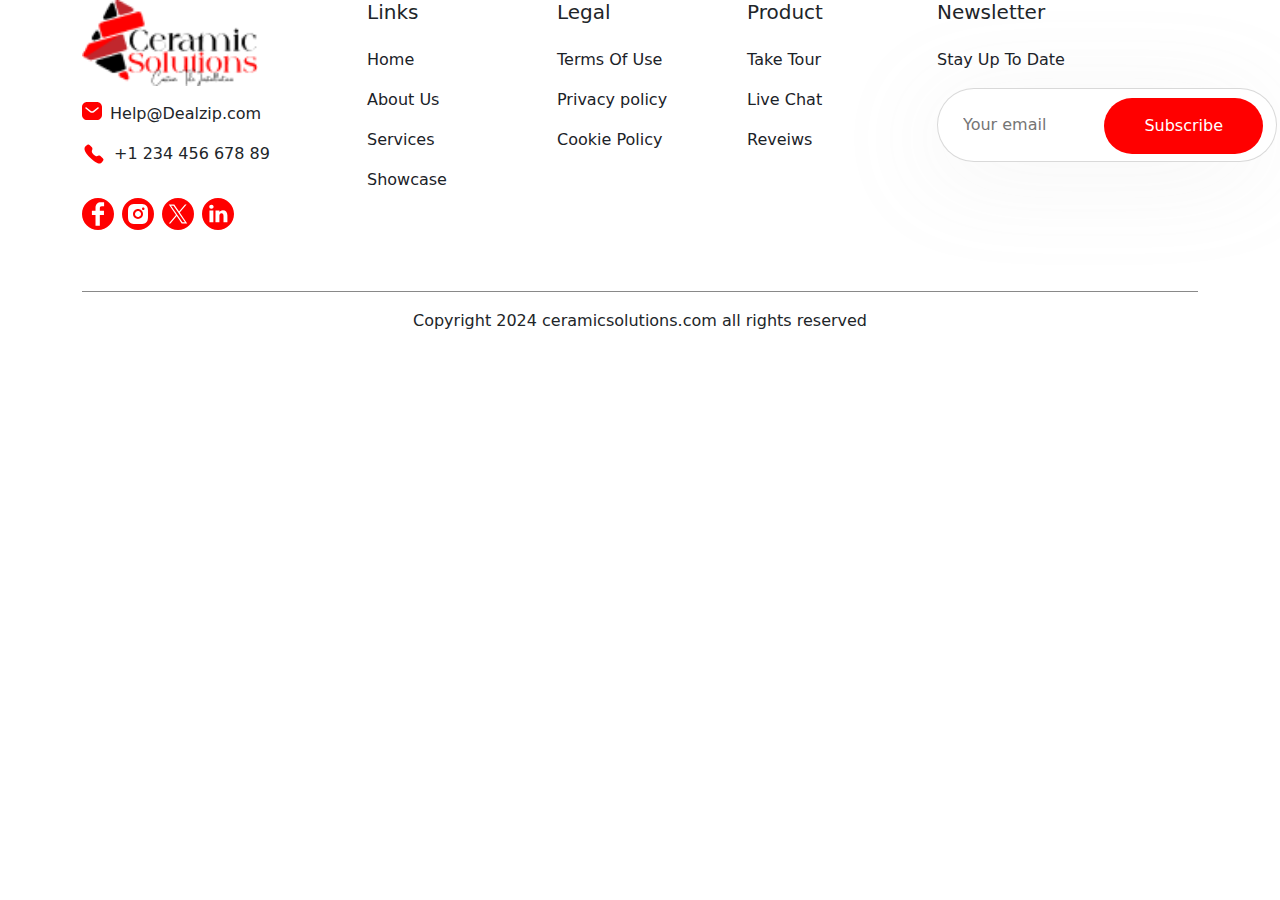
==== commit 0ba60e33: "add footer links" ====
--- a/footer.html
+++ b/footer.html
@@ -7,37 +7,399 @@
     <title>footer-section</title>
     <link href="https://cdn.jsdelivr.net/npm/bootstrap@5.3.3/dist/css/bootstrap.min.css" rel="stylesheet"
         integrity="sha384-QWTKZyjpPEjISv5WaRU9OFeRpok6YctnYmDr5pNlyT2bRjXh0JMhjY6hW+ALEwIH" crossorigin="anonymous">
-        <link rel="stylesheet" href="/assets/css/footer.css">
+    <link rel="stylesheet" href="/assets/css/footer.css">
 </head>
 
 <body>
-   <section>
-    <div class="container">
-        <div class="main-card m-lg-auto">
-            <div class="horizontal-card d-flex gap-4">
-                <div class="card-content d-flex gap-2"><svg width="48" height="48" viewBox="0 0 48 48" fill="none" xmlns="http://www.w3.org/2000/svg">
-<circle cx="24" cy="24" r="24" fill="#FF0000"/>
-<path d="M34.7754 19.5625C33.4629 13.7875 28.4254 11.1875 24.0004 11.1875C24.0004 11.1875 24.0004 11.1875 23.9879 11.1875C19.5754 11.1875 14.5254 13.775 13.2129 19.55C11.7504 26 15.7004 31.4625 19.2754 34.9C20.6004 36.175 22.3004 36.8125 24.0004 36.8125C25.7004 36.8125 27.4004 36.175 28.7129 34.9C32.2879 31.4625 36.2379 26.0125 34.7754 19.5625ZM24.0004 25.825C21.8254 25.825 20.0629 24.0625 20.0629 21.8875C20.0629 19.7125 21.8254 17.95 24.0004 17.95C26.1754 17.95 27.9379 19.7125 27.9379 21.8875C27.9379 24.0625 26.1754 25.825 24.0004 25.825Z" fill="white"/>
-</svg>
-<p class="card-details mt-2">Knoxville</p>
-</div>
-                <div class="card-content d-flex gap-2"><svg width="48" height="48" viewBox="0 0 48 48" fill="none" xmlns="http://www.w3.org/2000/svg">
-<circle cx="24" cy="24" r="24" fill="#FF0000"/>
-<path d="M34.7754 19.5625C33.4629 13.7875 28.4254 11.1875 24.0004 11.1875C24.0004 11.1875 24.0004 11.1875 23.9879 11.1875C19.5754 11.1875 14.5254 13.775 13.2129 19.55C11.7504 26 15.7004 31.4625 19.2754 34.9C20.6004 36.175 22.3004 36.8125 24.0004 36.8125C25.7004 36.8125 27.4004 36.175 28.7129 34.9C32.2879 31.4625 36.2379 26.0125 34.7754 19.5625ZM24.0004 25.825C21.8254 25.825 20.0629 24.0625 20.0629 21.8875C20.0629 19.7125 21.8254 17.95 24.0004 17.95C26.1754 17.95 27.9379 19.7125 27.9379 21.8875C27.9379 24.0625 26.1754 25.825 24.0004 25.825Z" fill="white"/>
-</svg>
-<p class="card-details mt-2">Sevierville</p>
-</div>
-                <div class="card-content d-flex gap-2"><svg width="48" height="48" viewBox="0 0 48 48" fill="none" xmlns="http://www.w3.org/2000/svg">
-<circle cx="24" cy="24" r="24" fill="#FF0000"/>
-<path d="M34.7754 19.5625C33.4629 13.7875 28.4254 11.1875 24.0004 11.1875C24.0004 11.1875 24.0004 11.1875 23.9879 11.1875C19.5754 11.1875 14.5254 13.775 13.2129 19.55C11.7504 26 15.7004 31.4625 19.2754 34.9C20.6004 36.175 22.3004 36.8125 24.0004 36.8125C25.7004 36.8125 27.4004 36.175 28.7129 34.9C32.2879 31.4625 36.2379 26.0125 34.7754 19.5625ZM24.0004 25.825C21.8254 25.825 20.0629 24.0625 20.0629 21.8875C20.0629 19.7125 21.8254 17.95 24.0004 17.95C26.1754 17.95 27.9379 19.7125 27.9379 21.8875C27.9379 24.0625 26.1754 25.825 24.0004 25.825Z" fill="white"/>
-</svg>
-<p class="card-details mt-2">Maynardville</p>
-</div>
+    <!-- <section>
+        <div class="container">
+            <div class="footer-heading">
+                <h2 class="we-provide-heading">We provide services <br>In these areas</h2>
+                <p class="heading-para ">Lörem ipsum koda astrobel: sutaveligen. Rodod bänera viliga. Pregigt
+                    <br>primasofi
+                    dede facebooka: förutom tivaligt. Fejkade</p>
             </div>
+
+
+
+
+
+            <div class="main-card ms-auto  me-auto">
+                <div class="horizontal-card d-flex gap-4 mb-lg-4 mb-md-4 mb-sm-4 flex-wrap  flex-lg-row">
+                    <div class="card-content d-flex gap-2"><svg width="48" height="48" viewBox="0 0 48 48" fill="none"
+                            xmlns="http://www.w3.org/2000/svg">
+                            <circle cx="24" cy="24" r="24" fill="#FF0000" />
+                            <path
+                                d="M34.7754 19.5625C33.4629 13.7875 28.4254 11.1875 24.0004 11.1875C24.0004 11.1875 24.0004 11.1875 23.9879 11.1875C19.5754 11.1875 14.5254 13.775 13.2129 19.55C11.7504 26 15.7004 31.4625 19.2754 34.9C20.6004 36.175 22.3004 36.8125 24.0004 36.8125C25.7004 36.8125 27.4004 36.175 28.7129 34.9C32.2879 31.4625 36.2379 26.0125 34.7754 19.5625ZM24.0004 25.825C21.8254 25.825 20.0629 24.0625 20.0629 21.8875C20.0629 19.7125 21.8254 17.95 24.0004 17.95C26.1754 17.95 27.9379 19.7125 27.9379 21.8875C27.9379 24.0625 26.1754 25.825 24.0004 25.825Z"
+                                fill="white" />
+                        </svg>
+                        <p class="card-details mt-2">Knoxville</p>
+                    </div>
+                    <div class="card-content d-flex gap-2"><svg width="48" height="48" viewBox="0 0 48 48" fill="none"
+                            xmlns="http://www.w3.org/2000/svg">
+                            <circle cx="24" cy="24" r="24" fill="#FF0000" />
+                            <path
+                                d="M34.7754 19.5625C33.4629 13.7875 28.4254 11.1875 24.0004 11.1875C24.0004 11.1875 24.0004 11.1875 23.9879 11.1875C19.5754 11.1875 14.5254 13.775 13.2129 19.55C11.7504 26 15.7004 31.4625 19.2754 34.9C20.6004 36.175 22.3004 36.8125 24.0004 36.8125C25.7004 36.8125 27.4004 36.175 28.7129 34.9C32.2879 31.4625 36.2379 26.0125 34.7754 19.5625ZM24.0004 25.825C21.8254 25.825 20.0629 24.0625 20.0629 21.8875C20.0629 19.7125 21.8254 17.95 24.0004 17.95C26.1754 17.95 27.9379 19.7125 27.9379 21.8875C27.9379 24.0625 26.1754 25.825 24.0004 25.825Z"
+                                fill="white" />
+                        </svg>
+                        <p class="card-details mt-2">Sevierville</p>
+                    </div>
+                    <div class="card-content d-flex gap-2"><svg width="48" height="48" viewBox="0 0 48 48" fill="none"
+                            xmlns="http://www.w3.org/2000/svg">
+                            <circle cx="24" cy="24" r="24" fill="#FF0000" />
+                            <path
+                                d="M34.7754 19.5625C33.4629 13.7875 28.4254 11.1875 24.0004 11.1875C24.0004 11.1875 24.0004 11.1875 23.9879 11.1875C19.5754 11.1875 14.5254 13.775 13.2129 19.55C11.7504 26 15.7004 31.4625 19.2754 34.9C20.6004 36.175 22.3004 36.8125 24.0004 36.8125C25.7004 36.8125 27.4004 36.175 28.7129 34.9C32.2879 31.4625 36.2379 26.0125 34.7754 19.5625ZM24.0004 25.825C21.8254 25.825 20.0629 24.0625 20.0629 21.8875C20.0629 19.7125 21.8254 17.95 24.0004 17.95C26.1754 17.95 27.9379 19.7125 27.9379 21.8875C27.9379 24.0625 26.1754 25.825 24.0004 25.825Z"
+                                fill="white" />
+                        </svg>
+                        <p class="card-details mt-2">Maynardville</p>
+                    </div>
+                </div>
+
+                <div class="horizontal-card d-flex gap-4 mb-lg-4 mb-md-4 mb-sm-4 ">
+                    <div class="card-content d-flex gap-2"><svg width="48" height="48" viewBox="0 0 48 48" fill="none"
+                            xmlns="http://www.w3.org/2000/svg">
+                            <circle cx="24" cy="24" r="24" fill="#FF0000" />
+                            <path
+                                d="M34.7754 19.5625C33.4629 13.7875 28.4254 11.1875 24.0004 11.1875C24.0004 11.1875 24.0004 11.1875 23.9879 11.1875C19.5754 11.1875 14.5254 13.775 13.2129 19.55C11.7504 26 15.7004 31.4625 19.2754 34.9C20.6004 36.175 22.3004 36.8125 24.0004 36.8125C25.7004 36.8125 27.4004 36.175 28.7129 34.9C32.2879 31.4625 36.2379 26.0125 34.7754 19.5625ZM24.0004 25.825C21.8254 25.825 20.0629 24.0625 20.0629 21.8875C20.0629 19.7125 21.8254 17.95 24.0004 17.95C26.1754 17.95 27.9379 19.7125 27.9379 21.8875C27.9379 24.0625 26.1754 25.825 24.0004 25.825Z"
+                                fill="white" />
+                        </svg>
+                        <p class="card-details mt-2">Knoxville</p>
+                    </div>
+                    <div class="card-content d-flex gap-2"><svg width="48" height="48" viewBox="0 0 48 48" fill="none"
+                            xmlns="http://www.w3.org/2000/svg">
+                            <circle cx="24" cy="24" r="24" fill="#FF0000" />
+                            <path
+                                d="M34.7754 19.5625C33.4629 13.7875 28.4254 11.1875 24.0004 11.1875C24.0004 11.1875 24.0004 11.1875 23.9879 11.1875C19.5754 11.1875 14.5254 13.775 13.2129 19.55C11.7504 26 15.7004 31.4625 19.2754 34.9C20.6004 36.175 22.3004 36.8125 24.0004 36.8125C25.7004 36.8125 27.4004 36.175 28.7129 34.9C32.2879 31.4625 36.2379 26.0125 34.7754 19.5625ZM24.0004 25.825C21.8254 25.825 20.0629 24.0625 20.0629 21.8875C20.0629 19.7125 21.8254 17.95 24.0004 17.95C26.1754 17.95 27.9379 19.7125 27.9379 21.8875C27.9379 24.0625 26.1754 25.825 24.0004 25.825Z"
+                                fill="white" />
+                        </svg>
+                        <p class="card-details mt-2">Sevierville</p>
+                    </div>
+                    <div class="card-content d-flex gap-2"><svg width="48" height="48" viewBox="0 0 48 48" fill="none"
+                            xmlns="http://www.w3.org/2000/svg">
+                            <circle cx="24" cy="24" r="24" fill="#FF0000" />
+                            <path
+                                d="M34.7754 19.5625C33.4629 13.7875 28.4254 11.1875 24.0004 11.1875C24.0004 11.1875 24.0004 11.1875 23.9879 11.1875C19.5754 11.1875 14.5254 13.775 13.2129 19.55C11.7504 26 15.7004 31.4625 19.2754 34.9C20.6004 36.175 22.3004 36.8125 24.0004 36.8125C25.7004 36.8125 27.4004 36.175 28.7129 34.9C32.2879 31.4625 36.2379 26.0125 34.7754 19.5625ZM24.0004 25.825C21.8254 25.825 20.0629 24.0625 20.0629 21.8875C20.0629 19.7125 21.8254 17.95 24.0004 17.95C26.1754 17.95 27.9379 19.7125 27.9379 21.8875C27.9379 24.0625 26.1754 25.825 24.0004 25.825Z"
+                                fill="white" />
+                        </svg>
+                        <p class="card-details mt-2">Maynardville</p>
+                    </div>
+                </div>
+
+                <div class="horizontal-card d-flex gap-4 mb-lg-4 mb-md-4 mb-sm-4 ">
+                    <div class="card-content d-flex gap-2"><svg width="48" height="48" viewBox="0 0 48 48" fill="none"
+                            xmlns="http://www.w3.org/2000/svg">
+                            <circle cx="24" cy="24" r="24" fill="#FF0000" />
+                            <path
+                                d="M34.7754 19.5625C33.4629 13.7875 28.4254 11.1875 24.0004 11.1875C24.0004 11.1875 24.0004 11.1875 23.9879 11.1875C19.5754 11.1875 14.5254 13.775 13.2129 19.55C11.7504 26 15.7004 31.4625 19.2754 34.9C20.6004 36.175 22.3004 36.8125 24.0004 36.8125C25.7004 36.8125 27.4004 36.175 28.7129 34.9C32.2879 31.4625 36.2379 26.0125 34.7754 19.5625ZM24.0004 25.825C21.8254 25.825 20.0629 24.0625 20.0629 21.8875C20.0629 19.7125 21.8254 17.95 24.0004 17.95C26.1754 17.95 27.9379 19.7125 27.9379 21.8875C27.9379 24.0625 26.1754 25.825 24.0004 25.825Z"
+                                fill="white" />
+                        </svg>
+                        <p class="card-details mt-2">Knoxville</p>
+                    </div>
+                    <div class="card-content d-flex gap-2"><svg width="48" height="48" viewBox="0 0 48 48" fill="none"
+                            xmlns="http://www.w3.org/2000/svg">
+                            <circle cx="24" cy="24" r="24" fill="#FF0000" />
+                            <path
+                                d="M34.7754 19.5625C33.4629 13.7875 28.4254 11.1875 24.0004 11.1875C24.0004 11.1875 24.0004 11.1875 23.9879 11.1875C19.5754 11.1875 14.5254 13.775 13.2129 19.55C11.7504 26 15.7004 31.4625 19.2754 34.9C20.6004 36.175 22.3004 36.8125 24.0004 36.8125C25.7004 36.8125 27.4004 36.175 28.7129 34.9C32.2879 31.4625 36.2379 26.0125 34.7754 19.5625ZM24.0004 25.825C21.8254 25.825 20.0629 24.0625 20.0629 21.8875C20.0629 19.7125 21.8254 17.95 24.0004 17.95C26.1754 17.95 27.9379 19.7125 27.9379 21.8875C27.9379 24.0625 26.1754 25.825 24.0004 25.825Z"
+                                fill="white" />
+                        </svg>
+                        <p class="card-details mt-2">Sevierville</p>
+                    </div>
+                    <div class="card-content d-flex gap-2"><svg width="48" height="48" viewBox="0 0 48 48" fill="none"
+                            xmlns="http://www.w3.org/2000/svg">
+                            <circle cx="24" cy="24" r="24" fill="#FF0000" />
+                            <path
+                                d="M34.7754 19.5625C33.4629 13.7875 28.4254 11.1875 24.0004 11.1875C24.0004 11.1875 24.0004 11.1875 23.9879 11.1875C19.5754 11.1875 14.5254 13.775 13.2129 19.55C11.7504 26 15.7004 31.4625 19.2754 34.9C20.6004 36.175 22.3004 36.8125 24.0004 36.8125C25.7004 36.8125 27.4004 36.175 28.7129 34.9C32.2879 31.4625 36.2379 26.0125 34.7754 19.5625ZM24.0004 25.825C21.8254 25.825 20.0629 24.0625 20.0629 21.8875C20.0629 19.7125 21.8254 17.95 24.0004 17.95C26.1754 17.95 27.9379 19.7125 27.9379 21.8875C27.9379 24.0625 26.1754 25.825 24.0004 25.825Z"
+                                fill="white" />
+                        </svg>
+                        <p class="card-details mt-2">Maynardville</p>
+                    </div>
+                </div>
+
+                <div class="horizontal-card d-flex gap-4 mb-lg-4 mb-md-4 mb-sm-4 ">
+                    <div class="card-content d-flex gap-2"><svg width="48" height="48" viewBox="0 0 48 48" fill="none"
+                            xmlns="http://www.w3.org/2000/svg">
+                            <circle cx="24" cy="24" r="24" fill="#FF0000" />
+                            <path
+                                d="M34.7754 19.5625C33.4629 13.7875 28.4254 11.1875 24.0004 11.1875C24.0004 11.1875 24.0004 11.1875 23.9879 11.1875C19.5754 11.1875 14.5254 13.775 13.2129 19.55C11.7504 26 15.7004 31.4625 19.2754 34.9C20.6004 36.175 22.3004 36.8125 24.0004 36.8125C25.7004 36.8125 27.4004 36.175 28.7129 34.9C32.2879 31.4625 36.2379 26.0125 34.7754 19.5625ZM24.0004 25.825C21.8254 25.825 20.0629 24.0625 20.0629 21.8875C20.0629 19.7125 21.8254 17.95 24.0004 17.95C26.1754 17.95 27.9379 19.7125 27.9379 21.8875C27.9379 24.0625 26.1754 25.825 24.0004 25.825Z"
+                                fill="white" />
+                        </svg>
+                        <p class="card-details mt-2">Knoxville</p>
+                    </div>
+                    <div class="card-content d-flex gap-2"><svg width="48" height="48" viewBox="0 0 48 48" fill="none"
+                            xmlns="http://www.w3.org/2000/svg">
+                            <circle cx="24" cy="24" r="24" fill="#FF0000" />
+                            <path
+                                d="M34.7754 19.5625C33.4629 13.7875 28.4254 11.1875 24.0004 11.1875C24.0004 11.1875 24.0004 11.1875 23.9879 11.1875C19.5754 11.1875 14.5254 13.775 13.2129 19.55C11.7504 26 15.7004 31.4625 19.2754 34.9C20.6004 36.175 22.3004 36.8125 24.0004 36.8125C25.7004 36.8125 27.4004 36.175 28.7129 34.9C32.2879 31.4625 36.2379 26.0125 34.7754 19.5625ZM24.0004 25.825C21.8254 25.825 20.0629 24.0625 20.0629 21.8875C20.0629 19.7125 21.8254 17.95 24.0004 17.95C26.1754 17.95 27.9379 19.7125 27.9379 21.8875C27.9379 24.0625 26.1754 25.825 24.0004 25.825Z"
+                                fill="white" />
+                        </svg>
+                        <p class="card-details mt-2">Sevierville</p>
+                    </div>
+                    <div class="card-content d-flex gap-2"><svg width="48" height="48" viewBox="0 0 48 48" fill="none"
+                            xmlns="http://www.w3.org/2000/svg">
+                            <circle cx="24" cy="24" r="24" fill="#FF0000" />
+                            <path
+                                d="M34.7754 19.5625C33.4629 13.7875 28.4254 11.1875 24.0004 11.1875C24.0004 11.1875 24.0004 11.1875 23.9879 11.1875C19.5754 11.1875 14.5254 13.775 13.2129 19.55C11.7504 26 15.7004 31.4625 19.2754 34.9C20.6004 36.175 22.3004 36.8125 24.0004 36.8125C25.7004 36.8125 27.4004 36.175 28.7129 34.9C32.2879 31.4625 36.2379 26.0125 34.7754 19.5625ZM24.0004 25.825C21.8254 25.825 20.0629 24.0625 20.0629 21.8875C20.0629 19.7125 21.8254 17.95 24.0004 17.95C26.1754 17.95 27.9379 19.7125 27.9379 21.8875C27.9379 24.0625 26.1754 25.825 24.0004 25.825Z"
+                                fill="white" />
+                        </svg>
+                        <p class="card-details mt-2">Maynardville</p>
+                    </div>
+                </div>
+
+                <div class="horizontal-card d-flex gap-4 mb-lg-4 mb-md-4 mb-sm-4 ">
+                    <div class="card-content d-flex gap-2"><svg width="48" height="48" viewBox="0 0 48 48" fill="none"
+                            xmlns="http://www.w3.org/2000/svg">
+                            <circle cx="24" cy="24" r="24" fill="#FF0000" />
+                            <path
+                                d="M34.7754 19.5625C33.4629 13.7875 28.4254 11.1875 24.0004 11.1875C24.0004 11.1875 24.0004 11.1875 23.9879 11.1875C19.5754 11.1875 14.5254 13.775 13.2129 19.55C11.7504 26 15.7004 31.4625 19.2754 34.9C20.6004 36.175 22.3004 36.8125 24.0004 36.8125C25.7004 36.8125 27.4004 36.175 28.7129 34.9C32.2879 31.4625 36.2379 26.0125 34.7754 19.5625ZM24.0004 25.825C21.8254 25.825 20.0629 24.0625 20.0629 21.8875C20.0629 19.7125 21.8254 17.95 24.0004 17.95C26.1754 17.95 27.9379 19.7125 27.9379 21.8875C27.9379 24.0625 26.1754 25.825 24.0004 25.825Z"
+                                fill="white" />
+                        </svg>
+                        <p class="card-details mt-2">Knoxville</p>
+                    </div>
+                    <div class="card-content d-flex gap-2"><svg width="48" height="48" viewBox="0 0 48 48" fill="none"
+                            xmlns="http://www.w3.org/2000/svg">
+                            <circle cx="24" cy="24" r="24" fill="#FF0000" />
+                            <path
+                                d="M34.7754 19.5625C33.4629 13.7875 28.4254 11.1875 24.0004 11.1875C24.0004 11.1875 24.0004 11.1875 23.9879 11.1875C19.5754 11.1875 14.5254 13.775 13.2129 19.55C11.7504 26 15.7004 31.4625 19.2754 34.9C20.6004 36.175 22.3004 36.8125 24.0004 36.8125C25.7004 36.8125 27.4004 36.175 28.7129 34.9C32.2879 31.4625 36.2379 26.0125 34.7754 19.5625ZM24.0004 25.825C21.8254 25.825 20.0629 24.0625 20.0629 21.8875C20.0629 19.7125 21.8254 17.95 24.0004 17.95C26.1754 17.95 27.9379 19.7125 27.9379 21.8875C27.9379 24.0625 26.1754 25.825 24.0004 25.825Z"
+                                fill="white" />
+                        </svg>
+                        <p class="card-details mt-2">Sevierville</p>
+                    </div>
+                    <div class="card-content d-flex gap-2"><svg width="48" height="48" viewBox="0 0 48 48" fill="none"
+                            xmlns="http://www.w3.org/2000/svg">
+                            <circle cx="24" cy="24" r="24" fill="#FF0000" />
+                            <path
+                                d="M34.7754 19.5625C33.4629 13.7875 28.4254 11.1875 24.0004 11.1875C24.0004 11.1875 24.0004 11.1875 23.9879 11.1875C19.5754 11.1875 14.5254 13.775 13.2129 19.55C11.7504 26 15.7004 31.4625 19.2754 34.9C20.6004 36.175 22.3004 36.8125 24.0004 36.8125C25.7004 36.8125 27.4004 36.175 28.7129 34.9C32.2879 31.4625 36.2379 26.0125 34.7754 19.5625ZM24.0004 25.825C21.8254 25.825 20.0629 24.0625 20.0629 21.8875C20.0629 19.7125 21.8254 17.95 24.0004 17.95C26.1754 17.95 27.9379 19.7125 27.9379 21.8875C27.9379 24.0625 26.1754 25.825 24.0004 25.825Z"
+                                fill="white" />
+                        </svg>
+                        <p class="card-details mt-2">Maynardville</p>
+                    </div>
+                </div>
+
+                <div class="horizontal-card d-flex gap-4 mb-lg-4 mb-md-4 mb-sm-4 ">
+                    <div class="card-content d-flex gap-2"><svg width="48" height="48" viewBox="0 0 48 48" fill="none"
+                            xmlns="http://www.w3.org/2000/svg">
+                            <circle cx="24" cy="24" r="24" fill="#FF0000" />
+                            <path
+                                d="M34.7754 19.5625C33.4629 13.7875 28.4254 11.1875 24.0004 11.1875C24.0004 11.1875 24.0004 11.1875 23.9879 11.1875C19.5754 11.1875 14.5254 13.775 13.2129 19.55C11.7504 26 15.7004 31.4625 19.2754 34.9C20.6004 36.175 22.3004 36.8125 24.0004 36.8125C25.7004 36.8125 27.4004 36.175 28.7129 34.9C32.2879 31.4625 36.2379 26.0125 34.7754 19.5625ZM24.0004 25.825C21.8254 25.825 20.0629 24.0625 20.0629 21.8875C20.0629 19.7125 21.8254 17.95 24.0004 17.95C26.1754 17.95 27.9379 19.7125 27.9379 21.8875C27.9379 24.0625 26.1754 25.825 24.0004 25.825Z"
+                                fill="white" />
+                        </svg>
+                        <p class="card-details mt-2">Knoxville</p>
+                    </div>
+                    <div class="card-content d-flex gap-2"><svg width="48" height="48" viewBox="0 0 48 48" fill="none"
+                            xmlns="http://www.w3.org/2000/svg">
+                            <circle cx="24" cy="24" r="24" fill="#FF0000" />
+                            <path
+                                d="M34.7754 19.5625C33.4629 13.7875 28.4254 11.1875 24.0004 11.1875C24.0004 11.1875 24.0004 11.1875 23.9879 11.1875C19.5754 11.1875 14.5254 13.775 13.2129 19.55C11.7504 26 15.7004 31.4625 19.2754 34.9C20.6004 36.175 22.3004 36.8125 24.0004 36.8125C25.7004 36.8125 27.4004 36.175 28.7129 34.9C32.2879 31.4625 36.2379 26.0125 34.7754 19.5625ZM24.0004 25.825C21.8254 25.825 20.0629 24.0625 20.0629 21.8875C20.0629 19.7125 21.8254 17.95 24.0004 17.95C26.1754 17.95 27.9379 19.7125 27.9379 21.8875C27.9379 24.0625 26.1754 25.825 24.0004 25.825Z"
+                                fill="white" />
+                        </svg>
+                        <p class="card-details mt-2">Sevierville</p>
+                    </div>
+                    <div class="card-content d-flex gap-2"><svg width="48" height="48" viewBox="0 0 48 48" fill="none"
+                            xmlns="http://www.w3.org/2000/svg">
+                            <circle cx="24" cy="24" r="24" fill="#FF0000" />
+                            <path
+                                d="M34.7754 19.5625C33.4629 13.7875 28.4254 11.1875 24.0004 11.1875C24.0004 11.1875 24.0004 11.1875 23.9879 11.1875C19.5754 11.1875 14.5254 13.775 13.2129 19.55C11.7504 26 15.7004 31.4625 19.2754 34.9C20.6004 36.175 22.3004 36.8125 24.0004 36.8125C25.7004 36.8125 27.4004 36.175 28.7129 34.9C32.2879 31.4625 36.2379 26.0125 34.7754 19.5625ZM24.0004 25.825C21.8254 25.825 20.0629 24.0625 20.0629 21.8875C20.0629 19.7125 21.8254 17.95 24.0004 17.95C26.1754 17.95 27.9379 19.7125 27.9379 21.8875C27.9379 24.0625 26.1754 25.825 24.0004 25.825Z"
+                                fill="white" />
+                        </svg>
+                        <p class="card-details mt-2">Maynardville</p>
+                    </div>
+                </div>
+
+                <div class="horizontal-card d-flex gap-4 mb-lg-4 mb-md-4 mb-sm-4 ">
+                    <div class="card-content d-flex gap-2"><svg width="48" height="48" viewBox="0 0 48 48" fill="none"
+                            xmlns="http://www.w3.org/2000/svg">
+                            <circle cx="24" cy="24" r="24" fill="#FF0000" />
+                            <path
+                                d="M34.7754 19.5625C33.4629 13.7875 28.4254 11.1875 24.0004 11.1875C24.0004 11.1875 24.0004 11.1875 23.9879 11.1875C19.5754 11.1875 14.5254 13.775 13.2129 19.55C11.7504 26 15.7004 31.4625 19.2754 34.9C20.6004 36.175 22.3004 36.8125 24.0004 36.8125C25.7004 36.8125 27.4004 36.175 28.7129 34.9C32.2879 31.4625 36.2379 26.0125 34.7754 19.5625ZM24.0004 25.825C21.8254 25.825 20.0629 24.0625 20.0629 21.8875C20.0629 19.7125 21.8254 17.95 24.0004 17.95C26.1754 17.95 27.9379 19.7125 27.9379 21.8875C27.9379 24.0625 26.1754 25.825 24.0004 25.825Z"
+                                fill="white" />
+                        </svg>
+                        <p class="card-details mt-2">Knoxville</p>
+                    </div>
+                    <div class="card-content d-flex gap-2"><svg width="48" height="48" viewBox="0 0 48 48" fill="none"
+                            xmlns="http://www.w3.org/2000/svg">
+                            <circle cx="24" cy="24" r="24" fill="#FF0000" />
+                            <path
+                                d="M34.7754 19.5625C33.4629 13.7875 28.4254 11.1875 24.0004 11.1875C24.0004 11.1875 24.0004 11.1875 23.9879 11.1875C19.5754 11.1875 14.5254 13.775 13.2129 19.55C11.7504 26 15.7004 31.4625 19.2754 34.9C20.6004 36.175 22.3004 36.8125 24.0004 36.8125C25.7004 36.8125 27.4004 36.175 28.7129 34.9C32.2879 31.4625 36.2379 26.0125 34.7754 19.5625ZM24.0004 25.825C21.8254 25.825 20.0629 24.0625 20.0629 21.8875C20.0629 19.7125 21.8254 17.95 24.0004 17.95C26.1754 17.95 27.9379 19.7125 27.9379 21.8875C27.9379 24.0625 26.1754 25.825 24.0004 25.825Z"
+                                fill="white" />
+                        </svg>
+                        <p class="card-details mt-2">Sevierville</p>
+                    </div>
+                    <div class="card-content d-flex gap-2"><svg width="48" height="48" viewBox="0 0 48 48" fill="none"
+                            xmlns="http://www.w3.org/2000/svg">
+                            <circle cx="24" cy="24" r="24" fill="#FF0000" />
+                            <path
+                                d="M34.7754 19.5625C33.4629 13.7875 28.4254 11.1875 24.0004 11.1875C24.0004 11.1875 24.0004 11.1875 23.9879 11.1875C19.5754 11.1875 14.5254 13.775 13.2129 19.55C11.7504 26 15.7004 31.4625 19.2754 34.9C20.6004 36.175 22.3004 36.8125 24.0004 36.8125C25.7004 36.8125 27.4004 36.175 28.7129 34.9C32.2879 31.4625 36.2379 26.0125 34.7754 19.5625ZM24.0004 25.825C21.8254 25.825 20.0629 24.0625 20.0629 21.8875C20.0629 19.7125 21.8254 17.95 24.0004 17.95C26.1754 17.95 27.9379 19.7125 27.9379 21.8875C27.9379 24.0625 26.1754 25.825 24.0004 25.825Z"
+                                fill="white" />
+                        </svg>
+                        <p class="card-details mt-2">Maynardville</p>
+                    </div>
+                </div>
+
+                <div class="horizontal-card d-flex gap-4 mb-lg-4 mb-md-4 mb-sm-4 ">
+                    <div class="card-content d-flex gap-2"><svg width="48" height="48" viewBox="0 0 48 48" fill="none"
+                            xmlns="http://www.w3.org/2000/svg">
+                            <circle cx="24" cy="24" r="24" fill="#FF0000" />
+                            <path
+                                d="M34.7754 19.5625C33.4629 13.7875 28.4254 11.1875 24.0004 11.1875C24.0004 11.1875 24.0004 11.1875 23.9879 11.1875C19.5754 11.1875 14.5254 13.775 13.2129 19.55C11.7504 26 15.7004 31.4625 19.2754 34.9C20.6004 36.175 22.3004 36.8125 24.0004 36.8125C25.7004 36.8125 27.4004 36.175 28.7129 34.9C32.2879 31.4625 36.2379 26.0125 34.7754 19.5625ZM24.0004 25.825C21.8254 25.825 20.0629 24.0625 20.0629 21.8875C20.0629 19.7125 21.8254 17.95 24.0004 17.95C26.1754 17.95 27.9379 19.7125 27.9379 21.8875C27.9379 24.0625 26.1754 25.825 24.0004 25.825Z"
+                                fill="white" />
+                        </svg>
+                        <p class="card-details mt-2">Knoxville</p>
+                    </div>
+                    <div class="card-content d-flex gap-2 "><svg width="48" height="48" viewBox="0 0 48 48" fill="none"
+                            xmlns="http://www.w3.org/2000/svg">
+                            <circle cx="24" cy="24" r="24" fill="#FF0000" />
+                            <path
+                                d="M34.7754 19.5625C33.4629 13.7875 28.4254 11.1875 24.0004 11.1875C24.0004 11.1875 24.0004 11.1875 23.9879 11.1875C19.5754 11.1875 14.5254 13.775 13.2129 19.55C11.7504 26 15.7004 31.4625 19.2754 34.9C20.6004 36.175 22.3004 36.8125 24.0004 36.8125C25.7004 36.8125 27.4004 36.175 28.7129 34.9C32.2879 31.4625 36.2379 26.0125 34.7754 19.5625ZM24.0004 25.825C21.8254 25.825 20.0629 24.0625 20.0629 21.8875C20.0629 19.7125 21.8254 17.95 24.0004 17.95C26.1754 17.95 27.9379 19.7125 27.9379 21.8875C27.9379 24.0625 26.1754 25.825 24.0004 25.825Z"
+                                fill="white" />
+                        </svg>
+                        <p class="card-details mt-2">Sevierville</p>
+                    </div>
+                </div>
+            </div>
+    </section> -->
+    <section>
+        <div class="container">
+            <footer>
+                <div class="row">
+                    <div class="col-3">
+                        <div class="footer-logo w-100">
+                            <img width="175.59px" height="86px" src="/assets/images/png/logo.png" alt="footer-logo">
+                        </div>
+                        <div class="email d-flex mt-3 gap-2">
+                            <svg width="20" height="18" viewBox="0 0 20 18" fill="none"
+                                xmlns="http://www.w3.org/2000/svg">
+                                <path
+                                    d="M14.939 0C16.28 0 17.57 0.53 18.519 1.481C19.469 2.43 20 3.71 20 5.05V12.95C20 15.74 17.73 18 14.939 18H5.06C2.269 18 0 15.74 0 12.95V5.05C0 2.26 2.259 0 5.06 0H14.939ZM16.07 5.2C15.86 5.189 15.66 5.26 15.509 5.4L11 9C10.42 9.481 9.589 9.481 9 9L4.5 5.4C4.189 5.17 3.759 5.2 3.5 5.47C3.23 5.74 3.2 6.17 3.429 6.47L3.56 6.6L8.11 10.15C8.67 10.59 9.349 10.83 10.06 10.83C10.769 10.83 11.46 10.59 12.019 10.15L16.53 6.54L16.61 6.46C16.849 6.17 16.849 5.75 16.599 5.46C16.46 5.311 16.269 5.22 16.07 5.2Z"
+                                    fill="#FF0000" />
+                            </svg>
+                            <p class="email">
+                                Help@Dealzip.com
+                            </p>
+                        </div>
+                        <div class="contact d-flex gap-2">
+                            <svg width="24" height="24" viewBox="0 0 24 24" fill="none"
+                                xmlns="http://www.w3.org/2000/svg">
+                                <path fill-rule="evenodd" clip-rule="evenodd"
+                                    d="M11.5317 12.4724C15.5208 16.4604 16.4258 11.8467 18.9656 14.3848C21.4143 16.8328 22.8216 17.3232 19.7192 20.4247C19.3306 20.737 16.8616 24.4943 8.1846 15.8197C-0.493478 7.144 3.26158 4.67244 3.57397 4.28395C6.68387 1.17385 7.16586 2.58938 9.61449 5.03733C12.1544 7.5765 7.54266 8.48441 11.5317 12.4724Z"
+                                    fill="#FF0000" />
+                            </svg>
+
+                            <p class="contact-no">
+                                +1 234 456 678 89
+                            </p>
+                        </div>
+                        <div class="social-svgs d-flex gap-2 mt-3">
+                            <svg width="32" height="32" viewBox="0 0 32 32" fill="none"
+                                xmlns="http://www.w3.org/2000/svg">
+                                <g clip-path="url(#clip0_69306_2198)">
+                                    <path
+                                        d="M16 0C7.16342 0 0 7.16342 0 16C0 24.8366 7.16342 32 16 32C24.8366 32 32 24.8366 32 16C32 7.16342 24.8366 0 16 0ZM22.1041 8.14813L19.8911 8.14911C18.1557 8.14911 17.8202 8.97375 17.8202 10.1837V12.8517H21.9584L21.9564 17.0305H17.8205V27.7544H13.5042V17.0305H9.89594V12.8517H13.5042V9.7699C13.5042 6.19343 15.6893 4.24561 18.8795 4.24561L22.1044 4.25052L22.1041 8.14813Z"
+                                        fill="#FF0000" />
+                                </g>
+                                <defs>
+                                    <clipPath id="clip0_69306_2198">
+                                        <rect width="32" height="32" fill="white" />
+                                    </clipPath>
+                                </defs>
+                            </svg>
+                            <svg width="32" height="32" viewBox="0 0 32 32" fill="none"
+                                xmlns="http://www.w3.org/2000/svg">
+                                <g clip-path="url(#clip0_69306_2201)">
+                                    <path
+                                        d="M16 0C7.16375 0 0 7.16375 0 16C0 24.8363 7.16375 32 16 32C24.8363 32 32 24.8363 32 16C32 7.16375 24.8363 0 16 0Z"
+                                        fill="#FF0000" />
+                                    <path
+                                        d="M17.0286 6C18.1536 6.003 18.7246 6.009 19.2176 6.023L19.4116 6.03C19.6356 6.038 19.8566 6.048 20.1236 6.06C21.1876 6.11 21.9136 6.278 22.5506 6.525C23.2106 6.779 23.7666 7.123 24.3226 7.678C24.8311 8.1779 25.2245 8.78259 25.4756 9.45C25.7226 10.087 25.8906 10.813 25.9406 11.878C25.9526 12.144 25.9626 12.365 25.9706 12.59L25.9766 12.784C25.9916 13.276 25.9976 13.847 25.9996 14.972L26.0006 15.718V17.028C26.003 17.7574 25.9954 18.4868 25.9776 19.216L25.9716 19.41C25.9636 19.635 25.9536 19.856 25.9416 20.122C25.8916 21.187 25.7216 21.912 25.4756 22.55C25.2253 23.2178 24.8317 23.8226 24.3226 24.322C23.8225 24.8303 23.2179 25.2238 22.5506 25.475C21.9136 25.722 21.1876 25.89 20.1236 25.94C19.8863 25.9512 19.649 25.9612 19.4116 25.97L19.2176 25.976C18.7246 25.99 18.1536 25.997 17.0286 25.999L16.2826 26H14.9736C14.2438 26.0025 13.5141 25.9949 12.7846 25.977L12.5906 25.971C12.3532 25.962 12.1158 25.9517 11.8786 25.94C10.8146 25.89 10.0886 25.722 9.45058 25.475C8.78325 25.2244 8.17879 24.8308 7.67958 24.322C7.17062 23.8223 6.7768 23.2176 6.52558 22.55C6.27858 21.913 6.11058 21.187 6.06058 20.122C6.04944 19.8847 6.03944 19.6474 6.03058 19.41L6.02558 19.216C6.00715 18.4868 5.99881 17.7574 6.00058 17.028V14.972C5.99779 14.2426 6.00512 13.5132 6.02258 12.784L6.02958 12.59C6.03758 12.365 6.04758 12.144 6.05958 11.878C6.10958 10.813 6.27758 10.088 6.52458 9.45C6.77569 8.7819 7.1703 8.17702 7.68058 7.678C8.17967 7.16947 8.78372 6.77599 9.45058 6.525C10.0886 6.278 10.8136 6.11 11.8786 6.06C12.1446 6.048 12.3666 6.038 12.5906 6.03L12.7846 6.024C13.5138 6.00623 14.2432 5.99857 14.9726 6.001L17.0286 6ZM16.0006 11C14.6745 11 13.4027 11.5268 12.465 12.4645C11.5274 13.4021 11.0006 14.6739 11.0006 16C11.0006 17.3261 11.5274 18.5979 12.465 19.5355C13.4027 20.4732 14.6745 21 16.0006 21C17.3267 21 18.5984 20.4732 19.5361 19.5355C20.4738 18.5979 21.0006 17.3261 21.0006 16C21.0006 14.6739 20.4738 13.4021 19.5361 12.4645C18.5984 11.5268 17.3267 11 16.0006 11ZM16.0006 13C16.3945 12.9999 16.7847 13.0775 17.1487 13.2282C17.5127 13.3789 17.8434 13.5998 18.122 13.8783C18.4007 14.1569 18.6217 14.4875 18.7725 14.8515C18.9233 15.2154 19.001 15.6055 19.0011 15.9995C19.0011 16.3935 18.9236 16.7836 18.7729 17.1476C18.6222 17.5116 18.4013 17.8423 18.1228 18.121C17.8442 18.3996 17.5135 18.6206 17.1496 18.7714C16.7856 18.9223 16.3955 18.9999 16.0016 19C15.2059 19 14.4429 18.6839 13.8803 18.1213C13.3176 17.5587 13.0016 16.7956 13.0016 16C13.0016 15.2044 13.3176 14.4413 13.8803 13.8787C14.4429 13.3161 15.2059 13 16.0016 13M21.2516 9.5C20.9201 9.5 20.6021 9.6317 20.3677 9.86612C20.1333 10.1005 20.0016 10.4185 20.0016 10.75C20.0016 11.0815 20.1333 11.3995 20.3677 11.6339C20.6021 11.8683 20.9201 12 21.2516 12C21.5831 12 21.901 11.8683 22.1355 11.6339C22.3699 11.3995 22.5016 11.0815 22.5016 10.75C22.5016 10.4185 22.3699 10.1005 22.1355 9.86612C21.901 9.6317 21.5831 9.5 21.2516 9.5Z"
+                                        fill="white" />
+                                </g>
+                                <defs>
+                                    <clipPath id="clip0_69306_2201">
+                                        <rect width="32" height="32" fill="white" />
+                                    </clipPath>
+                                </defs>
+                            </svg>
+                            <svg width="32" height="32" viewBox="0 0 32 32" fill="none"
+                                xmlns="http://www.w3.org/2000/svg">
+                                <path
+                                    d="M16 0C7.16375 0 0 7.16375 0 16C0 24.8363 7.16375 32 16 32C24.8363 32 32 24.8363 32 16C32 7.16375 24.8363 0 16 0Z"
+                                    fill="#FF0000" />
+                                <path
+                                    d="M17.7506 14.5517L24.6 6.58984H22.9769L17.0296 13.503L12.2795 6.58984H6.80078L13.9839 17.0438L6.80078 25.3931H8.42397L14.7045 18.0925L19.721 25.3931H25.1997L17.7502 14.5517H17.7506ZM9.00881 7.81176H11.5019L22.9777 24.2267H20.4846L9.00881 7.81176Z"
+                                    fill="white" />
+                            </svg>
+                            <svg width="32" height="32" viewBox="0 0 32 32" fill="none"
+                                xmlns="http://www.w3.org/2000/svg">
+                                <path
+                                    d="M16 0C7.16479 0 0 7.16479 0 16C0 24.8352 7.16479 32 16 32C24.8352 32 32 24.8352 32 16C32 7.16479 24.8352 0 16 0ZM11.3506 24.1875H7.45386V12.4641H11.3506V24.1875ZM9.40234 10.8633H9.37695C8.06934 10.8633 7.22363 9.96313 7.22363 8.83813C7.22363 7.68774 8.09521 6.8125 9.42822 6.8125C10.7612 6.8125 11.5815 7.68774 11.6069 8.83813C11.6069 9.96313 10.7612 10.8633 9.40234 10.8633ZM25.4014 24.1875H21.5051V17.9158C21.5051 16.3396 20.9409 15.2646 19.531 15.2646C18.4546 15.2646 17.8135 15.9897 17.5317 16.6897C17.4287 16.9402 17.4036 17.2903 17.4036 17.6406V24.1875H13.5071C13.5071 24.1875 13.5581 13.564 13.5071 12.4641H17.4036V14.124C17.9214 13.3252 18.8479 12.189 20.9153 12.189C23.479 12.189 25.4014 13.8645 25.4014 17.4653V24.1875Z"
+                                    fill="#FF0000" />
+                            </svg>
+
+
+                        </div>
+                    </div>
+                    <div class="col-8">
+                        <div class="row">
+                            <div class="col-3">
+                                <ol class="list-unstyled">
+                                    <h5>Links</h5>
+                                    <div class="links d-flex flex-column gap-3 mt-4">
+                                        <li> <a href="#">Home</a></li>
+                                        <li><a href="#">About Us</a></li>
+                                        <li><a href="#">Services</a></li>
+                                        <li><a href="#">Showcase</a></li>
+                                    </div>
+                                </ol>
+
+                            </div>
+                            <div class="col-3">
+                                <ol class="list-unstyled">
+                                    <h5>Legal</h5>
+                                    <div class="links d-flex flex-column gap-3 mt-4">
+                                        <li> <a href="#">Terms Of Use</a></li>
+                                        <li><a href="#">Privacy policy</a></li>
+                                        <li><a href="#">Cookie Policy</a></li>
+                                    </div>
+                                </ol>
+
+                            </div>
+                            <div class="col-3">
+                                <ol class="list-unstyled">
+                                    <h5>Product</h5>
+                                    <div class="links d-flex flex-column gap-3 mt-4">
+                                        <li> <a href="#">Take Tour</a></li>
+                                        <li><a href="#">Live Chat</a></li>
+                                        <li><a href="#">Reveiws</a></li>
+                                    </div>
+                                </ol>
+
+                            </div>
+                            <div class="col-3">
+                                <ol class="list-unstyled">
+                                    <h5>Newsletter</h5>
+                                    <div class="links d-flex flex-column gap-3 mt-4">
+                                        <li> <a href="#">Stay Up To Date</a></li>
+                                        <div class="input-box">
+                                            <label for="email">
+                                                <input type="text" placeholder="Your email" id="email">
+                                              <div class="subscribe-btn"><a href="#">Subscribe</a></div>
+                                            </label>
+                                        </div>
+                                    </div>
+                                </ol>
+                            </div>
+                        </div>
+                    </div>
+                </div>
+                <div class="copyright ">
+                    Copyright 2024 ceramicsolutions.com all rights reserved
+                </div>
+
+
+
+
+            </footer>
         </div>
-    </div>
-   </section> 
-
+    </section>
 
 
 
--- a/assets/css/footer.css
+++ b/assets/css/footer.css
@@ -7,9 +7,65 @@
 }
 
 .card-content {
-    max-width: 364px;
+   width: 364px;
     height: 96px;
     padding: 24px 176px 24px 24px;
     border-radius: 24px;
     box-shadow: 0px 2px 44px 3px #5757571A;
-}+    transition: transform .200ms linear;
+    cursor: pointer;
+}
+
+.card-content:hover {
+    transform: scale(1.1);
+}
+.we-provide-heading{
+    max-width: 315px;
+}
+.container{
+    width: 1140px !important;
+}
+
+li a{
+    text-decoration: none;
+    color:#1B2228;;
+}
+.btn{
+    border: 2px solid;
+}
+
+.input-box{
+    position: relative;
+    
+    
+
+}
+input{
+    width: 340px;
+    padding: 24px 25px;
+    border-radius: 62px;
+    border: 1px solid #00000026;
+    box-shadow: -13.01px 13.01px 104.09px 0px #A1A1A11A;
+
+}
+.subscribe-btn a{
+    text-decoration: none;
+    position: absolute;
+  right: -160px;
+  top: 10px;
+    padding: 16px 40px;
+    border-radius: 62px;
+    color:white;
+    background-color: red;
+    border: none;
+}
+
+.copyright{
+        font-size: 16px;
+        font-weight: 400;
+        line-height: 25.6px;
+        text-align: center;
+        margin-top: 61px;
+        border-top: 1px solid #898989;
+        padding-top: 16px;
+}
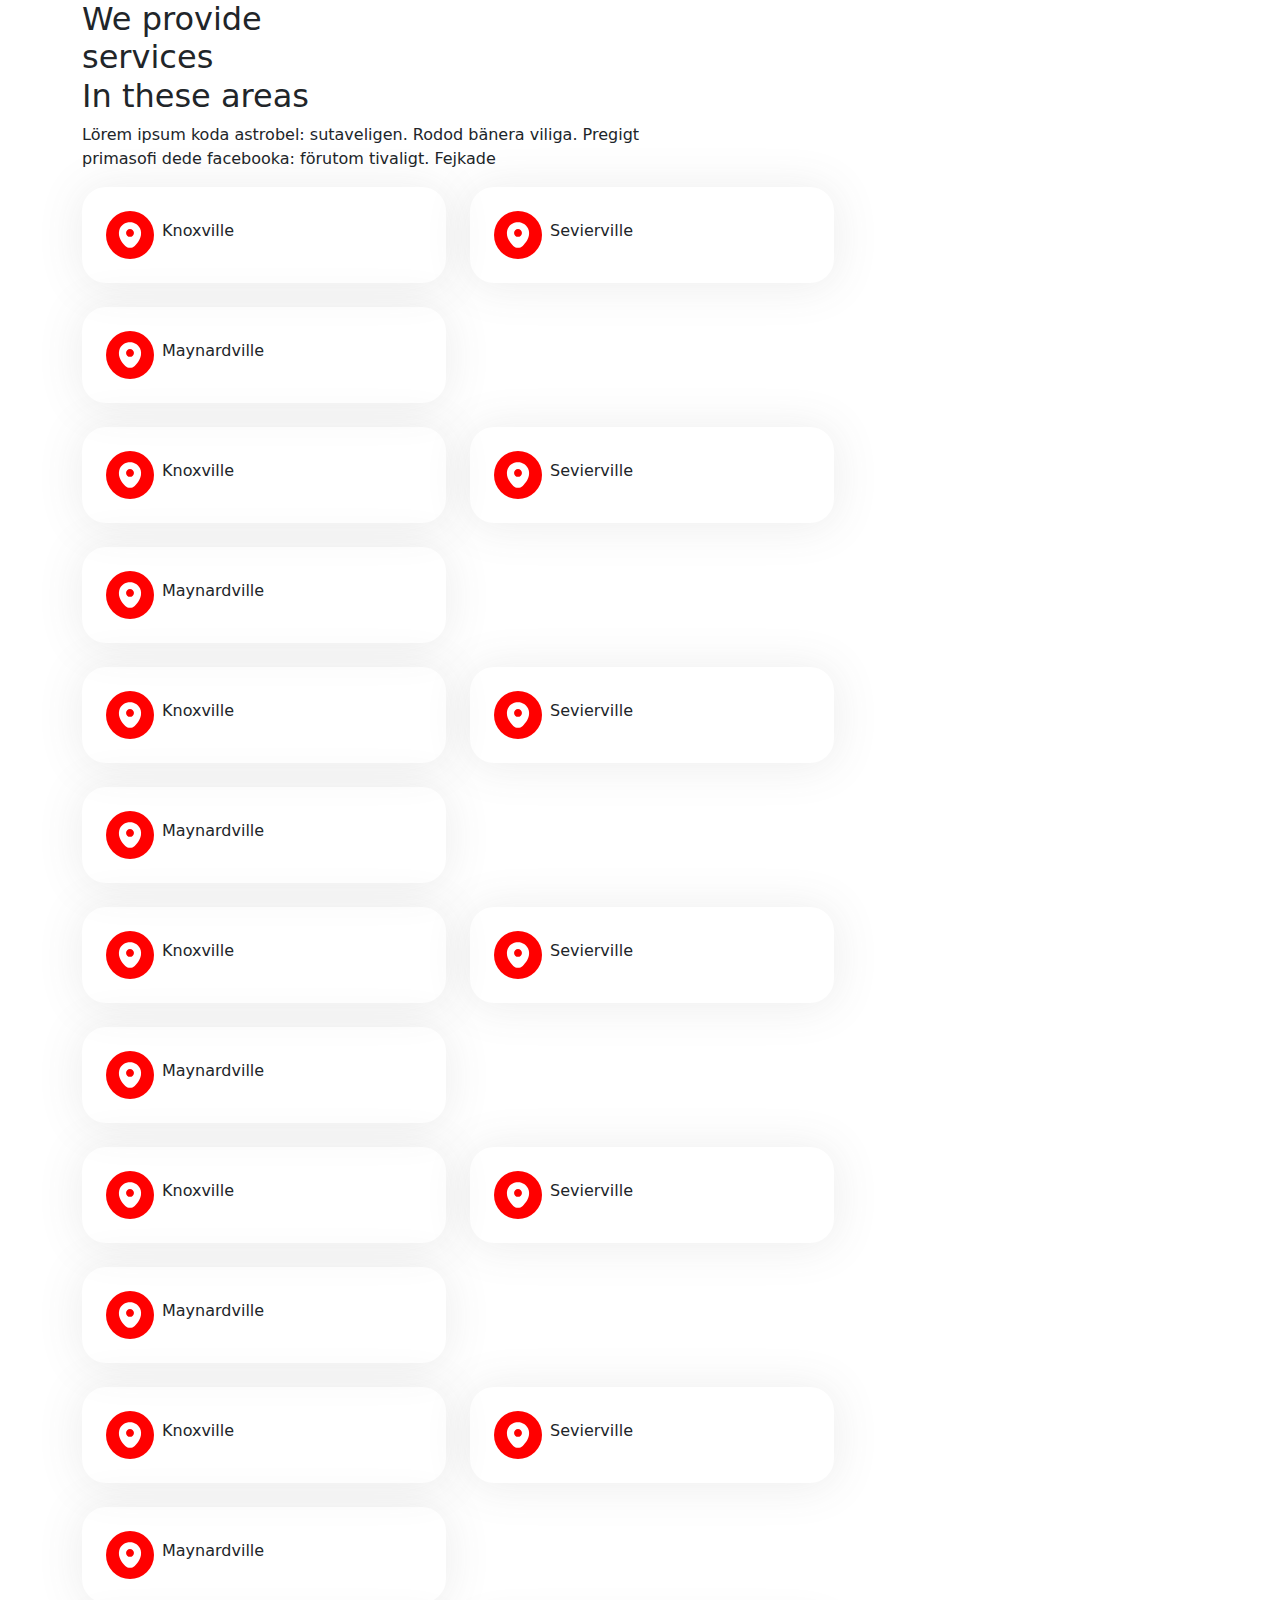
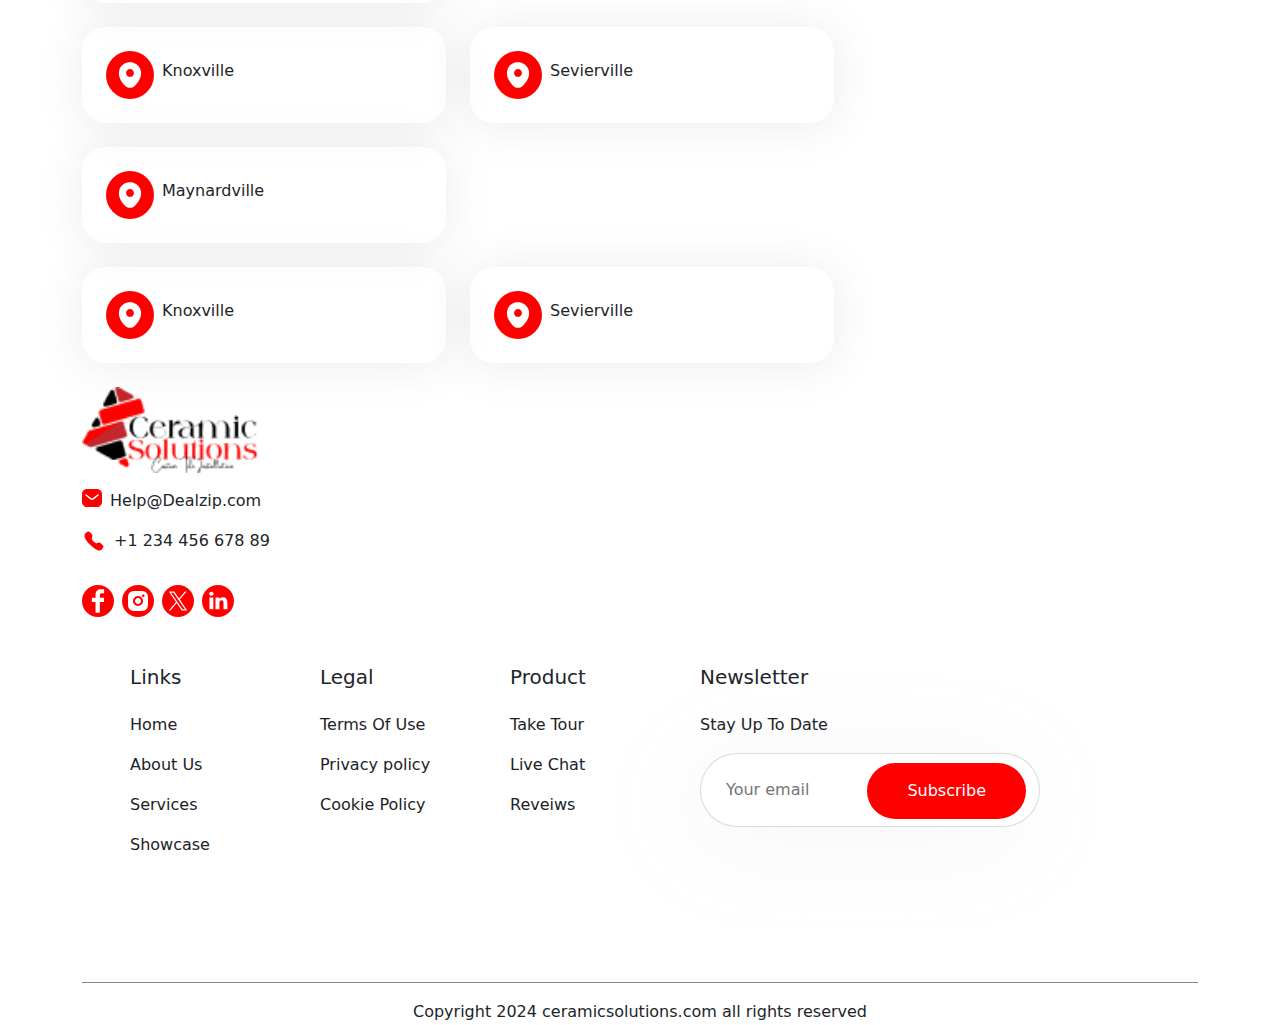
==== commit b9f5d878: "update" ====
--- a/footer.html
+++ b/footer.html
@@ -11,7 +11,7 @@
 </head>
 
 <body>
-    <!-- <section>
+    <section>
         <div class="container">
             <div class="footer-heading">
                 <h2 class="we-provide-heading">We provide services <br>In these areas</h2>
@@ -55,187 +55,187 @@
                     </div>
                 </div>
 
-                <div class="horizontal-card d-flex gap-4 mb-lg-4 mb-md-4 mb-sm-4 ">
-                    <div class="card-content d-flex gap-2"><svg width="48" height="48" viewBox="0 0 48 48" fill="none"
-                            xmlns="http://www.w3.org/2000/svg">
-                            <circle cx="24" cy="24" r="24" fill="#FF0000" />
-                            <path
-                                d="M34.7754 19.5625C33.4629 13.7875 28.4254 11.1875 24.0004 11.1875C24.0004 11.1875 24.0004 11.1875 23.9879 11.1875C19.5754 11.1875 14.5254 13.775 13.2129 19.55C11.7504 26 15.7004 31.4625 19.2754 34.9C20.6004 36.175 22.3004 36.8125 24.0004 36.8125C25.7004 36.8125 27.4004 36.175 28.7129 34.9C32.2879 31.4625 36.2379 26.0125 34.7754 19.5625ZM24.0004 25.825C21.8254 25.825 20.0629 24.0625 20.0629 21.8875C20.0629 19.7125 21.8254 17.95 24.0004 17.95C26.1754 17.95 27.9379 19.7125 27.9379 21.8875C27.9379 24.0625 26.1754 25.825 24.0004 25.825Z"
-                                fill="white" />
-                        </svg>
-                        <p class="card-details mt-2">Knoxville</p>
-                    </div>
-                    <div class="card-content d-flex gap-2"><svg width="48" height="48" viewBox="0 0 48 48" fill="none"
-                            xmlns="http://www.w3.org/2000/svg">
-                            <circle cx="24" cy="24" r="24" fill="#FF0000" />
-                            <path
-                                d="M34.7754 19.5625C33.4629 13.7875 28.4254 11.1875 24.0004 11.1875C24.0004 11.1875 24.0004 11.1875 23.9879 11.1875C19.5754 11.1875 14.5254 13.775 13.2129 19.55C11.7504 26 15.7004 31.4625 19.2754 34.9C20.6004 36.175 22.3004 36.8125 24.0004 36.8125C25.7004 36.8125 27.4004 36.175 28.7129 34.9C32.2879 31.4625 36.2379 26.0125 34.7754 19.5625ZM24.0004 25.825C21.8254 25.825 20.0629 24.0625 20.0629 21.8875C20.0629 19.7125 21.8254 17.95 24.0004 17.95C26.1754 17.95 27.9379 19.7125 27.9379 21.8875C27.9379 24.0625 26.1754 25.825 24.0004 25.825Z"
-                                fill="white" />
-                        </svg>
-                        <p class="card-details mt-2">Sevierville</p>
-                    </div>
-                    <div class="card-content d-flex gap-2"><svg width="48" height="48" viewBox="0 0 48 48" fill="none"
-                            xmlns="http://www.w3.org/2000/svg">
-                            <circle cx="24" cy="24" r="24" fill="#FF0000" />
-                            <path
-                                d="M34.7754 19.5625C33.4629 13.7875 28.4254 11.1875 24.0004 11.1875C24.0004 11.1875 24.0004 11.1875 23.9879 11.1875C19.5754 11.1875 14.5254 13.775 13.2129 19.55C11.7504 26 15.7004 31.4625 19.2754 34.9C20.6004 36.175 22.3004 36.8125 24.0004 36.8125C25.7004 36.8125 27.4004 36.175 28.7129 34.9C32.2879 31.4625 36.2379 26.0125 34.7754 19.5625ZM24.0004 25.825C21.8254 25.825 20.0629 24.0625 20.0629 21.8875C20.0629 19.7125 21.8254 17.95 24.0004 17.95C26.1754 17.95 27.9379 19.7125 27.9379 21.8875C27.9379 24.0625 26.1754 25.825 24.0004 25.825Z"
-                                fill="white" />
-                        </svg>
-                        <p class="card-details mt-2">Maynardville</p>
-                    </div>
-                </div>
-
-                <div class="horizontal-card d-flex gap-4 mb-lg-4 mb-md-4 mb-sm-4 ">
-                    <div class="card-content d-flex gap-2"><svg width="48" height="48" viewBox="0 0 48 48" fill="none"
-                            xmlns="http://www.w3.org/2000/svg">
-                            <circle cx="24" cy="24" r="24" fill="#FF0000" />
-                            <path
-                                d="M34.7754 19.5625C33.4629 13.7875 28.4254 11.1875 24.0004 11.1875C24.0004 11.1875 24.0004 11.1875 23.9879 11.1875C19.5754 11.1875 14.5254 13.775 13.2129 19.55C11.7504 26 15.7004 31.4625 19.2754 34.9C20.6004 36.175 22.3004 36.8125 24.0004 36.8125C25.7004 36.8125 27.4004 36.175 28.7129 34.9C32.2879 31.4625 36.2379 26.0125 34.7754 19.5625ZM24.0004 25.825C21.8254 25.825 20.0629 24.0625 20.0629 21.8875C20.0629 19.7125 21.8254 17.95 24.0004 17.95C26.1754 17.95 27.9379 19.7125 27.9379 21.8875C27.9379 24.0625 26.1754 25.825 24.0004 25.825Z"
-                                fill="white" />
-                        </svg>
-                        <p class="card-details mt-2">Knoxville</p>
-                    </div>
-                    <div class="card-content d-flex gap-2"><svg width="48" height="48" viewBox="0 0 48 48" fill="none"
-                            xmlns="http://www.w3.org/2000/svg">
-                            <circle cx="24" cy="24" r="24" fill="#FF0000" />
-                            <path
-                                d="M34.7754 19.5625C33.4629 13.7875 28.4254 11.1875 24.0004 11.1875C24.0004 11.1875 24.0004 11.1875 23.9879 11.1875C19.5754 11.1875 14.5254 13.775 13.2129 19.55C11.7504 26 15.7004 31.4625 19.2754 34.9C20.6004 36.175 22.3004 36.8125 24.0004 36.8125C25.7004 36.8125 27.4004 36.175 28.7129 34.9C32.2879 31.4625 36.2379 26.0125 34.7754 19.5625ZM24.0004 25.825C21.8254 25.825 20.0629 24.0625 20.0629 21.8875C20.0629 19.7125 21.8254 17.95 24.0004 17.95C26.1754 17.95 27.9379 19.7125 27.9379 21.8875C27.9379 24.0625 26.1754 25.825 24.0004 25.825Z"
-                                fill="white" />
-                        </svg>
-                        <p class="card-details mt-2">Sevierville</p>
-                    </div>
-                    <div class="card-content d-flex gap-2"><svg width="48" height="48" viewBox="0 0 48 48" fill="none"
-                            xmlns="http://www.w3.org/2000/svg">
-                            <circle cx="24" cy="24" r="24" fill="#FF0000" />
-                            <path
-                                d="M34.7754 19.5625C33.4629 13.7875 28.4254 11.1875 24.0004 11.1875C24.0004 11.1875 24.0004 11.1875 23.9879 11.1875C19.5754 11.1875 14.5254 13.775 13.2129 19.55C11.7504 26 15.7004 31.4625 19.2754 34.9C20.6004 36.175 22.3004 36.8125 24.0004 36.8125C25.7004 36.8125 27.4004 36.175 28.7129 34.9C32.2879 31.4625 36.2379 26.0125 34.7754 19.5625ZM24.0004 25.825C21.8254 25.825 20.0629 24.0625 20.0629 21.8875C20.0629 19.7125 21.8254 17.95 24.0004 17.95C26.1754 17.95 27.9379 19.7125 27.9379 21.8875C27.9379 24.0625 26.1754 25.825 24.0004 25.825Z"
-                                fill="white" />
-                        </svg>
-                        <p class="card-details mt-2">Maynardville</p>
-                    </div>
-                </div>
-
-                <div class="horizontal-card d-flex gap-4 mb-lg-4 mb-md-4 mb-sm-4 ">
-                    <div class="card-content d-flex gap-2"><svg width="48" height="48" viewBox="0 0 48 48" fill="none"
-                            xmlns="http://www.w3.org/2000/svg">
-                            <circle cx="24" cy="24" r="24" fill="#FF0000" />
-                            <path
-                                d="M34.7754 19.5625C33.4629 13.7875 28.4254 11.1875 24.0004 11.1875C24.0004 11.1875 24.0004 11.1875 23.9879 11.1875C19.5754 11.1875 14.5254 13.775 13.2129 19.55C11.7504 26 15.7004 31.4625 19.2754 34.9C20.6004 36.175 22.3004 36.8125 24.0004 36.8125C25.7004 36.8125 27.4004 36.175 28.7129 34.9C32.2879 31.4625 36.2379 26.0125 34.7754 19.5625ZM24.0004 25.825C21.8254 25.825 20.0629 24.0625 20.0629 21.8875C20.0629 19.7125 21.8254 17.95 24.0004 17.95C26.1754 17.95 27.9379 19.7125 27.9379 21.8875C27.9379 24.0625 26.1754 25.825 24.0004 25.825Z"
-                                fill="white" />
-                        </svg>
-                        <p class="card-details mt-2">Knoxville</p>
-                    </div>
-                    <div class="card-content d-flex gap-2"><svg width="48" height="48" viewBox="0 0 48 48" fill="none"
-                            xmlns="http://www.w3.org/2000/svg">
-                            <circle cx="24" cy="24" r="24" fill="#FF0000" />
-                            <path
-                                d="M34.7754 19.5625C33.4629 13.7875 28.4254 11.1875 24.0004 11.1875C24.0004 11.1875 24.0004 11.1875 23.9879 11.1875C19.5754 11.1875 14.5254 13.775 13.2129 19.55C11.7504 26 15.7004 31.4625 19.2754 34.9C20.6004 36.175 22.3004 36.8125 24.0004 36.8125C25.7004 36.8125 27.4004 36.175 28.7129 34.9C32.2879 31.4625 36.2379 26.0125 34.7754 19.5625ZM24.0004 25.825C21.8254 25.825 20.0629 24.0625 20.0629 21.8875C20.0629 19.7125 21.8254 17.95 24.0004 17.95C26.1754 17.95 27.9379 19.7125 27.9379 21.8875C27.9379 24.0625 26.1754 25.825 24.0004 25.825Z"
-                                fill="white" />
-                        </svg>
-                        <p class="card-details mt-2">Sevierville</p>
-                    </div>
-                    <div class="card-content d-flex gap-2"><svg width="48" height="48" viewBox="0 0 48 48" fill="none"
-                            xmlns="http://www.w3.org/2000/svg">
-                            <circle cx="24" cy="24" r="24" fill="#FF0000" />
-                            <path
-                                d="M34.7754 19.5625C33.4629 13.7875 28.4254 11.1875 24.0004 11.1875C24.0004 11.1875 24.0004 11.1875 23.9879 11.1875C19.5754 11.1875 14.5254 13.775 13.2129 19.55C11.7504 26 15.7004 31.4625 19.2754 34.9C20.6004 36.175 22.3004 36.8125 24.0004 36.8125C25.7004 36.8125 27.4004 36.175 28.7129 34.9C32.2879 31.4625 36.2379 26.0125 34.7754 19.5625ZM24.0004 25.825C21.8254 25.825 20.0629 24.0625 20.0629 21.8875C20.0629 19.7125 21.8254 17.95 24.0004 17.95C26.1754 17.95 27.9379 19.7125 27.9379 21.8875C27.9379 24.0625 26.1754 25.825 24.0004 25.825Z"
-                                fill="white" />
-                        </svg>
-                        <p class="card-details mt-2">Maynardville</p>
-                    </div>
-                </div>
-
-                <div class="horizontal-card d-flex gap-4 mb-lg-4 mb-md-4 mb-sm-4 ">
-                    <div class="card-content d-flex gap-2"><svg width="48" height="48" viewBox="0 0 48 48" fill="none"
-                            xmlns="http://www.w3.org/2000/svg">
-                            <circle cx="24" cy="24" r="24" fill="#FF0000" />
-                            <path
-                                d="M34.7754 19.5625C33.4629 13.7875 28.4254 11.1875 24.0004 11.1875C24.0004 11.1875 24.0004 11.1875 23.9879 11.1875C19.5754 11.1875 14.5254 13.775 13.2129 19.55C11.7504 26 15.7004 31.4625 19.2754 34.9C20.6004 36.175 22.3004 36.8125 24.0004 36.8125C25.7004 36.8125 27.4004 36.175 28.7129 34.9C32.2879 31.4625 36.2379 26.0125 34.7754 19.5625ZM24.0004 25.825C21.8254 25.825 20.0629 24.0625 20.0629 21.8875C20.0629 19.7125 21.8254 17.95 24.0004 17.95C26.1754 17.95 27.9379 19.7125 27.9379 21.8875C27.9379 24.0625 26.1754 25.825 24.0004 25.825Z"
-                                fill="white" />
-                        </svg>
-                        <p class="card-details mt-2">Knoxville</p>
-                    </div>
-                    <div class="card-content d-flex gap-2"><svg width="48" height="48" viewBox="0 0 48 48" fill="none"
-                            xmlns="http://www.w3.org/2000/svg">
-                            <circle cx="24" cy="24" r="24" fill="#FF0000" />
-                            <path
-                                d="M34.7754 19.5625C33.4629 13.7875 28.4254 11.1875 24.0004 11.1875C24.0004 11.1875 24.0004 11.1875 23.9879 11.1875C19.5754 11.1875 14.5254 13.775 13.2129 19.55C11.7504 26 15.7004 31.4625 19.2754 34.9C20.6004 36.175 22.3004 36.8125 24.0004 36.8125C25.7004 36.8125 27.4004 36.175 28.7129 34.9C32.2879 31.4625 36.2379 26.0125 34.7754 19.5625ZM24.0004 25.825C21.8254 25.825 20.0629 24.0625 20.0629 21.8875C20.0629 19.7125 21.8254 17.95 24.0004 17.95C26.1754 17.95 27.9379 19.7125 27.9379 21.8875C27.9379 24.0625 26.1754 25.825 24.0004 25.825Z"
-                                fill="white" />
-                        </svg>
-                        <p class="card-details mt-2">Sevierville</p>
-                    </div>
-                    <div class="card-content d-flex gap-2"><svg width="48" height="48" viewBox="0 0 48 48" fill="none"
-                            xmlns="http://www.w3.org/2000/svg">
-                            <circle cx="24" cy="24" r="24" fill="#FF0000" />
-                            <path
-                                d="M34.7754 19.5625C33.4629 13.7875 28.4254 11.1875 24.0004 11.1875C24.0004 11.1875 24.0004 11.1875 23.9879 11.1875C19.5754 11.1875 14.5254 13.775 13.2129 19.55C11.7504 26 15.7004 31.4625 19.2754 34.9C20.6004 36.175 22.3004 36.8125 24.0004 36.8125C25.7004 36.8125 27.4004 36.175 28.7129 34.9C32.2879 31.4625 36.2379 26.0125 34.7754 19.5625ZM24.0004 25.825C21.8254 25.825 20.0629 24.0625 20.0629 21.8875C20.0629 19.7125 21.8254 17.95 24.0004 17.95C26.1754 17.95 27.9379 19.7125 27.9379 21.8875C27.9379 24.0625 26.1754 25.825 24.0004 25.825Z"
-                                fill="white" />
-                        </svg>
-                        <p class="card-details mt-2">Maynardville</p>
-                    </div>
-                </div>
-
-                <div class="horizontal-card d-flex gap-4 mb-lg-4 mb-md-4 mb-sm-4 ">
-                    <div class="card-content d-flex gap-2"><svg width="48" height="48" viewBox="0 0 48 48" fill="none"
-                            xmlns="http://www.w3.org/2000/svg">
-                            <circle cx="24" cy="24" r="24" fill="#FF0000" />
-                            <path
-                                d="M34.7754 19.5625C33.4629 13.7875 28.4254 11.1875 24.0004 11.1875C24.0004 11.1875 24.0004 11.1875 23.9879 11.1875C19.5754 11.1875 14.5254 13.775 13.2129 19.55C11.7504 26 15.7004 31.4625 19.2754 34.9C20.6004 36.175 22.3004 36.8125 24.0004 36.8125C25.7004 36.8125 27.4004 36.175 28.7129 34.9C32.2879 31.4625 36.2379 26.0125 34.7754 19.5625ZM24.0004 25.825C21.8254 25.825 20.0629 24.0625 20.0629 21.8875C20.0629 19.7125 21.8254 17.95 24.0004 17.95C26.1754 17.95 27.9379 19.7125 27.9379 21.8875C27.9379 24.0625 26.1754 25.825 24.0004 25.825Z"
-                                fill="white" />
-                        </svg>
-                        <p class="card-details mt-2">Knoxville</p>
-                    </div>
-                    <div class="card-content d-flex gap-2"><svg width="48" height="48" viewBox="0 0 48 48" fill="none"
-                            xmlns="http://www.w3.org/2000/svg">
-                            <circle cx="24" cy="24" r="24" fill="#FF0000" />
-                            <path
-                                d="M34.7754 19.5625C33.4629 13.7875 28.4254 11.1875 24.0004 11.1875C24.0004 11.1875 24.0004 11.1875 23.9879 11.1875C19.5754 11.1875 14.5254 13.775 13.2129 19.55C11.7504 26 15.7004 31.4625 19.2754 34.9C20.6004 36.175 22.3004 36.8125 24.0004 36.8125C25.7004 36.8125 27.4004 36.175 28.7129 34.9C32.2879 31.4625 36.2379 26.0125 34.7754 19.5625ZM24.0004 25.825C21.8254 25.825 20.0629 24.0625 20.0629 21.8875C20.0629 19.7125 21.8254 17.95 24.0004 17.95C26.1754 17.95 27.9379 19.7125 27.9379 21.8875C27.9379 24.0625 26.1754 25.825 24.0004 25.825Z"
-                                fill="white" />
-                        </svg>
-                        <p class="card-details mt-2">Sevierville</p>
-                    </div>
-                    <div class="card-content d-flex gap-2"><svg width="48" height="48" viewBox="0 0 48 48" fill="none"
-                            xmlns="http://www.w3.org/2000/svg">
-                            <circle cx="24" cy="24" r="24" fill="#FF0000" />
-                            <path
-                                d="M34.7754 19.5625C33.4629 13.7875 28.4254 11.1875 24.0004 11.1875C24.0004 11.1875 24.0004 11.1875 23.9879 11.1875C19.5754 11.1875 14.5254 13.775 13.2129 19.55C11.7504 26 15.7004 31.4625 19.2754 34.9C20.6004 36.175 22.3004 36.8125 24.0004 36.8125C25.7004 36.8125 27.4004 36.175 28.7129 34.9C32.2879 31.4625 36.2379 26.0125 34.7754 19.5625ZM24.0004 25.825C21.8254 25.825 20.0629 24.0625 20.0629 21.8875C20.0629 19.7125 21.8254 17.95 24.0004 17.95C26.1754 17.95 27.9379 19.7125 27.9379 21.8875C27.9379 24.0625 26.1754 25.825 24.0004 25.825Z"
-                                fill="white" />
-                        </svg>
-                        <p class="card-details mt-2">Maynardville</p>
-                    </div>
-                </div>
-
-                <div class="horizontal-card d-flex gap-4 mb-lg-4 mb-md-4 mb-sm-4 ">
-                    <div class="card-content d-flex gap-2"><svg width="48" height="48" viewBox="0 0 48 48" fill="none"
-                            xmlns="http://www.w3.org/2000/svg">
-                            <circle cx="24" cy="24" r="24" fill="#FF0000" />
-                            <path
-                                d="M34.7754 19.5625C33.4629 13.7875 28.4254 11.1875 24.0004 11.1875C24.0004 11.1875 24.0004 11.1875 23.9879 11.1875C19.5754 11.1875 14.5254 13.775 13.2129 19.55C11.7504 26 15.7004 31.4625 19.2754 34.9C20.6004 36.175 22.3004 36.8125 24.0004 36.8125C25.7004 36.8125 27.4004 36.175 28.7129 34.9C32.2879 31.4625 36.2379 26.0125 34.7754 19.5625ZM24.0004 25.825C21.8254 25.825 20.0629 24.0625 20.0629 21.8875C20.0629 19.7125 21.8254 17.95 24.0004 17.95C26.1754 17.95 27.9379 19.7125 27.9379 21.8875C27.9379 24.0625 26.1754 25.825 24.0004 25.825Z"
-                                fill="white" />
-                        </svg>
-                        <p class="card-details mt-2">Knoxville</p>
-                    </div>
-                    <div class="card-content d-flex gap-2"><svg width="48" height="48" viewBox="0 0 48 48" fill="none"
-                            xmlns="http://www.w3.org/2000/svg">
-                            <circle cx="24" cy="24" r="24" fill="#FF0000" />
-                            <path
-                                d="M34.7754 19.5625C33.4629 13.7875 28.4254 11.1875 24.0004 11.1875C24.0004 11.1875 24.0004 11.1875 23.9879 11.1875C19.5754 11.1875 14.5254 13.775 13.2129 19.55C11.7504 26 15.7004 31.4625 19.2754 34.9C20.6004 36.175 22.3004 36.8125 24.0004 36.8125C25.7004 36.8125 27.4004 36.175 28.7129 34.9C32.2879 31.4625 36.2379 26.0125 34.7754 19.5625ZM24.0004 25.825C21.8254 25.825 20.0629 24.0625 20.0629 21.8875C20.0629 19.7125 21.8254 17.95 24.0004 17.95C26.1754 17.95 27.9379 19.7125 27.9379 21.8875C27.9379 24.0625 26.1754 25.825 24.0004 25.825Z"
-                                fill="white" />
-                        </svg>
-                        <p class="card-details mt-2">Sevierville</p>
-                    </div>
-                    <div class="card-content d-flex gap-2"><svg width="48" height="48" viewBox="0 0 48 48" fill="none"
-                            xmlns="http://www.w3.org/2000/svg">
-                            <circle cx="24" cy="24" r="24" fill="#FF0000" />
-                            <path
-                                d="M34.7754 19.5625C33.4629 13.7875 28.4254 11.1875 24.0004 11.1875C24.0004 11.1875 24.0004 11.1875 23.9879 11.1875C19.5754 11.1875 14.5254 13.775 13.2129 19.55C11.7504 26 15.7004 31.4625 19.2754 34.9C20.6004 36.175 22.3004 36.8125 24.0004 36.8125C25.7004 36.8125 27.4004 36.175 28.7129 34.9C32.2879 31.4625 36.2379 26.0125 34.7754 19.5625ZM24.0004 25.825C21.8254 25.825 20.0629 24.0625 20.0629 21.8875C20.0629 19.7125 21.8254 17.95 24.0004 17.95C26.1754 17.95 27.9379 19.7125 27.9379 21.8875C27.9379 24.0625 26.1754 25.825 24.0004 25.825Z"
-                                fill="white" />
-                        </svg>
-                        <p class="card-details mt-2">Maynardville</p>
-                    </div>
-                </div>
-
-                <div class="horizontal-card d-flex gap-4 mb-lg-4 mb-md-4 mb-sm-4 ">
+                <div class="horizontal-card d-flex gap-4 mb-lg-4 mb-md-4 mb-sm-4 flex-wrap  flex-lg-row">
+                    <div class="card-content d-flex gap-2"><svg width="48" height="48" viewBox="0 0 48 48" fill="none"
+                            xmlns="http://www.w3.org/2000/svg">
+                            <circle cx="24" cy="24" r="24" fill="#FF0000" />
+                            <path
+                                d="M34.7754 19.5625C33.4629 13.7875 28.4254 11.1875 24.0004 11.1875C24.0004 11.1875 24.0004 11.1875 23.9879 11.1875C19.5754 11.1875 14.5254 13.775 13.2129 19.55C11.7504 26 15.7004 31.4625 19.2754 34.9C20.6004 36.175 22.3004 36.8125 24.0004 36.8125C25.7004 36.8125 27.4004 36.175 28.7129 34.9C32.2879 31.4625 36.2379 26.0125 34.7754 19.5625ZM24.0004 25.825C21.8254 25.825 20.0629 24.0625 20.0629 21.8875C20.0629 19.7125 21.8254 17.95 24.0004 17.95C26.1754 17.95 27.9379 19.7125 27.9379 21.8875C27.9379 24.0625 26.1754 25.825 24.0004 25.825Z"
+                                fill="white" />
+                        </svg>
+                        <p class="card-details mt-2">Knoxville</p>
+                    </div>
+                    <div class="card-content d-flex gap-2"><svg width="48" height="48" viewBox="0 0 48 48" fill="none"
+                            xmlns="http://www.w3.org/2000/svg">
+                            <circle cx="24" cy="24" r="24" fill="#FF0000" />
+                            <path
+                                d="M34.7754 19.5625C33.4629 13.7875 28.4254 11.1875 24.0004 11.1875C24.0004 11.1875 24.0004 11.1875 23.9879 11.1875C19.5754 11.1875 14.5254 13.775 13.2129 19.55C11.7504 26 15.7004 31.4625 19.2754 34.9C20.6004 36.175 22.3004 36.8125 24.0004 36.8125C25.7004 36.8125 27.4004 36.175 28.7129 34.9C32.2879 31.4625 36.2379 26.0125 34.7754 19.5625ZM24.0004 25.825C21.8254 25.825 20.0629 24.0625 20.0629 21.8875C20.0629 19.7125 21.8254 17.95 24.0004 17.95C26.1754 17.95 27.9379 19.7125 27.9379 21.8875C27.9379 24.0625 26.1754 25.825 24.0004 25.825Z"
+                                fill="white" />
+                        </svg>
+                        <p class="card-details mt-2">Sevierville</p>
+                    </div>
+                    <div class="card-content d-flex gap-2"><svg width="48" height="48" viewBox="0 0 48 48" fill="none"
+                            xmlns="http://www.w3.org/2000/svg">
+                            <circle cx="24" cy="24" r="24" fill="#FF0000" />
+                            <path
+                                d="M34.7754 19.5625C33.4629 13.7875 28.4254 11.1875 24.0004 11.1875C24.0004 11.1875 24.0004 11.1875 23.9879 11.1875C19.5754 11.1875 14.5254 13.775 13.2129 19.55C11.7504 26 15.7004 31.4625 19.2754 34.9C20.6004 36.175 22.3004 36.8125 24.0004 36.8125C25.7004 36.8125 27.4004 36.175 28.7129 34.9C32.2879 31.4625 36.2379 26.0125 34.7754 19.5625ZM24.0004 25.825C21.8254 25.825 20.0629 24.0625 20.0629 21.8875C20.0629 19.7125 21.8254 17.95 24.0004 17.95C26.1754 17.95 27.9379 19.7125 27.9379 21.8875C27.9379 24.0625 26.1754 25.825 24.0004 25.825Z"
+                                fill="white" />
+                        </svg>
+                        <p class="card-details mt-2">Maynardville</p>
+                    </div>
+                </div>
+
+                <div class="horizontal-card d-flex gap-4 mb-lg-4 mb-md-4 mb-sm-4 flex-wrap  ">
+                    <div class="card-content d-flex gap-2"><svg width="48" height="48" viewBox="0 0 48 48" fill="none"
+                            xmlns="http://www.w3.org/2000/svg">
+                            <circle cx="24" cy="24" r="24" fill="#FF0000" />
+                            <path
+                                d="M34.7754 19.5625C33.4629 13.7875 28.4254 11.1875 24.0004 11.1875C24.0004 11.1875 24.0004 11.1875 23.9879 11.1875C19.5754 11.1875 14.5254 13.775 13.2129 19.55C11.7504 26 15.7004 31.4625 19.2754 34.9C20.6004 36.175 22.3004 36.8125 24.0004 36.8125C25.7004 36.8125 27.4004 36.175 28.7129 34.9C32.2879 31.4625 36.2379 26.0125 34.7754 19.5625ZM24.0004 25.825C21.8254 25.825 20.0629 24.0625 20.0629 21.8875C20.0629 19.7125 21.8254 17.95 24.0004 17.95C26.1754 17.95 27.9379 19.7125 27.9379 21.8875C27.9379 24.0625 26.1754 25.825 24.0004 25.825Z"
+                                fill="white" />
+                        </svg>
+                        <p class="card-details mt-2">Knoxville</p>
+                    </div>
+                    <div class="card-content d-flex gap-2"><svg width="48" height="48" viewBox="0 0 48 48" fill="none"
+                            xmlns="http://www.w3.org/2000/svg">
+                            <circle cx="24" cy="24" r="24" fill="#FF0000" />
+                            <path
+                                d="M34.7754 19.5625C33.4629 13.7875 28.4254 11.1875 24.0004 11.1875C24.0004 11.1875 24.0004 11.1875 23.9879 11.1875C19.5754 11.1875 14.5254 13.775 13.2129 19.55C11.7504 26 15.7004 31.4625 19.2754 34.9C20.6004 36.175 22.3004 36.8125 24.0004 36.8125C25.7004 36.8125 27.4004 36.175 28.7129 34.9C32.2879 31.4625 36.2379 26.0125 34.7754 19.5625ZM24.0004 25.825C21.8254 25.825 20.0629 24.0625 20.0629 21.8875C20.0629 19.7125 21.8254 17.95 24.0004 17.95C26.1754 17.95 27.9379 19.7125 27.9379 21.8875C27.9379 24.0625 26.1754 25.825 24.0004 25.825Z"
+                                fill="white" />
+                        </svg>
+                        <p class="card-details mt-2">Sevierville</p>
+                    </div>
+                    <div class="card-content d-flex gap-2"><svg width="48" height="48" viewBox="0 0 48 48" fill="none"
+                            xmlns="http://www.w3.org/2000/svg">
+                            <circle cx="24" cy="24" r="24" fill="#FF0000" />
+                            <path
+                                d="M34.7754 19.5625C33.4629 13.7875 28.4254 11.1875 24.0004 11.1875C24.0004 11.1875 24.0004 11.1875 23.9879 11.1875C19.5754 11.1875 14.5254 13.775 13.2129 19.55C11.7504 26 15.7004 31.4625 19.2754 34.9C20.6004 36.175 22.3004 36.8125 24.0004 36.8125C25.7004 36.8125 27.4004 36.175 28.7129 34.9C32.2879 31.4625 36.2379 26.0125 34.7754 19.5625ZM24.0004 25.825C21.8254 25.825 20.0629 24.0625 20.0629 21.8875C20.0629 19.7125 21.8254 17.95 24.0004 17.95C26.1754 17.95 27.9379 19.7125 27.9379 21.8875C27.9379 24.0625 26.1754 25.825 24.0004 25.825Z"
+                                fill="white" />
+                        </svg>
+                        <p class="card-details mt-2">Maynardville</p>
+                    </div>
+                </div>
+
+                <div class="horizontal-card d-flex gap-4 mb-lg-4 mb-md-4 mb-sm-4 flex-wrap  flex-lg-row">
+                    <div class="card-content d-flex gap-2"><svg width="48" height="48" viewBox="0 0 48 48" fill="none"
+                            xmlns="http://www.w3.org/2000/svg">
+                            <circle cx="24" cy="24" r="24" fill="#FF0000" />
+                            <path
+                                d="M34.7754 19.5625C33.4629 13.7875 28.4254 11.1875 24.0004 11.1875C24.0004 11.1875 24.0004 11.1875 23.9879 11.1875C19.5754 11.1875 14.5254 13.775 13.2129 19.55C11.7504 26 15.7004 31.4625 19.2754 34.9C20.6004 36.175 22.3004 36.8125 24.0004 36.8125C25.7004 36.8125 27.4004 36.175 28.7129 34.9C32.2879 31.4625 36.2379 26.0125 34.7754 19.5625ZM24.0004 25.825C21.8254 25.825 20.0629 24.0625 20.0629 21.8875C20.0629 19.7125 21.8254 17.95 24.0004 17.95C26.1754 17.95 27.9379 19.7125 27.9379 21.8875C27.9379 24.0625 26.1754 25.825 24.0004 25.825Z"
+                                fill="white" />
+                        </svg>
+                        <p class="card-details mt-2">Knoxville</p>
+                    </div>
+                    <div class="card-content d-flex gap-2"><svg width="48" height="48" viewBox="0 0 48 48" fill="none"
+                            xmlns="http://www.w3.org/2000/svg">
+                            <circle cx="24" cy="24" r="24" fill="#FF0000" />
+                            <path
+                                d="M34.7754 19.5625C33.4629 13.7875 28.4254 11.1875 24.0004 11.1875C24.0004 11.1875 24.0004 11.1875 23.9879 11.1875C19.5754 11.1875 14.5254 13.775 13.2129 19.55C11.7504 26 15.7004 31.4625 19.2754 34.9C20.6004 36.175 22.3004 36.8125 24.0004 36.8125C25.7004 36.8125 27.4004 36.175 28.7129 34.9C32.2879 31.4625 36.2379 26.0125 34.7754 19.5625ZM24.0004 25.825C21.8254 25.825 20.0629 24.0625 20.0629 21.8875C20.0629 19.7125 21.8254 17.95 24.0004 17.95C26.1754 17.95 27.9379 19.7125 27.9379 21.8875C27.9379 24.0625 26.1754 25.825 24.0004 25.825Z"
+                                fill="white" />
+                        </svg>
+                        <p class="card-details mt-2">Sevierville</p>
+                    </div>
+                    <div class="card-content d-flex gap-2"><svg width="48" height="48" viewBox="0 0 48 48" fill="none"
+                            xmlns="http://www.w3.org/2000/svg">
+                            <circle cx="24" cy="24" r="24" fill="#FF0000" />
+                            <path
+                                d="M34.7754 19.5625C33.4629 13.7875 28.4254 11.1875 24.0004 11.1875C24.0004 11.1875 24.0004 11.1875 23.9879 11.1875C19.5754 11.1875 14.5254 13.775 13.2129 19.55C11.7504 26 15.7004 31.4625 19.2754 34.9C20.6004 36.175 22.3004 36.8125 24.0004 36.8125C25.7004 36.8125 27.4004 36.175 28.7129 34.9C32.2879 31.4625 36.2379 26.0125 34.7754 19.5625ZM24.0004 25.825C21.8254 25.825 20.0629 24.0625 20.0629 21.8875C20.0629 19.7125 21.8254 17.95 24.0004 17.95C26.1754 17.95 27.9379 19.7125 27.9379 21.8875C27.9379 24.0625 26.1754 25.825 24.0004 25.825Z"
+                                fill="white" />
+                        </svg>
+                        <p class="card-details mt-2">Maynardville</p>
+                    </div>
+                </div>
+
+                <div class="horizontal-card d-flex gap-4 mb-lg-4 mb-md-4 mb-sm-4 flex-wrap  flex-lg-row">
+                    <div class="card-content d-flex gap-2"><svg width="48" height="48" viewBox="0 0 48 48" fill="none"
+                            xmlns="http://www.w3.org/2000/svg">
+                            <circle cx="24" cy="24" r="24" fill="#FF0000" />
+                            <path
+                                d="M34.7754 19.5625C33.4629 13.7875 28.4254 11.1875 24.0004 11.1875C24.0004 11.1875 24.0004 11.1875 23.9879 11.1875C19.5754 11.1875 14.5254 13.775 13.2129 19.55C11.7504 26 15.7004 31.4625 19.2754 34.9C20.6004 36.175 22.3004 36.8125 24.0004 36.8125C25.7004 36.8125 27.4004 36.175 28.7129 34.9C32.2879 31.4625 36.2379 26.0125 34.7754 19.5625ZM24.0004 25.825C21.8254 25.825 20.0629 24.0625 20.0629 21.8875C20.0629 19.7125 21.8254 17.95 24.0004 17.95C26.1754 17.95 27.9379 19.7125 27.9379 21.8875C27.9379 24.0625 26.1754 25.825 24.0004 25.825Z"
+                                fill="white" />
+                        </svg>
+                        <p class="card-details mt-2">Knoxville</p>
+                    </div>
+                    <div class="card-content d-flex gap-2"><svg width="48" height="48" viewBox="0 0 48 48" fill="none"
+                            xmlns="http://www.w3.org/2000/svg">
+                            <circle cx="24" cy="24" r="24" fill="#FF0000" />
+                            <path
+                                d="M34.7754 19.5625C33.4629 13.7875 28.4254 11.1875 24.0004 11.1875C24.0004 11.1875 24.0004 11.1875 23.9879 11.1875C19.5754 11.1875 14.5254 13.775 13.2129 19.55C11.7504 26 15.7004 31.4625 19.2754 34.9C20.6004 36.175 22.3004 36.8125 24.0004 36.8125C25.7004 36.8125 27.4004 36.175 28.7129 34.9C32.2879 31.4625 36.2379 26.0125 34.7754 19.5625ZM24.0004 25.825C21.8254 25.825 20.0629 24.0625 20.0629 21.8875C20.0629 19.7125 21.8254 17.95 24.0004 17.95C26.1754 17.95 27.9379 19.7125 27.9379 21.8875C27.9379 24.0625 26.1754 25.825 24.0004 25.825Z"
+                                fill="white" />
+                        </svg>
+                        <p class="card-details mt-2">Sevierville</p>
+                    </div>
+                    <div class="card-content d-flex gap-2"><svg width="48" height="48" viewBox="0 0 48 48" fill="none"
+                            xmlns="http://www.w3.org/2000/svg">
+                            <circle cx="24" cy="24" r="24" fill="#FF0000" />
+                            <path
+                                d="M34.7754 19.5625C33.4629 13.7875 28.4254 11.1875 24.0004 11.1875C24.0004 11.1875 24.0004 11.1875 23.9879 11.1875C19.5754 11.1875 14.5254 13.775 13.2129 19.55C11.7504 26 15.7004 31.4625 19.2754 34.9C20.6004 36.175 22.3004 36.8125 24.0004 36.8125C25.7004 36.8125 27.4004 36.175 28.7129 34.9C32.2879 31.4625 36.2379 26.0125 34.7754 19.5625ZM24.0004 25.825C21.8254 25.825 20.0629 24.0625 20.0629 21.8875C20.0629 19.7125 21.8254 17.95 24.0004 17.95C26.1754 17.95 27.9379 19.7125 27.9379 21.8875C27.9379 24.0625 26.1754 25.825 24.0004 25.825Z"
+                                fill="white" />
+                        </svg>
+                        <p class="card-details mt-2">Maynardville</p>
+                    </div>
+                </div>
+
+                <div class="horizontal-card d-flex gap-4 mb-lg-4 mb-md-4 mb-sm-4 flex-wrap  flex-lg-row">
+                    <div class="card-content d-flex gap-2"><svg width="48" height="48" viewBox="0 0 48 48" fill="none"
+                            xmlns="http://www.w3.org/2000/svg">
+                            <circle cx="24" cy="24" r="24" fill="#FF0000" />
+                            <path
+                                d="M34.7754 19.5625C33.4629 13.7875 28.4254 11.1875 24.0004 11.1875C24.0004 11.1875 24.0004 11.1875 23.9879 11.1875C19.5754 11.1875 14.5254 13.775 13.2129 19.55C11.7504 26 15.7004 31.4625 19.2754 34.9C20.6004 36.175 22.3004 36.8125 24.0004 36.8125C25.7004 36.8125 27.4004 36.175 28.7129 34.9C32.2879 31.4625 36.2379 26.0125 34.7754 19.5625ZM24.0004 25.825C21.8254 25.825 20.0629 24.0625 20.0629 21.8875C20.0629 19.7125 21.8254 17.95 24.0004 17.95C26.1754 17.95 27.9379 19.7125 27.9379 21.8875C27.9379 24.0625 26.1754 25.825 24.0004 25.825Z"
+                                fill="white" />
+                        </svg>
+                        <p class="card-details mt-2">Knoxville</p>
+                    </div>
+                    <div class="card-content d-flex gap-2"><svg width="48" height="48" viewBox="0 0 48 48" fill="none"
+                            xmlns="http://www.w3.org/2000/svg">
+                            <circle cx="24" cy="24" r="24" fill="#FF0000" />
+                            <path
+                                d="M34.7754 19.5625C33.4629 13.7875 28.4254 11.1875 24.0004 11.1875C24.0004 11.1875 24.0004 11.1875 23.9879 11.1875C19.5754 11.1875 14.5254 13.775 13.2129 19.55C11.7504 26 15.7004 31.4625 19.2754 34.9C20.6004 36.175 22.3004 36.8125 24.0004 36.8125C25.7004 36.8125 27.4004 36.175 28.7129 34.9C32.2879 31.4625 36.2379 26.0125 34.7754 19.5625ZM24.0004 25.825C21.8254 25.825 20.0629 24.0625 20.0629 21.8875C20.0629 19.7125 21.8254 17.95 24.0004 17.95C26.1754 17.95 27.9379 19.7125 27.9379 21.8875C27.9379 24.0625 26.1754 25.825 24.0004 25.825Z"
+                                fill="white" />
+                        </svg>
+                        <p class="card-details mt-2">Sevierville</p>
+                    </div>
+                    <div class="card-content d-flex gap-2"><svg width="48" height="48" viewBox="0 0 48 48" fill="none"
+                            xmlns="http://www.w3.org/2000/svg">
+                            <circle cx="24" cy="24" r="24" fill="#FF0000" />
+                            <path
+                                d="M34.7754 19.5625C33.4629 13.7875 28.4254 11.1875 24.0004 11.1875C24.0004 11.1875 24.0004 11.1875 23.9879 11.1875C19.5754 11.1875 14.5254 13.775 13.2129 19.55C11.7504 26 15.7004 31.4625 19.2754 34.9C20.6004 36.175 22.3004 36.8125 24.0004 36.8125C25.7004 36.8125 27.4004 36.175 28.7129 34.9C32.2879 31.4625 36.2379 26.0125 34.7754 19.5625ZM24.0004 25.825C21.8254 25.825 20.0629 24.0625 20.0629 21.8875C20.0629 19.7125 21.8254 17.95 24.0004 17.95C26.1754 17.95 27.9379 19.7125 27.9379 21.8875C27.9379 24.0625 26.1754 25.825 24.0004 25.825Z"
+                                fill="white" />
+                        </svg>
+                        <p class="card-details mt-2">Maynardville</p>
+                    </div>
+                </div>
+
+                <div class="horizontal-card d-flex gap-4 mb-lg-4 mb-md-4 mb-sm-4 flex-wrap  flex-lg-row">
+                    <div class="card-content d-flex gap-2"><svg width="48" height="48" viewBox="0 0 48 48" fill="none"
+                            xmlns="http://www.w3.org/2000/svg">
+                            <circle cx="24" cy="24" r="24" fill="#FF0000" />
+                            <path
+                                d="M34.7754 19.5625C33.4629 13.7875 28.4254 11.1875 24.0004 11.1875C24.0004 11.1875 24.0004 11.1875 23.9879 11.1875C19.5754 11.1875 14.5254 13.775 13.2129 19.55C11.7504 26 15.7004 31.4625 19.2754 34.9C20.6004 36.175 22.3004 36.8125 24.0004 36.8125C25.7004 36.8125 27.4004 36.175 28.7129 34.9C32.2879 31.4625 36.2379 26.0125 34.7754 19.5625ZM24.0004 25.825C21.8254 25.825 20.0629 24.0625 20.0629 21.8875C20.0629 19.7125 21.8254 17.95 24.0004 17.95C26.1754 17.95 27.9379 19.7125 27.9379 21.8875C27.9379 24.0625 26.1754 25.825 24.0004 25.825Z"
+                                fill="white" />
+                        </svg>
+                        <p class="card-details mt-2">Knoxville</p>
+                    </div>
+                    <div class="card-content d-flex gap-2"><svg width="48" height="48" viewBox="0 0 48 48" fill="none"
+                            xmlns="http://www.w3.org/2000/svg">
+                            <circle cx="24" cy="24" r="24" fill="#FF0000" />
+                            <path
+                                d="M34.7754 19.5625C33.4629 13.7875 28.4254 11.1875 24.0004 11.1875C24.0004 11.1875 24.0004 11.1875 23.9879 11.1875C19.5754 11.1875 14.5254 13.775 13.2129 19.55C11.7504 26 15.7004 31.4625 19.2754 34.9C20.6004 36.175 22.3004 36.8125 24.0004 36.8125C25.7004 36.8125 27.4004 36.175 28.7129 34.9C32.2879 31.4625 36.2379 26.0125 34.7754 19.5625ZM24.0004 25.825C21.8254 25.825 20.0629 24.0625 20.0629 21.8875C20.0629 19.7125 21.8254 17.95 24.0004 17.95C26.1754 17.95 27.9379 19.7125 27.9379 21.8875C27.9379 24.0625 26.1754 25.825 24.0004 25.825Z"
+                                fill="white" />
+                        </svg>
+                        <p class="card-details mt-2">Sevierville</p>
+                    </div>
+                    <div class="card-content d-flex gap-2"><svg width="48" height="48" viewBox="0 0 48 48" fill="none"
+                            xmlns="http://www.w3.org/2000/svg">
+                            <circle cx="24" cy="24" r="24" fill="#FF0000" />
+                            <path
+                                d="M34.7754 19.5625C33.4629 13.7875 28.4254 11.1875 24.0004 11.1875C24.0004 11.1875 24.0004 11.1875 23.9879 11.1875C19.5754 11.1875 14.5254 13.775 13.2129 19.55C11.7504 26 15.7004 31.4625 19.2754 34.9C20.6004 36.175 22.3004 36.8125 24.0004 36.8125C25.7004 36.8125 27.4004 36.175 28.7129 34.9C32.2879 31.4625 36.2379 26.0125 34.7754 19.5625ZM24.0004 25.825C21.8254 25.825 20.0629 24.0625 20.0629 21.8875C20.0629 19.7125 21.8254 17.95 24.0004 17.95C26.1754 17.95 27.9379 19.7125 27.9379 21.8875C27.9379 24.0625 26.1754 25.825 24.0004 25.825Z"
+                                fill="white" />
+                        </svg>
+                        <p class="card-details mt-2">Maynardville</p>
+                    </div>
+                </div>
+
+                <div class="horizontal-card d-flex gap-4 mb-lg-4 mb-md-4 mb-sm-4 flex-wrap  flex-lg-row">
                     <div class="card-content d-flex gap-2"><svg width="48" height="48" viewBox="0 0 48 48" fill="none"
                             xmlns="http://www.w3.org/2000/svg">
                             <circle cx="24" cy="24" r="24" fill="#FF0000" />
@@ -256,12 +256,12 @@
                     </div>
                 </div>
             </div>
-    </section> -->
+    </section>
     <section>
         <div class="container">
             <footer>
                 <div class="row">
-                    <div class="col-3">
+                    <div class="col-lg-3 ">
                         <div class="footer-logo w-100">
                             <img width="175.59px" height="86px" src="/assets/images/png/logo.png" alt="footer-logo">
                         </div>
@@ -337,9 +337,9 @@
 
                         </div>
                     </div>
-                    <div class="col-8">
+                    <div class="col-lg-8 m-md-5">
                         <div class="row">
-                            <div class="col-3">
+                            <div class="col-lg-3 col-md-6 col-sm-12">
                                 <ol class="list-unstyled">
                                     <h5>Links</h5>
                                     <div class="links d-flex flex-column gap-3 mt-4">
@@ -351,7 +351,7 @@
                                 </ol>
 
                             </div>
-                            <div class="col-3">
+                            <div class="col-lg-3 col-md-6 col-sm-12">
                                 <ol class="list-unstyled">
                                     <h5>Legal</h5>
                                     <div class="links d-flex flex-column gap-3 mt-4">
@@ -362,7 +362,7 @@
                                 </ol>
 
                             </div>
-                            <div class="col-3">
+                            <div class="col-lg-3 col-md-6 col-sm-12">
                                 <ol class="list-unstyled">
                                     <h5>Product</h5>
                                     <div class="links d-flex flex-column gap-3 mt-4">
@@ -373,7 +373,7 @@
                                 </ol>
 
                             </div>
-                            <div class="col-3">
+                            <div class="col-lg-3 col-md-6 col-sm-12 ">
                                 <ol class="list-unstyled">
                                     <h5>Newsletter</h5>
                                     <div class="links d-flex flex-column gap-3 mt-4">
@@ -382,6 +382,7 @@
                                             <label for="email">
                                                 <input type="text" placeholder="Your email" id="email">
                                               <div class="subscribe-btn"><a href="#">Subscribe</a></div>
+
                                             </label>
                                         </div>
                                     </div>
